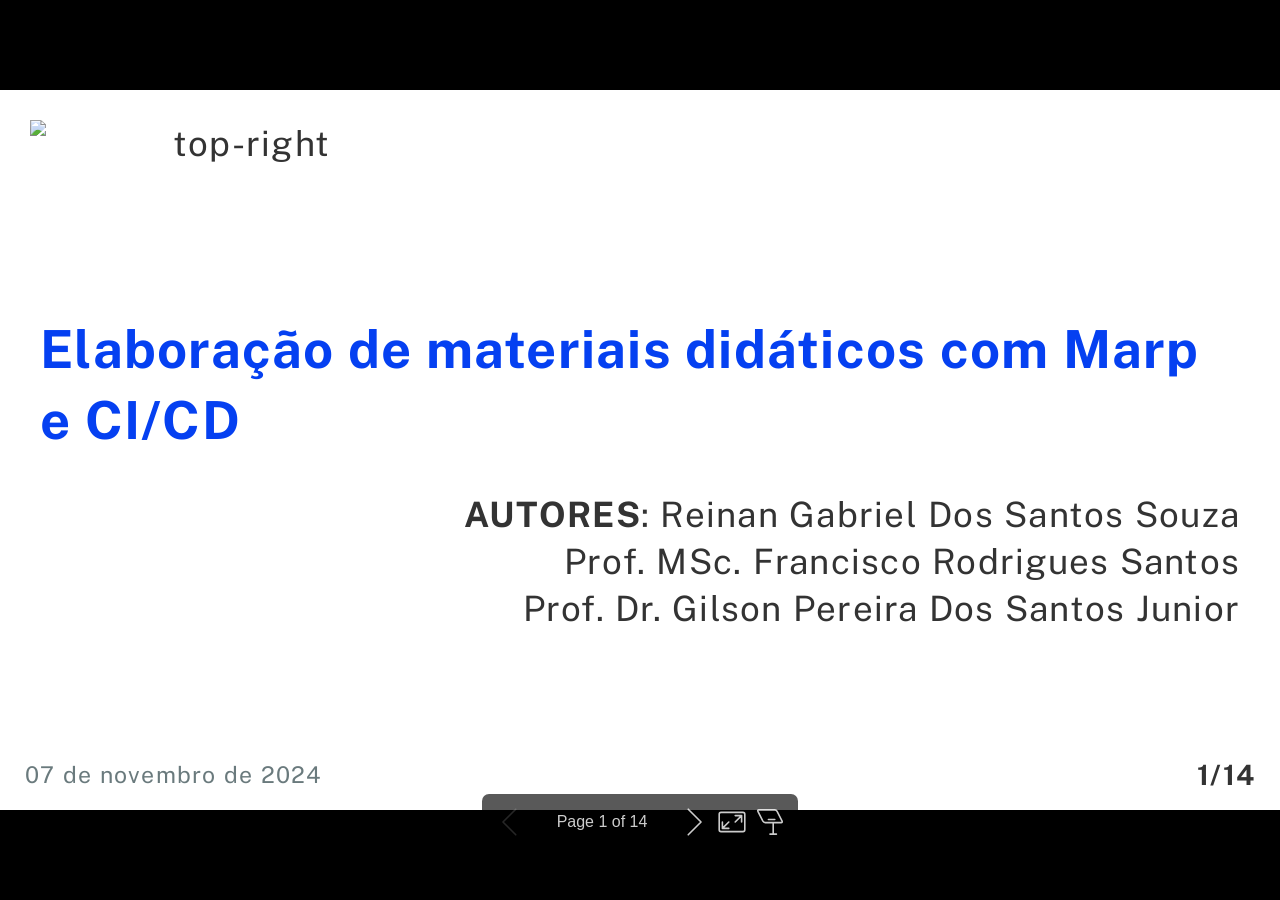
==== slide.html @ d636651b "Deploying to gh-pages from @ ReinanHS/marp-erbase-presentation@f3bd13798d354eb28b783fd8c18e9c1a34acc" ====
<!DOCTYPE html><html lang="pt-BR"><head><meta charset="UTF-8"><meta name="viewport" content="width=device-width,height=device-height,initial-scale=1.0"><meta name="apple-mobile-web-app-capable" content="yes"><meta http-equiv="X-UA-Compatible" content="ie=edge"><meta property="og:type" content="website"><meta name="twitter:card" content="summary"><style>@media screen{body[data-bespoke-view=""] .bespoke-marp-parent>.bespoke-marp-osc>button,body[data-bespoke-view=next] .bespoke-marp-parent>.bespoke-marp-osc>button,body[data-bespoke-view=presenter] .bespoke-marp-presenter-container .bespoke-marp-presenter-info-container button,body[data-bespoke-view=presenter] .bespoke-marp-presenter-container .bespoke-marp-presenter-note-container button{-webkit-tap-highlight-color:transparent;appearance:none;background-color:transparent;border:0;color:inherit;cursor:pointer;font-size:inherit;opacity:.8;outline:none;padding:0;transition:opacity .2s linear}body[data-bespoke-view=""] .bespoke-marp-parent>.bespoke-marp-osc>button:disabled,body[data-bespoke-view=next] .bespoke-marp-parent>.bespoke-marp-osc>button:disabled,body[data-bespoke-view=presenter] .bespoke-marp-presenter-container .bespoke-marp-presenter-info-container button:disabled,body[data-bespoke-view=presenter] .bespoke-marp-presenter-container .bespoke-marp-presenter-note-container button:disabled{cursor:not-allowed;opacity:.15!important}body[data-bespoke-view=""] .bespoke-marp-parent>.bespoke-marp-osc>button:hover,body[data-bespoke-view=next] .bespoke-marp-parent>.bespoke-marp-osc>button:hover,body[data-bespoke-view=presenter] .bespoke-marp-presenter-container .bespoke-marp-presenter-info-container button:hover,body[data-bespoke-view=presenter] .bespoke-marp-presenter-container .bespoke-marp-presenter-note-container button:hover{opacity:1}body[data-bespoke-view=""] .bespoke-marp-parent>.bespoke-marp-osc>button:hover:active,body[data-bespoke-view=next] .bespoke-marp-parent>.bespoke-marp-osc>button:hover:active,body[data-bespoke-view=presenter] .bespoke-marp-presenter-container .bespoke-marp-presenter-info-container button:hover:active,body[data-bespoke-view=presenter] .bespoke-marp-presenter-container .bespoke-marp-presenter-note-container button:hover:active{opacity:.6}body[data-bespoke-view=""] .bespoke-marp-parent>.bespoke-marp-osc>button:hover:not(:disabled),body[data-bespoke-view=next] .bespoke-marp-parent>.bespoke-marp-osc>button:hover:not(:disabled),body[data-bespoke-view=presenter] .bespoke-marp-presenter-container .bespoke-marp-presenter-info-container button:hover:not(:disabled),body[data-bespoke-view=presenter] .bespoke-marp-presenter-container .bespoke-marp-presenter-note-container button:hover:not(:disabled){transition:none}body[data-bespoke-view=""] .bespoke-marp-parent>.bespoke-marp-osc>button[data-bespoke-marp-osc=prev],body[data-bespoke-view=next] .bespoke-marp-parent>.bespoke-marp-osc>button[data-bespoke-marp-osc=prev],body[data-bespoke-view=presenter] .bespoke-marp-presenter-container .bespoke-marp-presenter-info-container button.bespoke-marp-presenter-info-page-prev{background:transparent url("[data-uri]") no-repeat 50%;background-size:contain;overflow:hidden;text-indent:100%;white-space:nowrap}body[data-bespoke-view=""] .bespoke-marp-parent>.bespoke-marp-osc>button[data-bespoke-marp-osc=next],body[data-bespoke-view=next] .bespoke-marp-parent>.bespoke-marp-osc>button[data-bespoke-marp-osc=next],body[data-bespoke-view=presenter] .bespoke-marp-presenter-container .bespoke-marp-presenter-info-container button.bespoke-marp-presenter-info-page-next{background:transparent url("[data-uri]") no-repeat 50%;background-size:contain;overflow:hidden;text-indent:100%;white-space:nowrap}body[data-bespoke-view=""] .bespoke-marp-parent>.bespoke-marp-osc>button[data-bespoke-marp-osc=fullscreen],body[data-bespoke-view=next] .bespoke-marp-parent>.bespoke-marp-osc>button[data-bespoke-marp-osc=fullscreen]{background:transparent url("[data-uri]") no-repeat 50%;background-size:contain;overflow:hidden;text-indent:100%;white-space:nowrap}body[data-bespoke-view=""] .bespoke-marp-parent>.bespoke-marp-osc>button.exit[data-bespoke-marp-osc=fullscreen],body[data-bespoke-view=next] .bespoke-marp-parent>.bespoke-marp-osc>button.exit[data-bespoke-marp-osc=fullscreen]{background-image:url("[data-uri]")}body[data-bespoke-view=""] .bespoke-marp-parent>.bespoke-marp-osc>button[data-bespoke-marp-osc=presenter],body[data-bespoke-view=next] .bespoke-marp-parent>.bespoke-marp-osc>button[data-bespoke-marp-osc=presenter]{background:transparent url("[data-uri]") no-repeat 50%;background-size:contain;overflow:hidden;text-indent:100%;white-space:nowrap}body[data-bespoke-view=presenter] .bespoke-marp-presenter-container .bespoke-marp-presenter-note-container button.bespoke-marp-presenter-note-bigger{background:transparent url("[data-uri]") no-repeat 50%;background-size:contain;overflow:hidden;text-indent:100%;white-space:nowrap}body[data-bespoke-view=presenter] .bespoke-marp-presenter-container .bespoke-marp-presenter-note-container button.bespoke-marp-presenter-note-smaller{background:transparent url("[data-uri]") no-repeat 50%;background-size:contain;overflow:hidden;text-indent:100%;white-space:nowrap}}@keyframes __bespoke_marp_transition_reduced_outgoing__{0%{opacity:1}to{opacity:0}}@keyframes __bespoke_marp_transition_reduced_incoming__{0%{mix-blend-mode:plus-lighter;opacity:0}to{mix-blend-mode:plus-lighter;opacity:1}}.bespoke-marp-note,.bespoke-marp-osc,.bespoke-progress-parent{display:none;transition:none}@media screen{::view-transition-group(*){animation-duration:var(--marp-bespoke-transition-animation-duration,.5s);animation-timing-function:ease}::view-transition-new(*),::view-transition-old(*){animation-delay:0s;animation-direction:var(--marp-bespoke-transition-animation-direction,normal);animation-duration:var(--marp-bespoke-transition-animation-duration,.5s);animation-fill-mode:both;animation-name:var(--marp-bespoke-transition-animation-name,var(--marp-bespoke-transition-animation-name-fallback,__bespoke_marp_transition_no_animation__));mix-blend-mode:normal}::view-transition-old(*){--marp-bespoke-transition-animation-name-fallback:__bespoke_marp_transition_reduced_outgoing__;animation-timing-function:ease}::view-transition-new(*){--marp-bespoke-transition-animation-name-fallback:__bespoke_marp_transition_reduced_incoming__;animation-timing-function:ease}::view-transition-new(root),::view-transition-old(root){animation-timing-function:linear}::view-transition-new(__bespoke_marp_transition_osc__),::view-transition-old(__bespoke_marp_transition_osc__){animation-duration:0s!important;animation-name:__bespoke_marp_transition_osc__!important}::view-transition-new(__bespoke_marp_transition_osc__){opacity:0!important}.bespoke-marp-transition-warming-up::view-transition-group(*),.bespoke-marp-transition-warming-up::view-transition-new(*),.bespoke-marp-transition-warming-up::view-transition-old(*){animation-play-state:paused!important}body,html{height:100%;margin:0}body{background:#000;overflow:hidden}svg.bespoke-marp-slide{content-visibility:hidden;opacity:0;pointer-events:none;z-index:-1}svg.bespoke-marp-slide:not(.bespoke-marp-active) *{view-transition-name:none!important}svg.bespoke-marp-slide.bespoke-marp-active{content-visibility:visible;opacity:1;pointer-events:auto;z-index:0}svg.bespoke-marp-slide.bespoke-marp-active.bespoke-marp-active-ready *{animation-name:__bespoke_marp__!important}@supports not (content-visibility:hidden){svg.bespoke-marp-slide[data-bespoke-marp-load=hideable]{display:none}svg.bespoke-marp-slide[data-bespoke-marp-load=hideable].bespoke-marp-active{display:block}}}@media screen and (prefers-reduced-motion:reduce){svg.bespoke-marp-slide *{view-transition-name:none!important}}@media screen{[data-bespoke-marp-fragment=inactive]{visibility:hidden}body[data-bespoke-view=""] .bespoke-marp-parent,body[data-bespoke-view=next] .bespoke-marp-parent{inset:0;position:absolute}body[data-bespoke-view=""] .bespoke-marp-parent>.bespoke-marp-osc,body[data-bespoke-view=next] .bespoke-marp-parent>.bespoke-marp-osc{view-transition-name:__bespoke_marp_transition_osc__;background:rgba(0,0,0,.65);border-radius:7px;bottom:50px;color:#fff;contain:paint;display:block;font-family:Helvetica,Arial,sans-serif;font-size:16px;left:50%;line-height:0;opacity:1;padding:12px;position:absolute;touch-action:manipulation;transform:translateX(-50%);transition:opacity .2s linear;-webkit-user-select:none;user-select:none;white-space:nowrap;will-change:transform;z-index:1}body[data-bespoke-view=""] .bespoke-marp-parent>.bespoke-marp-osc>*,body[data-bespoke-view=next] .bespoke-marp-parent>.bespoke-marp-osc>*{margin-left:6px}body[data-bespoke-view=""] .bespoke-marp-parent>.bespoke-marp-osc>:first-child,body[data-bespoke-view=next] .bespoke-marp-parent>.bespoke-marp-osc>:first-child{margin-left:0}body[data-bespoke-view=""] .bespoke-marp-parent>.bespoke-marp-osc>span,body[data-bespoke-view=next] .bespoke-marp-parent>.bespoke-marp-osc>span{opacity:.8}body[data-bespoke-view=""] .bespoke-marp-parent>.bespoke-marp-osc>span[data-bespoke-marp-osc=page],body[data-bespoke-view=next] .bespoke-marp-parent>.bespoke-marp-osc>span[data-bespoke-marp-osc=page]{display:inline-block;min-width:140px;text-align:center}body[data-bespoke-view=""] .bespoke-marp-parent>.bespoke-marp-osc>button[data-bespoke-marp-osc=fullscreen],body[data-bespoke-view=""] .bespoke-marp-parent>.bespoke-marp-osc>button[data-bespoke-marp-osc=next],body[data-bespoke-view=""] .bespoke-marp-parent>.bespoke-marp-osc>button[data-bespoke-marp-osc=presenter],body[data-bespoke-view=""] .bespoke-marp-parent>.bespoke-marp-osc>button[data-bespoke-marp-osc=prev],body[data-bespoke-view=next] .bespoke-marp-parent>.bespoke-marp-osc>button[data-bespoke-marp-osc=fullscreen],body[data-bespoke-view=next] .bespoke-marp-parent>.bespoke-marp-osc>button[data-bespoke-marp-osc=next],body[data-bespoke-view=next] .bespoke-marp-parent>.bespoke-marp-osc>button[data-bespoke-marp-osc=presenter],body[data-bespoke-view=next] .bespoke-marp-parent>.bespoke-marp-osc>button[data-bespoke-marp-osc=prev]{height:32px;line-height:32px;width:32px}body[data-bespoke-view=""] .bespoke-marp-parent.bespoke-marp-inactive,body[data-bespoke-view=next] .bespoke-marp-parent.bespoke-marp-inactive{cursor:none}body[data-bespoke-view=""] .bespoke-marp-parent.bespoke-marp-inactive>.bespoke-marp-osc,body[data-bespoke-view=next] .bespoke-marp-parent.bespoke-marp-inactive>.bespoke-marp-osc{opacity:0;pointer-events:none}body[data-bespoke-view=""] svg.bespoke-marp-slide,body[data-bespoke-view=next] svg.bespoke-marp-slide{height:100%;left:0;position:absolute;top:0;width:100%}body[data-bespoke-view=""] .bespoke-progress-parent{background:#222;display:flex;height:5px;width:100%}body[data-bespoke-view=""] .bespoke-progress-parent+.bespoke-marp-parent{top:5px}body[data-bespoke-view=""] .bespoke-progress-parent .bespoke-progress-bar{background:#0288d1;flex:0 0 0;transition:flex-basis .2s cubic-bezier(0,1,1,1)}body[data-bespoke-view=next]{background:transparent}body[data-bespoke-view=presenter]{background:#161616}body[data-bespoke-view=presenter] .bespoke-marp-presenter-container{display:grid;font-family:Helvetica,Arial,sans-serif;grid-template:"current dragbar next" minmax(140px,1fr) "current dragbar note" 2fr "info    dragbar note" 3em;grid-template-columns:minmax(3px,var(--bespoke-marp-presenter-split-ratio,66%)) 0 minmax(3px,1fr);height:100%;left:0;position:absolute;top:0;width:100%}body[data-bespoke-view=presenter] .bespoke-marp-presenter-container .bespoke-marp-parent{grid-area:current;overflow:hidden;position:relative}body[data-bespoke-view=presenter] .bespoke-marp-presenter-container .bespoke-marp-parent svg.bespoke-marp-slide{height:calc(100% - 40px);left:20px;pointer-events:none;position:absolute;top:20px;-webkit-user-select:none;user-select:none;width:calc(100% - 40px)}body[data-bespoke-view=presenter] .bespoke-marp-presenter-container .bespoke-marp-parent svg.bespoke-marp-slide.bespoke-marp-active{filter:drop-shadow(0 3px 10px rgba(0,0,0,.5))}body[data-bespoke-view=presenter] .bespoke-marp-presenter-container .bespoke-marp-presenter-dragbar-container{background:#0288d1;cursor:col-resize;grid-area:dragbar;margin-left:-3px;opacity:0;position:relative;transition:opacity .4s linear .1s;width:6px;z-index:10}body[data-bespoke-view=presenter] .bespoke-marp-presenter-container .bespoke-marp-presenter-dragbar-container:hover{opacity:1}body[data-bespoke-view=presenter] .bespoke-marp-presenter-container .bespoke-marp-presenter-dragbar-container.active{opacity:1;transition-delay:0s}body[data-bespoke-view=presenter] .bespoke-marp-presenter-container .bespoke-marp-presenter-next-container{background:#222;cursor:pointer;display:none;grid-area:next;overflow:hidden;position:relative}body[data-bespoke-view=presenter] .bespoke-marp-presenter-container .bespoke-marp-presenter-next-container.active{display:block}body[data-bespoke-view=presenter] .bespoke-marp-presenter-container .bespoke-marp-presenter-next-container iframe.bespoke-marp-presenter-next{background:transparent;border:0;display:block;filter:drop-shadow(0 3px 10px rgba(0,0,0,.5));height:calc(100% - 40px);left:20px;pointer-events:none;position:absolute;top:20px;-webkit-user-select:none;user-select:none;width:calc(100% - 40px)}body[data-bespoke-view=presenter] .bespoke-marp-presenter-container .bespoke-marp-presenter-note-container{background:#222;color:#eee;grid-area:note;position:relative;z-index:1}body[data-bespoke-view=presenter] .bespoke-marp-presenter-container .bespoke-marp-presenter-note-container button{height:1.5em;line-height:1.5em;width:1.5em}body[data-bespoke-view=presenter] .bespoke-marp-presenter-container .bespoke-marp-presenter-note-container .bespoke-marp-presenter-note-wrapper{display:block;inset:0;position:absolute}body[data-bespoke-view=presenter] .bespoke-marp-presenter-container .bespoke-marp-presenter-note-container .bespoke-marp-presenter-note-buttons{background:rgba(0,0,0,.65);border-radius:4px;bottom:0;display:flex;gap:4px;margin:12px;opacity:0;padding:6px;pointer-events:none;position:absolute;right:0;transition:opacity .2s linear}body[data-bespoke-view=presenter] .bespoke-marp-presenter-container .bespoke-marp-presenter-note-container .bespoke-marp-presenter-note-buttons:focus-within,body[data-bespoke-view=presenter] .bespoke-marp-presenter-container .bespoke-marp-presenter-note-container .bespoke-marp-presenter-note-wrapper:focus-within+.bespoke-marp-presenter-note-buttons,body[data-bespoke-view=presenter] .bespoke-marp-presenter-container .bespoke-marp-presenter-note-container:hover .bespoke-marp-presenter-note-buttons{opacity:1;pointer-events:auto}body[data-bespoke-view=presenter] .bespoke-marp-presenter-container .bespoke-marp-presenter-note-container .bespoke-marp-note{word-wrap:break-word;box-sizing:border-box;font-size:calc(1.1em*var(--bespoke-marp-note-font-scale, 1));height:calc(100% - 40px);margin:20px;overflow:auto;padding-right:3px;scrollbar-color:hsla(0,0%,93%,.5) transparent;scrollbar-width:thin;white-space:pre-wrap;width:calc(100% - 40px)}body[data-bespoke-view=presenter] .bespoke-marp-presenter-container .bespoke-marp-presenter-note-container .bespoke-marp-note::-webkit-scrollbar{width:6px}body[data-bespoke-view=presenter] .bespoke-marp-presenter-container .bespoke-marp-presenter-note-container .bespoke-marp-note::-webkit-scrollbar-track{background:transparent}body[data-bespoke-view=presenter] .bespoke-marp-presenter-container .bespoke-marp-presenter-note-container .bespoke-marp-note::-webkit-scrollbar-thumb{background:hsla(0,0%,93%,.5);border-radius:6px}body[data-bespoke-view=presenter] .bespoke-marp-presenter-container .bespoke-marp-presenter-note-container .bespoke-marp-note:empty{pointer-events:none}body[data-bespoke-view=presenter] .bespoke-marp-presenter-container .bespoke-marp-presenter-note-container .bespoke-marp-note.active{display:block}body[data-bespoke-view=presenter] .bespoke-marp-presenter-container .bespoke-marp-presenter-note-container .bespoke-marp-note p:first-child{margin-top:0}body[data-bespoke-view=presenter] .bespoke-marp-presenter-container .bespoke-marp-presenter-note-container .bespoke-marp-note p:last-child{margin-bottom:0}body[data-bespoke-view=presenter] .bespoke-marp-presenter-container .bespoke-marp-presenter-info-container{align-items:center;box-sizing:border-box;color:#eee;display:flex;flex-wrap:nowrap;grid-area:info;justify-content:center;overflow:hidden;padding:0 10px}body[data-bespoke-view=presenter] .bespoke-marp-presenter-container .bespoke-marp-presenter-info-container .bespoke-marp-presenter-info-page,body[data-bespoke-view=presenter] .bespoke-marp-presenter-container .bespoke-marp-presenter-info-container .bespoke-marp-presenter-info-time,body[data-bespoke-view=presenter] .bespoke-marp-presenter-container .bespoke-marp-presenter-info-container .bespoke-marp-presenter-info-timer{box-sizing:border-box;display:block;padding:0 10px;white-space:nowrap;width:100%}body[data-bespoke-view=presenter] .bespoke-marp-presenter-container .bespoke-marp-presenter-info-container button{height:1.5em;line-height:1.5em;width:1.5em}body[data-bespoke-view=presenter] .bespoke-marp-presenter-container .bespoke-marp-presenter-info-container .bespoke-marp-presenter-info-page{order:2;text-align:center}body[data-bespoke-view=presenter] .bespoke-marp-presenter-container .bespoke-marp-presenter-info-container .bespoke-marp-presenter-info-page .bespoke-marp-presenter-info-page-text{display:inline-block;min-width:120px;text-align:center}body[data-bespoke-view=presenter] .bespoke-marp-presenter-container .bespoke-marp-presenter-info-container .bespoke-marp-presenter-info-time{color:#999;order:1;text-align:left}body[data-bespoke-view=presenter] .bespoke-marp-presenter-container .bespoke-marp-presenter-info-container .bespoke-marp-presenter-info-timer{color:#999;order:3;text-align:right}body[data-bespoke-view=presenter] .bespoke-marp-presenter-container .bespoke-marp-presenter-info-container .bespoke-marp-presenter-info-timer:hover{cursor:pointer}}@media print{.bespoke-marp-presenter-info-container,.bespoke-marp-presenter-next-container,.bespoke-marp-presenter-note-container{display:none}}</style><style>@charset "UTF-8";@import "https://fonts.bunny.net/css?family=Lato:400,900|Roboto+Mono:400,700&display=swap";@import url('https://fonts.googleapis.com/css2?family=Public+Sans:wght@400;700&display=swap');@import url('https://fonts.googleapis.com/css2?family=Source+Code+Pro&display=swap');div#\:\$p>svg>foreignObject>section{width:1280px;height:720px;box-sizing:border-box;overflow:hidden;position:relative;scroll-snap-align:center center}div#\:\$p>svg>foreignObject>section:after{bottom:0;content:attr(data-marpit-pagination);padding:inherit;pointer-events:none;position:absolute;right:0}div#\:\$p>svg>foreignObject>section:not([data-marpit-pagination]):after{display:none}/* Normalization */div#\:\$p>svg>foreignObject>section :is(h1,marp-h1){font-size:2em;margin:0.67em 0}div#\:\$p>svg>foreignObject>section video::-webkit-media-controls{will-change:transform}@page{size:1280px 720px;margin:0}@media print{body,html{background-color:#fff;margin:0;page-break-inside:avoid;break-inside:avoid-page}div#\:\$p>svg>foreignObject>section{page-break-before:always;break-before:page}div#\:\$p>svg>foreignObject>section,div#\:\$p>svg>foreignObject>section *{-webkit-print-color-adjust:exact!important;animation-delay:0s!important;animation-duration:0s!important;color-adjust:exact!important;transition:none!important}div#\:\$p>svg[data-marpit-svg]{display:block;height:100vh;width:100vw}}
/*!
 * Marp / Marpit Gaia theme.
 *
 * @theme gaia
 * @author Yuki Hattori
 *
 * @auto-scaling true
 * @size 16:9 1280px 720px
 * @size 4:3 960px 720px
 */div#\:\$p>svg>foreignObject>section :is(pre,marp-pre) code.hljs{display:block;overflow-x:auto;padding:1em}div#\:\$p>svg>foreignObject>section code.hljs{padding:3px 5px}div#\:\$p>svg>foreignObject>section .hljs{background:#000;color:#f8f8f8}div#\:\$p>svg>foreignObject>section .hljs-comment,div#\:\$p>svg>foreignObject>section .hljs-quote{color:#aeaeae;font-style:italic}div#\:\$p>svg>foreignObject>section .hljs-keyword,div#\:\$p>svg>foreignObject>section .hljs-selector-tag,div#\:\$p>svg>foreignObject>section .hljs-type{color:#e28964}div#\:\$p>svg>foreignObject>section .hljs-string{color:#65b042}div#\:\$p>svg>foreignObject>section .hljs-subst{color:#daefa3}div#\:\$p>svg>foreignObject>section .hljs-link,div#\:\$p>svg>foreignObject>section .hljs-regexp{color:#e9c062}div#\:\$p>svg>foreignObject>section .hljs-name,div#\:\$p>svg>foreignObject>section .hljs-section,div#\:\$p>svg>foreignObject>section .hljs-tag,div#\:\$p>svg>foreignObject>section .hljs-title{color:#89bdff}div#\:\$p>svg>foreignObject>section .hljs-class .hljs-title,div#\:\$p>svg>foreignObject>section .hljs-doctag,div#\:\$p>svg>foreignObject>section .hljs-title.class_{text-decoration:underline}div#\:\$p>svg>foreignObject>section .hljs-bullet,div#\:\$p>svg>foreignObject>section .hljs-number,div#\:\$p>svg>foreignObject>section .hljs-symbol{color:#3387cc}div#\:\$p>svg>foreignObject>section .hljs-params,div#\:\$p>svg>foreignObject>section .hljs-template-variable,div#\:\$p>svg>foreignObject>section .hljs-variable{color:#3e87e3}div#\:\$p>svg>foreignObject>section .hljs-attribute{color:#cda869}div#\:\$p>svg>foreignObject>section .hljs-meta{color:#8996a8}div#\:\$p>svg>foreignObject>section .hljs-formula{background-color:#0e2231;color:#f8f8f8;font-style:italic}div#\:\$p>svg>foreignObject>section .hljs-addition{background-color:#253b22;color:#f8f8f8}div#\:\$p>svg>foreignObject>section .hljs-deletion{background-color:#420e09;color:#f8f8f8}div#\:\$p>svg>foreignObject>section .hljs-selector-class{color:#9b703f}div#\:\$p>svg>foreignObject>section .hljs-selector-id{color:#8b98ab}div#\:\$p>svg>foreignObject>section .hljs-emphasis{font-style:italic}div#\:\$p>svg>foreignObject>section .hljs-strong{font-weight:700}div#\:\$p>svg>foreignObject>section :is(h1,marp-h1),div#\:\$p>svg>foreignObject>section :is(h2,marp-h2),div#\:\$p>svg>foreignObject>section :is(h3,marp-h3),div#\:\$p>svg>foreignObject>section :is(h4,marp-h4),div#\:\$p>svg>foreignObject>section :is(h5,marp-h5),div#\:\$p>svg>foreignObject>section :is(h6,marp-h6){margin:.5em 0 0}div#\:\$p>svg>foreignObject>section :is(h1,marp-h1) strong,div#\:\$p>svg>foreignObject>section :is(h2,marp-h2) strong,div#\:\$p>svg>foreignObject>section :is(h3,marp-h3) strong,div#\:\$p>svg>foreignObject>section :is(h4,marp-h4) strong,div#\:\$p>svg>foreignObject>section :is(h5,marp-h5) strong,div#\:\$p>svg>foreignObject>section :is(h6,marp-h6) strong{font-weight:inherit}div#\:\$p>svg>foreignObject>section :is(h1,marp-h1)::part(auto-scaling),div#\:\$p>svg>foreignObject>section :is(h2,marp-h2)::part(auto-scaling),div#\:\$p>svg>foreignObject>section :is(h3,marp-h3)::part(auto-scaling),div#\:\$p>svg>foreignObject>section :is(h4,marp-h4)::part(auto-scaling),div#\:\$p>svg>foreignObject>section :is(h5,marp-h5)::part(auto-scaling),div#\:\$p>svg>foreignObject>section :is(h6,marp-h6)::part(auto-scaling){max-height:580px}div#\:\$p>svg>foreignObject>section :is(h1,marp-h1){font-size:1.8em}div#\:\$p>svg>foreignObject>section :is(h2,marp-h2){font-size:1.5em}div#\:\$p>svg>foreignObject>section :is(h3,marp-h3){font-size:1.3em}div#\:\$p>svg>foreignObject>section :is(h4,marp-h4){font-size:1.1em}div#\:\$p>svg>foreignObject>section :is(h5,marp-h5){font-size:1em}div#\:\$p>svg>foreignObject>section :is(h6,marp-h6){font-size:.9em}div#\:\$p>svg>foreignObject>section blockquote,div#\:\$p>svg>foreignObject>section p{margin:1em 0 0}div#\:\$p>svg>foreignObject>section ol>li,div#\:\$p>svg>foreignObject>section ul>li{margin:.3em 0 0}div#\:\$p>svg>foreignObject>section ol>li>p,div#\:\$p>svg>foreignObject>section ul>li>p{margin:.6em 0 0}div#\:\$p>svg>foreignObject>section code{display:inline-block;font-family:Roboto Mono,monospace;font-size:.8em;letter-spacing:0;margin:-.1em .15em;padding:.1em .2em;vertical-align:baseline}div#\:\$p>svg>foreignObject>section :is(pre,marp-pre){display:block;margin:1em 0 0;overflow:visible}div#\:\$p>svg>foreignObject>section :is(pre,marp-pre) code{box-sizing:border-box;font-size:.7em;margin:0;min-width:100%;padding:.5em}div#\:\$p>svg>foreignObject>section :is(pre,marp-pre)::part(auto-scaling){max-height:calc(580px - 1em)}div#\:\$p>svg>foreignObject>section blockquote{margin:1em 0 0;padding:0 1em;position:relative}div#\:\$p>svg>foreignObject>section blockquote:after,div#\:\$p>svg>foreignObject>section blockquote:before{content:"“";display:block;font-family:Times New Roman,serif;font-weight:700;position:absolute}div#\:\$p>svg>foreignObject>section blockquote:before{left:0;top:0}div#\:\$p>svg>foreignObject>section blockquote:after{bottom:0;right:0;transform:rotate(180deg)}div#\:\$p>svg>foreignObject>section blockquote>:first-child{margin-top:0}div#\:\$p>svg>foreignObject>section mark{background:transparent}div#\:\$p>svg>foreignObject>section table{border-collapse:collapse;border-spacing:0;margin:1em 0 0}div#\:\$p>svg>foreignObject>section table td,div#\:\$p>svg>foreignObject>section table th{border-style:solid;border-width:1px;padding:.2em .4em}div#\:\$p>svg>foreignObject>section footer,div#\:\$p>svg>foreignObject>section header,div#\:\$p>svg>foreignObject>section:after{box-sizing:border-box;font-size:66%;height:70px;line-height:50px;overflow:hidden;padding:10px 25px;position:absolute}div#\:\$p>svg>foreignObject>section:after{--marpit-root-font-size:66%}div#\:\$p>svg>foreignObject>section header{top:0}div#\:\$p>svg>foreignObject>section footer,div#\:\$p>svg>foreignObject>section header{left:0;right:0}div#\:\$p>svg>foreignObject>section footer{bottom:0}div#\:\$p>svg>foreignObject>section{word-wrap:break-word;--color-background:#fff8e1;--color-background-stripe:rgba(69,90,100,.1);--color-foreground:#455a64;--color-dimmed:#6a7a7d;--color-highlight:#0288d1;background-color:var(--color-background);background-image:linear-gradient(135deg,hsla(0,0%,53%,0),hsla(0,0%,53%,.02) 50%,hsla(0,0%,100%,0) 0,hsla(0,0%,100%,.05));color:var(--color-foreground);font-family:Lato,Avenir Next,Avenir,Trebuchet MS,Segoe UI,sans-serif;font-size:35px;height:720px;letter-spacing:1.25px;line-height:1.35;padding:70px;width:1280px}div#\:\$p>svg>foreignObject>section{--marpit-root-font-size:35px}div#\:\$p>svg>foreignObject>section:after{bottom:0;font-size:80%;right:0}div#\:\$p>svg>foreignObject>section:after{--marpit-root-font-size:80%}div#\:\$p>svg>foreignObject>section a,div#\:\$p>svg>foreignObject>section mark{color:var(--color-highlight)}div#\:\$p>svg>foreignObject>section code{background:var(--color-dimmed);color:var(--color-background)}div#\:\$p>svg>foreignObject>section :is(h1,marp-h1) strong,div#\:\$p>svg>foreignObject>section :is(h2,marp-h2) strong,div#\:\$p>svg>foreignObject>section :is(h3,marp-h3) strong,div#\:\$p>svg>foreignObject>section :is(h4,marp-h4) strong,div#\:\$p>svg>foreignObject>section :is(h5,marp-h5) strong,div#\:\$p>svg>foreignObject>section :is(h6,marp-h6) strong{color:var(--color-highlight)}div#\:\$p>svg>foreignObject>section :is(pre,marp-pre){background:var(--color-foreground)}div#\:\$p>svg>foreignObject>section :is(pre,marp-pre)>code{background:transparent}div#\:\$p>svg>foreignObject>section blockquote:after,div#\:\$p>svg>foreignObject>section blockquote:before,div#\:\$p>svg>foreignObject>section footer,div#\:\$p>svg>foreignObject>section header,div#\:\$p>svg>foreignObject>section section:after{color:var(--color-dimmed)}div#\:\$p>svg>foreignObject>section table td,div#\:\$p>svg>foreignObject>section table th{border-color:var(--color-foreground)}div#\:\$p>svg>foreignObject>section table thead th{background:var(--color-foreground);color:var(--color-background)}div#\:\$p>svg>foreignObject>section table tbody>tr:nth-child(odd) td,div#\:\$p>svg>foreignObject>section table tbody>tr:nth-child(odd) th{background:var(--color-background-stripe,transparent)}div#\:\$p>svg>foreignObject>section>:first-child,div#\:\$p>svg>foreignObject>section>header:first-child+*{margin-top:0}div#\:\$p>svg>foreignObject>section:where(.invert){--color-background:#455a64;--color-background-stripe:rgba(255,248,225,.1);--color-foreground:#fff8e1;--color-dimmed:#dad8c8;--color-highlight:#81d4fa}div#\:\$p>svg>foreignObject>section:where(.gaia){--color-background:#0288d1;--color-background-stripe:rgba(255,248,225,.1);--color-foreground:#fff8e1;--color-dimmed:#cce2de;--color-highlight:#81d4fa}div#\:\$p>svg>foreignObject>section:where(.lead){display:flex;flex-flow:column nowrap;justify-content:center}div#\:\$p>svg>foreignObject>section:where(.lead) :is(h1,marp-h1),div#\:\$p>svg>foreignObject>section:where(.lead) :is(h2,marp-h2),div#\:\$p>svg>foreignObject>section:where(.lead) :is(h3,marp-h3),div#\:\$p>svg>foreignObject>section:where(.lead) :is(h4,marp-h4),div#\:\$p>svg>foreignObject>section:where(.lead) :is(h5,marp-h5),div#\:\$p>svg>foreignObject>section:where(.lead) :is(h6,marp-h6){text-align:center}div#\:\$p>svg>foreignObject>section:where(.lead) p{text-align:center}div#\:\$p>svg>foreignObject>section:where(.lead) blockquote>:is(h1,marp-h1),div#\:\$p>svg>foreignObject>section:where(.lead) blockquote>:is(h2,marp-h2),div#\:\$p>svg>foreignObject>section:where(.lead) blockquote>:is(h3,marp-h3),div#\:\$p>svg>foreignObject>section:where(.lead) blockquote>:is(h4,marp-h4),div#\:\$p>svg>foreignObject>section:where(.lead) blockquote>:is(h5,marp-h5),div#\:\$p>svg>foreignObject>section:where(.lead) blockquote>:is(h6,marp-h6),div#\:\$p>svg>foreignObject>section:where(.lead) blockquote>p{text-align:left}div#\:\$p>svg>foreignObject>section:where(.lead) ol>li>p,div#\:\$p>svg>foreignObject>section:where(.lead) ul>li>p{text-align:left}div#\:\$p>svg>foreignObject>section:where(.lead) table{margin-left:auto;margin-right:auto}@font-face{font-family:KaTeX_AMS;font-style:normal;font-weight:400;src:url('https://cdn.jsdelivr.net/npm/katex@0.16.8/dist/fonts/KaTeX_AMS-Regular.woff2') format("woff2"),url('https://cdn.jsdelivr.net/npm/katex@0.16.8/dist/fonts/KaTeX_AMS-Regular.woff') format("woff"),url('https://cdn.jsdelivr.net/npm/katex@0.16.8/dist/fonts/KaTeX_AMS-Regular.ttf') format("truetype")}@font-face{font-family:KaTeX_Caligraphic;font-style:normal;font-weight:700;src:url('https://cdn.jsdelivr.net/npm/katex@0.16.8/dist/fonts/KaTeX_Caligraphic-Bold.woff2') format("woff2"),url('https://cdn.jsdelivr.net/npm/katex@0.16.8/dist/fonts/KaTeX_Caligraphic-Bold.woff') format("woff"),url('https://cdn.jsdelivr.net/npm/katex@0.16.8/dist/fonts/KaTeX_Caligraphic-Bold.ttf') format("truetype")}@font-face{font-family:KaTeX_Caligraphic;font-style:normal;font-weight:400;src:url('https://cdn.jsdelivr.net/npm/katex@0.16.8/dist/fonts/KaTeX_Caligraphic-Regular.woff2') format("woff2"),url('https://cdn.jsdelivr.net/npm/katex@0.16.8/dist/fonts/KaTeX_Caligraphic-Regular.woff') format("woff"),url('https://cdn.jsdelivr.net/npm/katex@0.16.8/dist/fonts/KaTeX_Caligraphic-Regular.ttf') format("truetype")}@font-face{font-family:KaTeX_Fraktur;font-style:normal;font-weight:700;src:url('https://cdn.jsdelivr.net/npm/katex@0.16.8/dist/fonts/KaTeX_Fraktur-Bold.woff2') format("woff2"),url('https://cdn.jsdelivr.net/npm/katex@0.16.8/dist/fonts/KaTeX_Fraktur-Bold.woff') format("woff"),url('https://cdn.jsdelivr.net/npm/katex@0.16.8/dist/fonts/KaTeX_Fraktur-Bold.ttf') format("truetype")}@font-face{font-family:KaTeX_Fraktur;font-style:normal;font-weight:400;src:url('https://cdn.jsdelivr.net/npm/katex@0.16.8/dist/fonts/KaTeX_Fraktur-Regular.woff2') format("woff2"),url('https://cdn.jsdelivr.net/npm/katex@0.16.8/dist/fonts/KaTeX_Fraktur-Regular.woff') format("woff"),url('https://cdn.jsdelivr.net/npm/katex@0.16.8/dist/fonts/KaTeX_Fraktur-Regular.ttf') format("truetype")}@font-face{font-family:KaTeX_Main;font-style:normal;font-weight:700;src:url('https://cdn.jsdelivr.net/npm/katex@0.16.8/dist/fonts/KaTeX_Main-Bold.woff2') format("woff2"),url('https://cdn.jsdelivr.net/npm/katex@0.16.8/dist/fonts/KaTeX_Main-Bold.woff') format("woff"),url('https://cdn.jsdelivr.net/npm/katex@0.16.8/dist/fonts/KaTeX_Main-Bold.ttf') format("truetype")}@font-face{font-family:KaTeX_Main;font-style:italic;font-weight:700;src:url('https://cdn.jsdelivr.net/npm/katex@0.16.8/dist/fonts/KaTeX_Main-BoldItalic.woff2') format("woff2"),url('https://cdn.jsdelivr.net/npm/katex@0.16.8/dist/fonts/KaTeX_Main-BoldItalic.woff') format("woff"),url('https://cdn.jsdelivr.net/npm/katex@0.16.8/dist/fonts/KaTeX_Main-BoldItalic.ttf') format("truetype")}@font-face{font-family:KaTeX_Main;font-style:italic;font-weight:400;src:url('https://cdn.jsdelivr.net/npm/katex@0.16.8/dist/fonts/KaTeX_Main-Italic.woff2') format("woff2"),url('https://cdn.jsdelivr.net/npm/katex@0.16.8/dist/fonts/KaTeX_Main-Italic.woff') format("woff"),url('https://cdn.jsdelivr.net/npm/katex@0.16.8/dist/fonts/KaTeX_Main-Italic.ttf') format("truetype")}@font-face{font-family:KaTeX_Main;font-style:normal;font-weight:400;src:url('https://cdn.jsdelivr.net/npm/katex@0.16.8/dist/fonts/KaTeX_Main-Regular.woff2') format("woff2"),url('https://cdn.jsdelivr.net/npm/katex@0.16.8/dist/fonts/KaTeX_Main-Regular.woff') format("woff"),url('https://cdn.jsdelivr.net/npm/katex@0.16.8/dist/fonts/KaTeX_Main-Regular.ttf') format("truetype")}@font-face{font-family:KaTeX_Math;font-style:italic;font-weight:700;src:url('https://cdn.jsdelivr.net/npm/katex@0.16.8/dist/fonts/KaTeX_Math-BoldItalic.woff2') format("woff2"),url('https://cdn.jsdelivr.net/npm/katex@0.16.8/dist/fonts/KaTeX_Math-BoldItalic.woff') format("woff"),url('https://cdn.jsdelivr.net/npm/katex@0.16.8/dist/fonts/KaTeX_Math-BoldItalic.ttf') format("truetype")}@font-face{font-family:KaTeX_Math;font-style:italic;font-weight:400;src:url('https://cdn.jsdelivr.net/npm/katex@0.16.8/dist/fonts/KaTeX_Math-Italic.woff2') format("woff2"),url('https://cdn.jsdelivr.net/npm/katex@0.16.8/dist/fonts/KaTeX_Math-Italic.woff') format("woff"),url('https://cdn.jsdelivr.net/npm/katex@0.16.8/dist/fonts/KaTeX_Math-Italic.ttf') format("truetype")}@font-face{font-family:"KaTeX_SansSerif";font-style:normal;font-weight:700;src:url('https://cdn.jsdelivr.net/npm/katex@0.16.8/dist/fonts/KaTeX_SansSerif-Bold.woff2') format("woff2"),url('https://cdn.jsdelivr.net/npm/katex@0.16.8/dist/fonts/KaTeX_SansSerif-Bold.woff') format("woff"),url('https://cdn.jsdelivr.net/npm/katex@0.16.8/dist/fonts/KaTeX_SansSerif-Bold.ttf') format("truetype")}@font-face{font-family:"KaTeX_SansSerif";font-style:italic;font-weight:400;src:url('https://cdn.jsdelivr.net/npm/katex@0.16.8/dist/fonts/KaTeX_SansSerif-Italic.woff2') format("woff2"),url('https://cdn.jsdelivr.net/npm/katex@0.16.8/dist/fonts/KaTeX_SansSerif-Italic.woff') format("woff"),url('https://cdn.jsdelivr.net/npm/katex@0.16.8/dist/fonts/KaTeX_SansSerif-Italic.ttf') format("truetype")}@font-face{font-family:"KaTeX_SansSerif";font-style:normal;font-weight:400;src:url('https://cdn.jsdelivr.net/npm/katex@0.16.8/dist/fonts/KaTeX_SansSerif-Regular.woff2') format("woff2"),url('https://cdn.jsdelivr.net/npm/katex@0.16.8/dist/fonts/KaTeX_SansSerif-Regular.woff') format("woff"),url('https://cdn.jsdelivr.net/npm/katex@0.16.8/dist/fonts/KaTeX_SansSerif-Regular.ttf') format("truetype")}@font-face{font-family:KaTeX_Script;font-style:normal;font-weight:400;src:url('https://cdn.jsdelivr.net/npm/katex@0.16.8/dist/fonts/KaTeX_Script-Regular.woff2') format("woff2"),url('https://cdn.jsdelivr.net/npm/katex@0.16.8/dist/fonts/KaTeX_Script-Regular.woff') format("woff"),url('https://cdn.jsdelivr.net/npm/katex@0.16.8/dist/fonts/KaTeX_Script-Regular.ttf') format("truetype")}@font-face{font-family:KaTeX_Size1;font-style:normal;font-weight:400;src:url('https://cdn.jsdelivr.net/npm/katex@0.16.8/dist/fonts/KaTeX_Size1-Regular.woff2') format("woff2"),url('https://cdn.jsdelivr.net/npm/katex@0.16.8/dist/fonts/KaTeX_Size1-Regular.woff') format("woff"),url('https://cdn.jsdelivr.net/npm/katex@0.16.8/dist/fonts/KaTeX_Size1-Regular.ttf') format("truetype")}@font-face{font-family:KaTeX_Size2;font-style:normal;font-weight:400;src:url('https://cdn.jsdelivr.net/npm/katex@0.16.8/dist/fonts/KaTeX_Size2-Regular.woff2') format("woff2"),url('https://cdn.jsdelivr.net/npm/katex@0.16.8/dist/fonts/KaTeX_Size2-Regular.woff') format("woff"),url('https://cdn.jsdelivr.net/npm/katex@0.16.8/dist/fonts/KaTeX_Size2-Regular.ttf') format("truetype")}@font-face{font-family:KaTeX_Size3;font-style:normal;font-weight:400;src:url('https://cdn.jsdelivr.net/npm/katex@0.16.8/dist/fonts/KaTeX_Size3-Regular.woff2') format("woff2"),url('https://cdn.jsdelivr.net/npm/katex@0.16.8/dist/fonts/KaTeX_Size3-Regular.woff') format("woff"),url('https://cdn.jsdelivr.net/npm/katex@0.16.8/dist/fonts/KaTeX_Size3-Regular.ttf') format("truetype")}@font-face{font-family:KaTeX_Size4;font-style:normal;font-weight:400;src:url('https://cdn.jsdelivr.net/npm/katex@0.16.8/dist/fonts/KaTeX_Size4-Regular.woff2') format("woff2"),url('https://cdn.jsdelivr.net/npm/katex@0.16.8/dist/fonts/KaTeX_Size4-Regular.woff') format("woff"),url('https://cdn.jsdelivr.net/npm/katex@0.16.8/dist/fonts/KaTeX_Size4-Regular.ttf') format("truetype")}@font-face{font-family:KaTeX_Typewriter;font-style:normal;font-weight:400;src:url('https://cdn.jsdelivr.net/npm/katex@0.16.8/dist/fonts/KaTeX_Typewriter-Regular.woff2') format("woff2"),url('https://cdn.jsdelivr.net/npm/katex@0.16.8/dist/fonts/KaTeX_Typewriter-Regular.woff') format("woff"),url('https://cdn.jsdelivr.net/npm/katex@0.16.8/dist/fonts/KaTeX_Typewriter-Regular.ttf') format("truetype")}div#\:\$p>svg>foreignObject>section .katex{font:normal 1.21em KaTeX_Main,Times New Roman,serif;line-height:1.2;text-indent:0;text-rendering:auto}div#\:\$p>svg>foreignObject>section .katex *{-ms-high-contrast-adjust:none!important;border-color:currentColor}div#\:\$p>svg>foreignObject>section .katex .katex-version:after{content:"0.16.8"}div#\:\$p>svg>foreignObject>section .katex .katex-mathml{clip:rect(1px,1px,1px,1px);border:0;height:1px;overflow:hidden;padding:0;position:absolute;width:1px}div#\:\$p>svg>foreignObject>section .katex .katex-html>.newline{display:block}div#\:\$p>svg>foreignObject>section .katex .base{position:relative;white-space:nowrap;width:-moz-min-content;width:min-content}div#\:\$p>svg>foreignObject>section .katex .base,div#\:\$p>svg>foreignObject>section .katex .strut{display:inline-block}div#\:\$p>svg>foreignObject>section .katex .textbf{font-weight:700}div#\:\$p>svg>foreignObject>section .katex .textit{font-style:italic}div#\:\$p>svg>foreignObject>section .katex .textrm{font-family:KaTeX_Main}div#\:\$p>svg>foreignObject>section .katex .textsf{font-family:KaTeX_SansSerif}div#\:\$p>svg>foreignObject>section .katex .texttt{font-family:KaTeX_Typewriter}div#\:\$p>svg>foreignObject>section .katex .mathnormal{font-family:KaTeX_Math;font-style:italic}div#\:\$p>svg>foreignObject>section .katex .mathit{font-family:KaTeX_Main;font-style:italic}div#\:\$p>svg>foreignObject>section .katex .mathrm{font-style:normal}div#\:\$p>svg>foreignObject>section .katex .mathbf{font-family:KaTeX_Main;font-weight:700}div#\:\$p>svg>foreignObject>section .katex .boldsymbol{font-family:KaTeX_Math;font-style:italic;font-weight:700}div#\:\$p>svg>foreignObject>section .katex .amsrm,div#\:\$p>svg>foreignObject>section .katex .mathbb,div#\:\$p>svg>foreignObject>section .katex .textbb{font-family:KaTeX_AMS}div#\:\$p>svg>foreignObject>section .katex .mathcal{font-family:KaTeX_Caligraphic}div#\:\$p>svg>foreignObject>section .katex .mathfrak,div#\:\$p>svg>foreignObject>section .katex .textfrak{font-family:KaTeX_Fraktur}div#\:\$p>svg>foreignObject>section .katex .mathtt{font-family:KaTeX_Typewriter}div#\:\$p>svg>foreignObject>section .katex .mathscr,div#\:\$p>svg>foreignObject>section .katex .textscr{font-family:KaTeX_Script}div#\:\$p>svg>foreignObject>section .katex .mathsf,div#\:\$p>svg>foreignObject>section .katex .textsf{font-family:KaTeX_SansSerif}div#\:\$p>svg>foreignObject>section .katex .mathboldsf,div#\:\$p>svg>foreignObject>section .katex .textboldsf{font-family:KaTeX_SansSerif;font-weight:700}div#\:\$p>svg>foreignObject>section .katex .mathitsf,div#\:\$p>svg>foreignObject>section .katex .textitsf{font-family:KaTeX_SansSerif;font-style:italic}div#\:\$p>svg>foreignObject>section .katex .mainrm{font-family:KaTeX_Main;font-style:normal}div#\:\$p>svg>foreignObject>section .katex .vlist-t{border-collapse:collapse;display:inline-table;table-layout:fixed}div#\:\$p>svg>foreignObject>section .katex .vlist-r{display:table-row}div#\:\$p>svg>foreignObject>section .katex .vlist{display:table-cell;position:relative;vertical-align:bottom}div#\:\$p>svg>foreignObject>section .katex .vlist>:is(span,marp-span){display:block;height:0;position:relative}div#\:\$p>svg>foreignObject>section .katex .vlist>:is(span,marp-span)>:is(span,marp-span){display:inline-block}div#\:\$p>svg>foreignObject>section .katex .vlist>:is(span,marp-span)>.pstrut{overflow:hidden;width:0}div#\:\$p>svg>foreignObject>section .katex .vlist-t2{margin-right:-2px}div#\:\$p>svg>foreignObject>section .katex .vlist-s{display:table-cell;font-size:1px;min-width:2px;vertical-align:bottom;width:2px}div#\:\$p>svg>foreignObject>section .katex div#\:\$p>svg>foreignObject>section section.vlist-s{--marpit-root-font-size:1px}div#\:\$p>svg>foreignObject>section .katex .vbox{align-items:baseline;display:inline-flex;flex-direction:column}div#\:\$p>svg>foreignObject>section .katex .hbox{width:100%}div#\:\$p>svg>foreignObject>section .katex .hbox,div#\:\$p>svg>foreignObject>section .katex .thinbox{display:inline-flex;flex-direction:row}div#\:\$p>svg>foreignObject>section .katex .thinbox{max-width:0;width:0}div#\:\$p>svg>foreignObject>section .katex .msupsub{text-align:left}div#\:\$p>svg>foreignObject>section .katex .mfrac>:is(span,marp-span)>:is(span,marp-span){text-align:center}div#\:\$p>svg>foreignObject>section .katex .mfrac .frac-line{border-bottom-style:solid;display:inline-block;width:100%}div#\:\$p>svg>foreignObject>section .katex .hdashline,div#\:\$p>svg>foreignObject>section .katex .hline,div#\:\$p>svg>foreignObject>section .katex .mfrac .frac-line,div#\:\$p>svg>foreignObject>section .katex .overline .overline-line,div#\:\$p>svg>foreignObject>section .katex .rule,div#\:\$p>svg>foreignObject>section .katex .underline .underline-line{min-height:1px}div#\:\$p>svg>foreignObject>section .katex .mspace{display:inline-block}div#\:\$p>svg>foreignObject>section .katex .clap,div#\:\$p>svg>foreignObject>section .katex .llap,div#\:\$p>svg>foreignObject>section .katex .rlap{position:relative;width:0}div#\:\$p>svg>foreignObject>section .katex .clap>.inner,div#\:\$p>svg>foreignObject>section .katex .llap>.inner,div#\:\$p>svg>foreignObject>section .katex .rlap>.inner{position:absolute}div#\:\$p>svg>foreignObject>section .katex .clap>.fix,div#\:\$p>svg>foreignObject>section .katex .llap>.fix,div#\:\$p>svg>foreignObject>section .katex .rlap>.fix{display:inline-block}div#\:\$p>svg>foreignObject>section .katex .llap>.inner{right:0}div#\:\$p>svg>foreignObject>section .katex .clap>.inner,div#\:\$p>svg>foreignObject>section .katex .rlap>.inner{left:0}div#\:\$p>svg>foreignObject>section .katex .clap>.inner>:is(span,marp-span){margin-left:-50%;margin-right:50%}div#\:\$p>svg>foreignObject>section .katex .rule{border:0 solid;display:inline-block;position:relative}div#\:\$p>svg>foreignObject>section .katex .hline,div#\:\$p>svg>foreignObject>section .katex .overline .overline-line,div#\:\$p>svg>foreignObject>section .katex .underline .underline-line{border-bottom-style:solid;display:inline-block;width:100%}div#\:\$p>svg>foreignObject>section .katex .hdashline{border-bottom-style:dashed;display:inline-block;width:100%}div#\:\$p>svg>foreignObject>section .katex .sqrt>.root{margin-left:.27777778em;margin-right:-.55555556em}div#\:\$p>svg>foreignObject>section .katex .fontsize-ensurer.reset-size1.size1,div#\:\$p>svg>foreignObject>section .katex .sizing.reset-size1.size1{font-size:1em}div#\:\$p>svg>foreignObject>section .katex div#\:\$p>svg>foreignObject>section section.fontsize-ensurer.reset-size1.size1,div#\:\$p>svg>foreignObject>section .katex div#\:\$p>svg>foreignObject>section section.sizing.reset-size1.size1{--marpit-root-font-size:1em}div#\:\$p>svg>foreignObject>section .katex .fontsize-ensurer.reset-size1.size2,div#\:\$p>svg>foreignObject>section .katex .sizing.reset-size1.size2{font-size:1.2em}div#\:\$p>svg>foreignObject>section .katex div#\:\$p>svg>foreignObject>section section.fontsize-ensurer.reset-size1.size2,div#\:\$p>svg>foreignObject>section .katex div#\:\$p>svg>foreignObject>section section.sizing.reset-size1.size2{--marpit-root-font-size:1.2em}div#\:\$p>svg>foreignObject>section .katex .fontsize-ensurer.reset-size1.size3,div#\:\$p>svg>foreignObject>section .katex .sizing.reset-size1.size3{font-size:1.4em}div#\:\$p>svg>foreignObject>section .katex div#\:\$p>svg>foreignObject>section section.fontsize-ensurer.reset-size1.size3,div#\:\$p>svg>foreignObject>section .katex div#\:\$p>svg>foreignObject>section section.sizing.reset-size1.size3{--marpit-root-font-size:1.4em}div#\:\$p>svg>foreignObject>section .katex .fontsize-ensurer.reset-size1.size4,div#\:\$p>svg>foreignObject>section .katex .sizing.reset-size1.size4{font-size:1.6em}div#\:\$p>svg>foreignObject>section .katex div#\:\$p>svg>foreignObject>section section.fontsize-ensurer.reset-size1.size4,div#\:\$p>svg>foreignObject>section .katex div#\:\$p>svg>foreignObject>section section.sizing.reset-size1.size4{--marpit-root-font-size:1.6em}div#\:\$p>svg>foreignObject>section .katex .fontsize-ensurer.reset-size1.size5,div#\:\$p>svg>foreignObject>section .katex .sizing.reset-size1.size5{font-size:1.8em}div#\:\$p>svg>foreignObject>section .katex div#\:\$p>svg>foreignObject>section section.fontsize-ensurer.reset-size1.size5,div#\:\$p>svg>foreignObject>section .katex div#\:\$p>svg>foreignObject>section section.sizing.reset-size1.size5{--marpit-root-font-size:1.8em}div#\:\$p>svg>foreignObject>section .katex .fontsize-ensurer.reset-size1.size6,div#\:\$p>svg>foreignObject>section .katex .sizing.reset-size1.size6{font-size:2em}div#\:\$p>svg>foreignObject>section .katex div#\:\$p>svg>foreignObject>section section.fontsize-ensurer.reset-size1.size6,div#\:\$p>svg>foreignObject>section .katex div#\:\$p>svg>foreignObject>section section.sizing.reset-size1.size6{--marpit-root-font-size:2em}div#\:\$p>svg>foreignObject>section .katex .fontsize-ensurer.reset-size1.size7,div#\:\$p>svg>foreignObject>section .katex .sizing.reset-size1.size7{font-size:2.4em}div#\:\$p>svg>foreignObject>section .katex div#\:\$p>svg>foreignObject>section section.fontsize-ensurer.reset-size1.size7,div#\:\$p>svg>foreignObject>section .katex div#\:\$p>svg>foreignObject>section section.sizing.reset-size1.size7{--marpit-root-font-size:2.4em}div#\:\$p>svg>foreignObject>section .katex .fontsize-ensurer.reset-size1.size8,div#\:\$p>svg>foreignObject>section .katex .sizing.reset-size1.size8{font-size:2.88em}div#\:\$p>svg>foreignObject>section .katex div#\:\$p>svg>foreignObject>section section.fontsize-ensurer.reset-size1.size8,div#\:\$p>svg>foreignObject>section .katex div#\:\$p>svg>foreignObject>section section.sizing.reset-size1.size8{--marpit-root-font-size:2.88em}div#\:\$p>svg>foreignObject>section .katex .fontsize-ensurer.reset-size1.size9,div#\:\$p>svg>foreignObject>section .katex .sizing.reset-size1.size9{font-size:3.456em}div#\:\$p>svg>foreignObject>section .katex div#\:\$p>svg>foreignObject>section section.fontsize-ensurer.reset-size1.size9,div#\:\$p>svg>foreignObject>section .katex div#\:\$p>svg>foreignObject>section section.sizing.reset-size1.size9{--marpit-root-font-size:3.456em}div#\:\$p>svg>foreignObject>section .katex .fontsize-ensurer.reset-size1.size10,div#\:\$p>svg>foreignObject>section .katex .sizing.reset-size1.size10{font-size:4.148em}div#\:\$p>svg>foreignObject>section .katex div#\:\$p>svg>foreignObject>section section.fontsize-ensurer.reset-size1.size10,div#\:\$p>svg>foreignObject>section .katex div#\:\$p>svg>foreignObject>section section.sizing.reset-size1.size10{--marpit-root-font-size:4.148em}div#\:\$p>svg>foreignObject>section .katex .fontsize-ensurer.reset-size1.size11,div#\:\$p>svg>foreignObject>section .katex .sizing.reset-size1.size11{font-size:4.976em}div#\:\$p>svg>foreignObject>section .katex div#\:\$p>svg>foreignObject>section section.fontsize-ensurer.reset-size1.size11,div#\:\$p>svg>foreignObject>section .katex div#\:\$p>svg>foreignObject>section section.sizing.reset-size1.size11{--marpit-root-font-size:4.976em}div#\:\$p>svg>foreignObject>section .katex .fontsize-ensurer.reset-size2.size1,div#\:\$p>svg>foreignObject>section .katex .sizing.reset-size2.size1{font-size:.83333333em}div#\:\$p>svg>foreignObject>section .katex div#\:\$p>svg>foreignObject>section section.fontsize-ensurer.reset-size2.size1,div#\:\$p>svg>foreignObject>section .katex div#\:\$p>svg>foreignObject>section section.sizing.reset-size2.size1{--marpit-root-font-size:.83333333em}div#\:\$p>svg>foreignObject>section .katex .fontsize-ensurer.reset-size2.size2,div#\:\$p>svg>foreignObject>section .katex .sizing.reset-size2.size2{font-size:1em}div#\:\$p>svg>foreignObject>section .katex div#\:\$p>svg>foreignObject>section section.fontsize-ensurer.reset-size2.size2,div#\:\$p>svg>foreignObject>section .katex div#\:\$p>svg>foreignObject>section section.sizing.reset-size2.size2{--marpit-root-font-size:1em}div#\:\$p>svg>foreignObject>section .katex .fontsize-ensurer.reset-size2.size3,div#\:\$p>svg>foreignObject>section .katex .sizing.reset-size2.size3{font-size:1.16666667em}div#\:\$p>svg>foreignObject>section .katex div#\:\$p>svg>foreignObject>section section.fontsize-ensurer.reset-size2.size3,div#\:\$p>svg>foreignObject>section .katex div#\:\$p>svg>foreignObject>section section.sizing.reset-size2.size3{--marpit-root-font-size:1.16666667em}div#\:\$p>svg>foreignObject>section .katex .fontsize-ensurer.reset-size2.size4,div#\:\$p>svg>foreignObject>section .katex .sizing.reset-size2.size4{font-size:1.33333333em}div#\:\$p>svg>foreignObject>section .katex div#\:\$p>svg>foreignObject>section section.fontsize-ensurer.reset-size2.size4,div#\:\$p>svg>foreignObject>section .katex div#\:\$p>svg>foreignObject>section section.sizing.reset-size2.size4{--marpit-root-font-size:1.33333333em}div#\:\$p>svg>foreignObject>section .katex .fontsize-ensurer.reset-size2.size5,div#\:\$p>svg>foreignObject>section .katex .sizing.reset-size2.size5{font-size:1.5em}div#\:\$p>svg>foreignObject>section .katex div#\:\$p>svg>foreignObject>section section.fontsize-ensurer.reset-size2.size5,div#\:\$p>svg>foreignObject>section .katex div#\:\$p>svg>foreignObject>section section.sizing.reset-size2.size5{--marpit-root-font-size:1.5em}div#\:\$p>svg>foreignObject>section .katex .fontsize-ensurer.reset-size2.size6,div#\:\$p>svg>foreignObject>section .katex .sizing.reset-size2.size6{font-size:1.66666667em}div#\:\$p>svg>foreignObject>section .katex div#\:\$p>svg>foreignObject>section section.fontsize-ensurer.reset-size2.size6,div#\:\$p>svg>foreignObject>section .katex div#\:\$p>svg>foreignObject>section section.sizing.reset-size2.size6{--marpit-root-font-size:1.66666667em}div#\:\$p>svg>foreignObject>section .katex .fontsize-ensurer.reset-size2.size7,div#\:\$p>svg>foreignObject>section .katex .sizing.reset-size2.size7{font-size:2em}div#\:\$p>svg>foreignObject>section .katex div#\:\$p>svg>foreignObject>section section.fontsize-ensurer.reset-size2.size7,div#\:\$p>svg>foreignObject>section .katex div#\:\$p>svg>foreignObject>section section.sizing.reset-size2.size7{--marpit-root-font-size:2em}div#\:\$p>svg>foreignObject>section .katex .fontsize-ensurer.reset-size2.size8,div#\:\$p>svg>foreignObject>section .katex .sizing.reset-size2.size8{font-size:2.4em}div#\:\$p>svg>foreignObject>section .katex div#\:\$p>svg>foreignObject>section section.fontsize-ensurer.reset-size2.size8,div#\:\$p>svg>foreignObject>section .katex div#\:\$p>svg>foreignObject>section section.sizing.reset-size2.size8{--marpit-root-font-size:2.4em}div#\:\$p>svg>foreignObject>section .katex .fontsize-ensurer.reset-size2.size9,div#\:\$p>svg>foreignObject>section .katex .sizing.reset-size2.size9{font-size:2.88em}div#\:\$p>svg>foreignObject>section .katex div#\:\$p>svg>foreignObject>section section.fontsize-ensurer.reset-size2.size9,div#\:\$p>svg>foreignObject>section .katex div#\:\$p>svg>foreignObject>section section.sizing.reset-size2.size9{--marpit-root-font-size:2.88em}div#\:\$p>svg>foreignObject>section .katex .fontsize-ensurer.reset-size2.size10,div#\:\$p>svg>foreignObject>section .katex .sizing.reset-size2.size10{font-size:3.45666667em}div#\:\$p>svg>foreignObject>section .katex div#\:\$p>svg>foreignObject>section section.fontsize-ensurer.reset-size2.size10,div#\:\$p>svg>foreignObject>section .katex div#\:\$p>svg>foreignObject>section section.sizing.reset-size2.size10{--marpit-root-font-size:3.45666667em}div#\:\$p>svg>foreignObject>section .katex .fontsize-ensurer.reset-size2.size11,div#\:\$p>svg>foreignObject>section .katex .sizing.reset-size2.size11{font-size:4.14666667em}div#\:\$p>svg>foreignObject>section .katex div#\:\$p>svg>foreignObject>section section.fontsize-ensurer.reset-size2.size11,div#\:\$p>svg>foreignObject>section .katex div#\:\$p>svg>foreignObject>section section.sizing.reset-size2.size11{--marpit-root-font-size:4.14666667em}div#\:\$p>svg>foreignObject>section .katex .fontsize-ensurer.reset-size3.size1,div#\:\$p>svg>foreignObject>section .katex .sizing.reset-size3.size1{font-size:.71428571em}div#\:\$p>svg>foreignObject>section .katex div#\:\$p>svg>foreignObject>section section.fontsize-ensurer.reset-size3.size1,div#\:\$p>svg>foreignObject>section .katex div#\:\$p>svg>foreignObject>section section.sizing.reset-size3.size1{--marpit-root-font-size:.71428571em}div#\:\$p>svg>foreignObject>section .katex .fontsize-ensurer.reset-size3.size2,div#\:\$p>svg>foreignObject>section .katex .sizing.reset-size3.size2{font-size:.85714286em}div#\:\$p>svg>foreignObject>section .katex div#\:\$p>svg>foreignObject>section section.fontsize-ensurer.reset-size3.size2,div#\:\$p>svg>foreignObject>section .katex div#\:\$p>svg>foreignObject>section section.sizing.reset-size3.size2{--marpit-root-font-size:.85714286em}div#\:\$p>svg>foreignObject>section .katex .fontsize-ensurer.reset-size3.size3,div#\:\$p>svg>foreignObject>section .katex .sizing.reset-size3.size3{font-size:1em}div#\:\$p>svg>foreignObject>section .katex div#\:\$p>svg>foreignObject>section section.fontsize-ensurer.reset-size3.size3,div#\:\$p>svg>foreignObject>section .katex div#\:\$p>svg>foreignObject>section section.sizing.reset-size3.size3{--marpit-root-font-size:1em}div#\:\$p>svg>foreignObject>section .katex .fontsize-ensurer.reset-size3.size4,div#\:\$p>svg>foreignObject>section .katex .sizing.reset-size3.size4{font-size:1.14285714em}div#\:\$p>svg>foreignObject>section .katex div#\:\$p>svg>foreignObject>section section.fontsize-ensurer.reset-size3.size4,div#\:\$p>svg>foreignObject>section .katex div#\:\$p>svg>foreignObject>section section.sizing.reset-size3.size4{--marpit-root-font-size:1.14285714em}div#\:\$p>svg>foreignObject>section .katex .fontsize-ensurer.reset-size3.size5,div#\:\$p>svg>foreignObject>section .katex .sizing.reset-size3.size5{font-size:1.28571429em}div#\:\$p>svg>foreignObject>section .katex div#\:\$p>svg>foreignObject>section section.fontsize-ensurer.reset-size3.size5,div#\:\$p>svg>foreignObject>section .katex div#\:\$p>svg>foreignObject>section section.sizing.reset-size3.size5{--marpit-root-font-size:1.28571429em}div#\:\$p>svg>foreignObject>section .katex .fontsize-ensurer.reset-size3.size6,div#\:\$p>svg>foreignObject>section .katex .sizing.reset-size3.size6{font-size:1.42857143em}div#\:\$p>svg>foreignObject>section .katex div#\:\$p>svg>foreignObject>section section.fontsize-ensurer.reset-size3.size6,div#\:\$p>svg>foreignObject>section .katex div#\:\$p>svg>foreignObject>section section.sizing.reset-size3.size6{--marpit-root-font-size:1.42857143em}div#\:\$p>svg>foreignObject>section .katex .fontsize-ensurer.reset-size3.size7,div#\:\$p>svg>foreignObject>section .katex .sizing.reset-size3.size7{font-size:1.71428571em}div#\:\$p>svg>foreignObject>section .katex div#\:\$p>svg>foreignObject>section section.fontsize-ensurer.reset-size3.size7,div#\:\$p>svg>foreignObject>section .katex div#\:\$p>svg>foreignObject>section section.sizing.reset-size3.size7{--marpit-root-font-size:1.71428571em}div#\:\$p>svg>foreignObject>section .katex .fontsize-ensurer.reset-size3.size8,div#\:\$p>svg>foreignObject>section .katex .sizing.reset-size3.size8{font-size:2.05714286em}div#\:\$p>svg>foreignObject>section .katex div#\:\$p>svg>foreignObject>section section.fontsize-ensurer.reset-size3.size8,div#\:\$p>svg>foreignObject>section .katex div#\:\$p>svg>foreignObject>section section.sizing.reset-size3.size8{--marpit-root-font-size:2.05714286em}div#\:\$p>svg>foreignObject>section .katex .fontsize-ensurer.reset-size3.size9,div#\:\$p>svg>foreignObject>section .katex .sizing.reset-size3.size9{font-size:2.46857143em}div#\:\$p>svg>foreignObject>section .katex div#\:\$p>svg>foreignObject>section section.fontsize-ensurer.reset-size3.size9,div#\:\$p>svg>foreignObject>section .katex div#\:\$p>svg>foreignObject>section section.sizing.reset-size3.size9{--marpit-root-font-size:2.46857143em}div#\:\$p>svg>foreignObject>section .katex .fontsize-ensurer.reset-size3.size10,div#\:\$p>svg>foreignObject>section .katex .sizing.reset-size3.size10{font-size:2.96285714em}div#\:\$p>svg>foreignObject>section .katex div#\:\$p>svg>foreignObject>section section.fontsize-ensurer.reset-size3.size10,div#\:\$p>svg>foreignObject>section .katex div#\:\$p>svg>foreignObject>section section.sizing.reset-size3.size10{--marpit-root-font-size:2.96285714em}div#\:\$p>svg>foreignObject>section .katex .fontsize-ensurer.reset-size3.size11,div#\:\$p>svg>foreignObject>section .katex .sizing.reset-size3.size11{font-size:3.55428571em}div#\:\$p>svg>foreignObject>section .katex div#\:\$p>svg>foreignObject>section section.fontsize-ensurer.reset-size3.size11,div#\:\$p>svg>foreignObject>section .katex div#\:\$p>svg>foreignObject>section section.sizing.reset-size3.size11{--marpit-root-font-size:3.55428571em}div#\:\$p>svg>foreignObject>section .katex .fontsize-ensurer.reset-size4.size1,div#\:\$p>svg>foreignObject>section .katex .sizing.reset-size4.size1{font-size:.625em}div#\:\$p>svg>foreignObject>section .katex div#\:\$p>svg>foreignObject>section section.fontsize-ensurer.reset-size4.size1,div#\:\$p>svg>foreignObject>section .katex div#\:\$p>svg>foreignObject>section section.sizing.reset-size4.size1{--marpit-root-font-size:.625em}div#\:\$p>svg>foreignObject>section .katex .fontsize-ensurer.reset-size4.size2,div#\:\$p>svg>foreignObject>section .katex .sizing.reset-size4.size2{font-size:.75em}div#\:\$p>svg>foreignObject>section .katex div#\:\$p>svg>foreignObject>section section.fontsize-ensurer.reset-size4.size2,div#\:\$p>svg>foreignObject>section .katex div#\:\$p>svg>foreignObject>section section.sizing.reset-size4.size2{--marpit-root-font-size:.75em}div#\:\$p>svg>foreignObject>section .katex .fontsize-ensurer.reset-size4.size3,div#\:\$p>svg>foreignObject>section .katex .sizing.reset-size4.size3{font-size:.875em}div#\:\$p>svg>foreignObject>section .katex div#\:\$p>svg>foreignObject>section section.fontsize-ensurer.reset-size4.size3,div#\:\$p>svg>foreignObject>section .katex div#\:\$p>svg>foreignObject>section section.sizing.reset-size4.size3{--marpit-root-font-size:.875em}div#\:\$p>svg>foreignObject>section .katex .fontsize-ensurer.reset-size4.size4,div#\:\$p>svg>foreignObject>section .katex .sizing.reset-size4.size4{font-size:1em}div#\:\$p>svg>foreignObject>section .katex div#\:\$p>svg>foreignObject>section section.fontsize-ensurer.reset-size4.size4,div#\:\$p>svg>foreignObject>section .katex div#\:\$p>svg>foreignObject>section section.sizing.reset-size4.size4{--marpit-root-font-size:1em}div#\:\$p>svg>foreignObject>section .katex .fontsize-ensurer.reset-size4.size5,div#\:\$p>svg>foreignObject>section .katex .sizing.reset-size4.size5{font-size:1.125em}div#\:\$p>svg>foreignObject>section .katex div#\:\$p>svg>foreignObject>section section.fontsize-ensurer.reset-size4.size5,div#\:\$p>svg>foreignObject>section .katex div#\:\$p>svg>foreignObject>section section.sizing.reset-size4.size5{--marpit-root-font-size:1.125em}div#\:\$p>svg>foreignObject>section .katex .fontsize-ensurer.reset-size4.size6,div#\:\$p>svg>foreignObject>section .katex .sizing.reset-size4.size6{font-size:1.25em}div#\:\$p>svg>foreignObject>section .katex div#\:\$p>svg>foreignObject>section section.fontsize-ensurer.reset-size4.size6,div#\:\$p>svg>foreignObject>section .katex div#\:\$p>svg>foreignObject>section section.sizing.reset-size4.size6{--marpit-root-font-size:1.25em}div#\:\$p>svg>foreignObject>section .katex .fontsize-ensurer.reset-size4.size7,div#\:\$p>svg>foreignObject>section .katex .sizing.reset-size4.size7{font-size:1.5em}div#\:\$p>svg>foreignObject>section .katex div#\:\$p>svg>foreignObject>section section.fontsize-ensurer.reset-size4.size7,div#\:\$p>svg>foreignObject>section .katex div#\:\$p>svg>foreignObject>section section.sizing.reset-size4.size7{--marpit-root-font-size:1.5em}div#\:\$p>svg>foreignObject>section .katex .fontsize-ensurer.reset-size4.size8,div#\:\$p>svg>foreignObject>section .katex .sizing.reset-size4.size8{font-size:1.8em}div#\:\$p>svg>foreignObject>section .katex div#\:\$p>svg>foreignObject>section section.fontsize-ensurer.reset-size4.size8,div#\:\$p>svg>foreignObject>section .katex div#\:\$p>svg>foreignObject>section section.sizing.reset-size4.size8{--marpit-root-font-size:1.8em}div#\:\$p>svg>foreignObject>section .katex .fontsize-ensurer.reset-size4.size9,div#\:\$p>svg>foreignObject>section .katex .sizing.reset-size4.size9{font-size:2.16em}div#\:\$p>svg>foreignObject>section .katex div#\:\$p>svg>foreignObject>section section.fontsize-ensurer.reset-size4.size9,div#\:\$p>svg>foreignObject>section .katex div#\:\$p>svg>foreignObject>section section.sizing.reset-size4.size9{--marpit-root-font-size:2.16em}div#\:\$p>svg>foreignObject>section .katex .fontsize-ensurer.reset-size4.size10,div#\:\$p>svg>foreignObject>section .katex .sizing.reset-size4.size10{font-size:2.5925em}div#\:\$p>svg>foreignObject>section .katex div#\:\$p>svg>foreignObject>section section.fontsize-ensurer.reset-size4.size10,div#\:\$p>svg>foreignObject>section .katex div#\:\$p>svg>foreignObject>section section.sizing.reset-size4.size10{--marpit-root-font-size:2.5925em}div#\:\$p>svg>foreignObject>section .katex .fontsize-ensurer.reset-size4.size11,div#\:\$p>svg>foreignObject>section .katex .sizing.reset-size4.size11{font-size:3.11em}div#\:\$p>svg>foreignObject>section .katex div#\:\$p>svg>foreignObject>section section.fontsize-ensurer.reset-size4.size11,div#\:\$p>svg>foreignObject>section .katex div#\:\$p>svg>foreignObject>section section.sizing.reset-size4.size11{--marpit-root-font-size:3.11em}div#\:\$p>svg>foreignObject>section .katex .fontsize-ensurer.reset-size5.size1,div#\:\$p>svg>foreignObject>section .katex .sizing.reset-size5.size1{font-size:.55555556em}div#\:\$p>svg>foreignObject>section .katex div#\:\$p>svg>foreignObject>section section.fontsize-ensurer.reset-size5.size1,div#\:\$p>svg>foreignObject>section .katex div#\:\$p>svg>foreignObject>section section.sizing.reset-size5.size1{--marpit-root-font-size:.55555556em}div#\:\$p>svg>foreignObject>section .katex .fontsize-ensurer.reset-size5.size2,div#\:\$p>svg>foreignObject>section .katex .sizing.reset-size5.size2{font-size:.66666667em}div#\:\$p>svg>foreignObject>section .katex div#\:\$p>svg>foreignObject>section section.fontsize-ensurer.reset-size5.size2,div#\:\$p>svg>foreignObject>section .katex div#\:\$p>svg>foreignObject>section section.sizing.reset-size5.size2{--marpit-root-font-size:.66666667em}div#\:\$p>svg>foreignObject>section .katex .fontsize-ensurer.reset-size5.size3,div#\:\$p>svg>foreignObject>section .katex .sizing.reset-size5.size3{font-size:.77777778em}div#\:\$p>svg>foreignObject>section .katex div#\:\$p>svg>foreignObject>section section.fontsize-ensurer.reset-size5.size3,div#\:\$p>svg>foreignObject>section .katex div#\:\$p>svg>foreignObject>section section.sizing.reset-size5.size3{--marpit-root-font-size:.77777778em}div#\:\$p>svg>foreignObject>section .katex .fontsize-ensurer.reset-size5.size4,div#\:\$p>svg>foreignObject>section .katex .sizing.reset-size5.size4{font-size:.88888889em}div#\:\$p>svg>foreignObject>section .katex div#\:\$p>svg>foreignObject>section section.fontsize-ensurer.reset-size5.size4,div#\:\$p>svg>foreignObject>section .katex div#\:\$p>svg>foreignObject>section section.sizing.reset-size5.size4{--marpit-root-font-size:.88888889em}div#\:\$p>svg>foreignObject>section .katex .fontsize-ensurer.reset-size5.size5,div#\:\$p>svg>foreignObject>section .katex .sizing.reset-size5.size5{font-size:1em}div#\:\$p>svg>foreignObject>section .katex div#\:\$p>svg>foreignObject>section section.fontsize-ensurer.reset-size5.size5,div#\:\$p>svg>foreignObject>section .katex div#\:\$p>svg>foreignObject>section section.sizing.reset-size5.size5{--marpit-root-font-size:1em}div#\:\$p>svg>foreignObject>section .katex .fontsize-ensurer.reset-size5.size6,div#\:\$p>svg>foreignObject>section .katex .sizing.reset-size5.size6{font-size:1.11111111em}div#\:\$p>svg>foreignObject>section .katex div#\:\$p>svg>foreignObject>section section.fontsize-ensurer.reset-size5.size6,div#\:\$p>svg>foreignObject>section .katex div#\:\$p>svg>foreignObject>section section.sizing.reset-size5.size6{--marpit-root-font-size:1.11111111em}div#\:\$p>svg>foreignObject>section .katex .fontsize-ensurer.reset-size5.size7,div#\:\$p>svg>foreignObject>section .katex .sizing.reset-size5.size7{font-size:1.33333333em}div#\:\$p>svg>foreignObject>section .katex div#\:\$p>svg>foreignObject>section section.fontsize-ensurer.reset-size5.size7,div#\:\$p>svg>foreignObject>section .katex div#\:\$p>svg>foreignObject>section section.sizing.reset-size5.size7{--marpit-root-font-size:1.33333333em}div#\:\$p>svg>foreignObject>section .katex .fontsize-ensurer.reset-size5.size8,div#\:\$p>svg>foreignObject>section .katex .sizing.reset-size5.size8{font-size:1.6em}div#\:\$p>svg>foreignObject>section .katex div#\:\$p>svg>foreignObject>section section.fontsize-ensurer.reset-size5.size8,div#\:\$p>svg>foreignObject>section .katex div#\:\$p>svg>foreignObject>section section.sizing.reset-size5.size8{--marpit-root-font-size:1.6em}div#\:\$p>svg>foreignObject>section .katex .fontsize-ensurer.reset-size5.size9,div#\:\$p>svg>foreignObject>section .katex .sizing.reset-size5.size9{font-size:1.92em}div#\:\$p>svg>foreignObject>section .katex div#\:\$p>svg>foreignObject>section section.fontsize-ensurer.reset-size5.size9,div#\:\$p>svg>foreignObject>section .katex div#\:\$p>svg>foreignObject>section section.sizing.reset-size5.size9{--marpit-root-font-size:1.92em}div#\:\$p>svg>foreignObject>section .katex .fontsize-ensurer.reset-size5.size10,div#\:\$p>svg>foreignObject>section .katex .sizing.reset-size5.size10{font-size:2.30444444em}div#\:\$p>svg>foreignObject>section .katex div#\:\$p>svg>foreignObject>section section.fontsize-ensurer.reset-size5.size10,div#\:\$p>svg>foreignObject>section .katex div#\:\$p>svg>foreignObject>section section.sizing.reset-size5.size10{--marpit-root-font-size:2.30444444em}div#\:\$p>svg>foreignObject>section .katex .fontsize-ensurer.reset-size5.size11,div#\:\$p>svg>foreignObject>section .katex .sizing.reset-size5.size11{font-size:2.76444444em}div#\:\$p>svg>foreignObject>section .katex div#\:\$p>svg>foreignObject>section section.fontsize-ensurer.reset-size5.size11,div#\:\$p>svg>foreignObject>section .katex div#\:\$p>svg>foreignObject>section section.sizing.reset-size5.size11{--marpit-root-font-size:2.76444444em}div#\:\$p>svg>foreignObject>section .katex .fontsize-ensurer.reset-size6.size1,div#\:\$p>svg>foreignObject>section .katex .sizing.reset-size6.size1{font-size:.5em}div#\:\$p>svg>foreignObject>section .katex div#\:\$p>svg>foreignObject>section section.fontsize-ensurer.reset-size6.size1,div#\:\$p>svg>foreignObject>section .katex div#\:\$p>svg>foreignObject>section section.sizing.reset-size6.size1{--marpit-root-font-size:.5em}div#\:\$p>svg>foreignObject>section .katex .fontsize-ensurer.reset-size6.size2,div#\:\$p>svg>foreignObject>section .katex .sizing.reset-size6.size2{font-size:.6em}div#\:\$p>svg>foreignObject>section .katex div#\:\$p>svg>foreignObject>section section.fontsize-ensurer.reset-size6.size2,div#\:\$p>svg>foreignObject>section .katex div#\:\$p>svg>foreignObject>section section.sizing.reset-size6.size2{--marpit-root-font-size:.6em}div#\:\$p>svg>foreignObject>section .katex .fontsize-ensurer.reset-size6.size3,div#\:\$p>svg>foreignObject>section .katex .sizing.reset-size6.size3{font-size:.7em}div#\:\$p>svg>foreignObject>section .katex div#\:\$p>svg>foreignObject>section section.fontsize-ensurer.reset-size6.size3,div#\:\$p>svg>foreignObject>section .katex div#\:\$p>svg>foreignObject>section section.sizing.reset-size6.size3{--marpit-root-font-size:.7em}div#\:\$p>svg>foreignObject>section .katex .fontsize-ensurer.reset-size6.size4,div#\:\$p>svg>foreignObject>section .katex .sizing.reset-size6.size4{font-size:.8em}div#\:\$p>svg>foreignObject>section .katex div#\:\$p>svg>foreignObject>section section.fontsize-ensurer.reset-size6.size4,div#\:\$p>svg>foreignObject>section .katex div#\:\$p>svg>foreignObject>section section.sizing.reset-size6.size4{--marpit-root-font-size:.8em}div#\:\$p>svg>foreignObject>section .katex .fontsize-ensurer.reset-size6.size5,div#\:\$p>svg>foreignObject>section .katex .sizing.reset-size6.size5{font-size:.9em}div#\:\$p>svg>foreignObject>section .katex div#\:\$p>svg>foreignObject>section section.fontsize-ensurer.reset-size6.size5,div#\:\$p>svg>foreignObject>section .katex div#\:\$p>svg>foreignObject>section section.sizing.reset-size6.size5{--marpit-root-font-size:.9em}div#\:\$p>svg>foreignObject>section .katex .fontsize-ensurer.reset-size6.size6,div#\:\$p>svg>foreignObject>section .katex .sizing.reset-size6.size6{font-size:1em}div#\:\$p>svg>foreignObject>section .katex div#\:\$p>svg>foreignObject>section section.fontsize-ensurer.reset-size6.size6,div#\:\$p>svg>foreignObject>section .katex div#\:\$p>svg>foreignObject>section section.sizing.reset-size6.size6{--marpit-root-font-size:1em}div#\:\$p>svg>foreignObject>section .katex .fontsize-ensurer.reset-size6.size7,div#\:\$p>svg>foreignObject>section .katex .sizing.reset-size6.size7{font-size:1.2em}div#\:\$p>svg>foreignObject>section .katex div#\:\$p>svg>foreignObject>section section.fontsize-ensurer.reset-size6.size7,div#\:\$p>svg>foreignObject>section .katex div#\:\$p>svg>foreignObject>section section.sizing.reset-size6.size7{--marpit-root-font-size:1.2em}div#\:\$p>svg>foreignObject>section .katex .fontsize-ensurer.reset-size6.size8,div#\:\$p>svg>foreignObject>section .katex .sizing.reset-size6.size8{font-size:1.44em}div#\:\$p>svg>foreignObject>section .katex div#\:\$p>svg>foreignObject>section section.fontsize-ensurer.reset-size6.size8,div#\:\$p>svg>foreignObject>section .katex div#\:\$p>svg>foreignObject>section section.sizing.reset-size6.size8{--marpit-root-font-size:1.44em}div#\:\$p>svg>foreignObject>section .katex .fontsize-ensurer.reset-size6.size9,div#\:\$p>svg>foreignObject>section .katex .sizing.reset-size6.size9{font-size:1.728em}div#\:\$p>svg>foreignObject>section .katex div#\:\$p>svg>foreignObject>section section.fontsize-ensurer.reset-size6.size9,div#\:\$p>svg>foreignObject>section .katex div#\:\$p>svg>foreignObject>section section.sizing.reset-size6.size9{--marpit-root-font-size:1.728em}div#\:\$p>svg>foreignObject>section .katex .fontsize-ensurer.reset-size6.size10,div#\:\$p>svg>foreignObject>section .katex .sizing.reset-size6.size10{font-size:2.074em}div#\:\$p>svg>foreignObject>section .katex div#\:\$p>svg>foreignObject>section section.fontsize-ensurer.reset-size6.size10,div#\:\$p>svg>foreignObject>section .katex div#\:\$p>svg>foreignObject>section section.sizing.reset-size6.size10{--marpit-root-font-size:2.074em}div#\:\$p>svg>foreignObject>section .katex .fontsize-ensurer.reset-size6.size11,div#\:\$p>svg>foreignObject>section .katex .sizing.reset-size6.size11{font-size:2.488em}div#\:\$p>svg>foreignObject>section .katex div#\:\$p>svg>foreignObject>section section.fontsize-ensurer.reset-size6.size11,div#\:\$p>svg>foreignObject>section .katex div#\:\$p>svg>foreignObject>section section.sizing.reset-size6.size11{--marpit-root-font-size:2.488em}div#\:\$p>svg>foreignObject>section .katex .fontsize-ensurer.reset-size7.size1,div#\:\$p>svg>foreignObject>section .katex .sizing.reset-size7.size1{font-size:.41666667em}div#\:\$p>svg>foreignObject>section .katex div#\:\$p>svg>foreignObject>section section.fontsize-ensurer.reset-size7.size1,div#\:\$p>svg>foreignObject>section .katex div#\:\$p>svg>foreignObject>section section.sizing.reset-size7.size1{--marpit-root-font-size:.41666667em}div#\:\$p>svg>foreignObject>section .katex .fontsize-ensurer.reset-size7.size2,div#\:\$p>svg>foreignObject>section .katex .sizing.reset-size7.size2{font-size:.5em}div#\:\$p>svg>foreignObject>section .katex div#\:\$p>svg>foreignObject>section section.fontsize-ensurer.reset-size7.size2,div#\:\$p>svg>foreignObject>section .katex div#\:\$p>svg>foreignObject>section section.sizing.reset-size7.size2{--marpit-root-font-size:.5em}div#\:\$p>svg>foreignObject>section .katex .fontsize-ensurer.reset-size7.size3,div#\:\$p>svg>foreignObject>section .katex .sizing.reset-size7.size3{font-size:.58333333em}div#\:\$p>svg>foreignObject>section .katex div#\:\$p>svg>foreignObject>section section.fontsize-ensurer.reset-size7.size3,div#\:\$p>svg>foreignObject>section .katex div#\:\$p>svg>foreignObject>section section.sizing.reset-size7.size3{--marpit-root-font-size:.58333333em}div#\:\$p>svg>foreignObject>section .katex .fontsize-ensurer.reset-size7.size4,div#\:\$p>svg>foreignObject>section .katex .sizing.reset-size7.size4{font-size:.66666667em}div#\:\$p>svg>foreignObject>section .katex div#\:\$p>svg>foreignObject>section section.fontsize-ensurer.reset-size7.size4,div#\:\$p>svg>foreignObject>section .katex div#\:\$p>svg>foreignObject>section section.sizing.reset-size7.size4{--marpit-root-font-size:.66666667em}div#\:\$p>svg>foreignObject>section .katex .fontsize-ensurer.reset-size7.size5,div#\:\$p>svg>foreignObject>section .katex .sizing.reset-size7.size5{font-size:.75em}div#\:\$p>svg>foreignObject>section .katex div#\:\$p>svg>foreignObject>section section.fontsize-ensurer.reset-size7.size5,div#\:\$p>svg>foreignObject>section .katex div#\:\$p>svg>foreignObject>section section.sizing.reset-size7.size5{--marpit-root-font-size:.75em}div#\:\$p>svg>foreignObject>section .katex .fontsize-ensurer.reset-size7.size6,div#\:\$p>svg>foreignObject>section .katex .sizing.reset-size7.size6{font-size:.83333333em}div#\:\$p>svg>foreignObject>section .katex div#\:\$p>svg>foreignObject>section section.fontsize-ensurer.reset-size7.size6,div#\:\$p>svg>foreignObject>section .katex div#\:\$p>svg>foreignObject>section section.sizing.reset-size7.size6{--marpit-root-font-size:.83333333em}div#\:\$p>svg>foreignObject>section .katex .fontsize-ensurer.reset-size7.size7,div#\:\$p>svg>foreignObject>section .katex .sizing.reset-size7.size7{font-size:1em}div#\:\$p>svg>foreignObject>section .katex div#\:\$p>svg>foreignObject>section section.fontsize-ensurer.reset-size7.size7,div#\:\$p>svg>foreignObject>section .katex div#\:\$p>svg>foreignObject>section section.sizing.reset-size7.size7{--marpit-root-font-size:1em}div#\:\$p>svg>foreignObject>section .katex .fontsize-ensurer.reset-size7.size8,div#\:\$p>svg>foreignObject>section .katex .sizing.reset-size7.size8{font-size:1.2em}div#\:\$p>svg>foreignObject>section .katex div#\:\$p>svg>foreignObject>section section.fontsize-ensurer.reset-size7.size8,div#\:\$p>svg>foreignObject>section .katex div#\:\$p>svg>foreignObject>section section.sizing.reset-size7.size8{--marpit-root-font-size:1.2em}div#\:\$p>svg>foreignObject>section .katex .fontsize-ensurer.reset-size7.size9,div#\:\$p>svg>foreignObject>section .katex .sizing.reset-size7.size9{font-size:1.44em}div#\:\$p>svg>foreignObject>section .katex div#\:\$p>svg>foreignObject>section section.fontsize-ensurer.reset-size7.size9,div#\:\$p>svg>foreignObject>section .katex div#\:\$p>svg>foreignObject>section section.sizing.reset-size7.size9{--marpit-root-font-size:1.44em}div#\:\$p>svg>foreignObject>section .katex .fontsize-ensurer.reset-size7.size10,div#\:\$p>svg>foreignObject>section .katex .sizing.reset-size7.size10{font-size:1.72833333em}div#\:\$p>svg>foreignObject>section .katex div#\:\$p>svg>foreignObject>section section.fontsize-ensurer.reset-size7.size10,div#\:\$p>svg>foreignObject>section .katex div#\:\$p>svg>foreignObject>section section.sizing.reset-size7.size10{--marpit-root-font-size:1.72833333em}div#\:\$p>svg>foreignObject>section .katex .fontsize-ensurer.reset-size7.size11,div#\:\$p>svg>foreignObject>section .katex .sizing.reset-size7.size11{font-size:2.07333333em}div#\:\$p>svg>foreignObject>section .katex div#\:\$p>svg>foreignObject>section section.fontsize-ensurer.reset-size7.size11,div#\:\$p>svg>foreignObject>section .katex div#\:\$p>svg>foreignObject>section section.sizing.reset-size7.size11{--marpit-root-font-size:2.07333333em}div#\:\$p>svg>foreignObject>section .katex .fontsize-ensurer.reset-size8.size1,div#\:\$p>svg>foreignObject>section .katex .sizing.reset-size8.size1{font-size:.34722222em}div#\:\$p>svg>foreignObject>section .katex div#\:\$p>svg>foreignObject>section section.fontsize-ensurer.reset-size8.size1,div#\:\$p>svg>foreignObject>section .katex div#\:\$p>svg>foreignObject>section section.sizing.reset-size8.size1{--marpit-root-font-size:.34722222em}div#\:\$p>svg>foreignObject>section .katex .fontsize-ensurer.reset-size8.size2,div#\:\$p>svg>foreignObject>section .katex .sizing.reset-size8.size2{font-size:.41666667em}div#\:\$p>svg>foreignObject>section .katex div#\:\$p>svg>foreignObject>section section.fontsize-ensurer.reset-size8.size2,div#\:\$p>svg>foreignObject>section .katex div#\:\$p>svg>foreignObject>section section.sizing.reset-size8.size2{--marpit-root-font-size:.41666667em}div#\:\$p>svg>foreignObject>section .katex .fontsize-ensurer.reset-size8.size3,div#\:\$p>svg>foreignObject>section .katex .sizing.reset-size8.size3{font-size:.48611111em}div#\:\$p>svg>foreignObject>section .katex div#\:\$p>svg>foreignObject>section section.fontsize-ensurer.reset-size8.size3,div#\:\$p>svg>foreignObject>section .katex div#\:\$p>svg>foreignObject>section section.sizing.reset-size8.size3{--marpit-root-font-size:.48611111em}div#\:\$p>svg>foreignObject>section .katex .fontsize-ensurer.reset-size8.size4,div#\:\$p>svg>foreignObject>section .katex .sizing.reset-size8.size4{font-size:.55555556em}div#\:\$p>svg>foreignObject>section .katex div#\:\$p>svg>foreignObject>section section.fontsize-ensurer.reset-size8.size4,div#\:\$p>svg>foreignObject>section .katex div#\:\$p>svg>foreignObject>section section.sizing.reset-size8.size4{--marpit-root-font-size:.55555556em}div#\:\$p>svg>foreignObject>section .katex .fontsize-ensurer.reset-size8.size5,div#\:\$p>svg>foreignObject>section .katex .sizing.reset-size8.size5{font-size:.625em}div#\:\$p>svg>foreignObject>section .katex div#\:\$p>svg>foreignObject>section section.fontsize-ensurer.reset-size8.size5,div#\:\$p>svg>foreignObject>section .katex div#\:\$p>svg>foreignObject>section section.sizing.reset-size8.size5{--marpit-root-font-size:.625em}div#\:\$p>svg>foreignObject>section .katex .fontsize-ensurer.reset-size8.size6,div#\:\$p>svg>foreignObject>section .katex .sizing.reset-size8.size6{font-size:.69444444em}div#\:\$p>svg>foreignObject>section .katex div#\:\$p>svg>foreignObject>section section.fontsize-ensurer.reset-size8.size6,div#\:\$p>svg>foreignObject>section .katex div#\:\$p>svg>foreignObject>section section.sizing.reset-size8.size6{--marpit-root-font-size:.69444444em}div#\:\$p>svg>foreignObject>section .katex .fontsize-ensurer.reset-size8.size7,div#\:\$p>svg>foreignObject>section .katex .sizing.reset-size8.size7{font-size:.83333333em}div#\:\$p>svg>foreignObject>section .katex div#\:\$p>svg>foreignObject>section section.fontsize-ensurer.reset-size8.size7,div#\:\$p>svg>foreignObject>section .katex div#\:\$p>svg>foreignObject>section section.sizing.reset-size8.size7{--marpit-root-font-size:.83333333em}div#\:\$p>svg>foreignObject>section .katex .fontsize-ensurer.reset-size8.size8,div#\:\$p>svg>foreignObject>section .katex .sizing.reset-size8.size8{font-size:1em}div#\:\$p>svg>foreignObject>section .katex div#\:\$p>svg>foreignObject>section section.fontsize-ensurer.reset-size8.size8,div#\:\$p>svg>foreignObject>section .katex div#\:\$p>svg>foreignObject>section section.sizing.reset-size8.size8{--marpit-root-font-size:1em}div#\:\$p>svg>foreignObject>section .katex .fontsize-ensurer.reset-size8.size9,div#\:\$p>svg>foreignObject>section .katex .sizing.reset-size8.size9{font-size:1.2em}div#\:\$p>svg>foreignObject>section .katex div#\:\$p>svg>foreignObject>section section.fontsize-ensurer.reset-size8.size9,div#\:\$p>svg>foreignObject>section .katex div#\:\$p>svg>foreignObject>section section.sizing.reset-size8.size9{--marpit-root-font-size:1.2em}div#\:\$p>svg>foreignObject>section .katex .fontsize-ensurer.reset-size8.size10,div#\:\$p>svg>foreignObject>section .katex .sizing.reset-size8.size10{font-size:1.44027778em}div#\:\$p>svg>foreignObject>section .katex div#\:\$p>svg>foreignObject>section section.fontsize-ensurer.reset-size8.size10,div#\:\$p>svg>foreignObject>section .katex div#\:\$p>svg>foreignObject>section section.sizing.reset-size8.size10{--marpit-root-font-size:1.44027778em}div#\:\$p>svg>foreignObject>section .katex .fontsize-ensurer.reset-size8.size11,div#\:\$p>svg>foreignObject>section .katex .sizing.reset-size8.size11{font-size:1.72777778em}div#\:\$p>svg>foreignObject>section .katex div#\:\$p>svg>foreignObject>section section.fontsize-ensurer.reset-size8.size11,div#\:\$p>svg>foreignObject>section .katex div#\:\$p>svg>foreignObject>section section.sizing.reset-size8.size11{--marpit-root-font-size:1.72777778em}div#\:\$p>svg>foreignObject>section .katex .fontsize-ensurer.reset-size9.size1,div#\:\$p>svg>foreignObject>section .katex .sizing.reset-size9.size1{font-size:.28935185em}div#\:\$p>svg>foreignObject>section .katex div#\:\$p>svg>foreignObject>section section.fontsize-ensurer.reset-size9.size1,div#\:\$p>svg>foreignObject>section .katex div#\:\$p>svg>foreignObject>section section.sizing.reset-size9.size1{--marpit-root-font-size:.28935185em}div#\:\$p>svg>foreignObject>section .katex .fontsize-ensurer.reset-size9.size2,div#\:\$p>svg>foreignObject>section .katex .sizing.reset-size9.size2{font-size:.34722222em}div#\:\$p>svg>foreignObject>section .katex div#\:\$p>svg>foreignObject>section section.fontsize-ensurer.reset-size9.size2,div#\:\$p>svg>foreignObject>section .katex div#\:\$p>svg>foreignObject>section section.sizing.reset-size9.size2{--marpit-root-font-size:.34722222em}div#\:\$p>svg>foreignObject>section .katex .fontsize-ensurer.reset-size9.size3,div#\:\$p>svg>foreignObject>section .katex .sizing.reset-size9.size3{font-size:.40509259em}div#\:\$p>svg>foreignObject>section .katex div#\:\$p>svg>foreignObject>section section.fontsize-ensurer.reset-size9.size3,div#\:\$p>svg>foreignObject>section .katex div#\:\$p>svg>foreignObject>section section.sizing.reset-size9.size3{--marpit-root-font-size:.40509259em}div#\:\$p>svg>foreignObject>section .katex .fontsize-ensurer.reset-size9.size4,div#\:\$p>svg>foreignObject>section .katex .sizing.reset-size9.size4{font-size:.46296296em}div#\:\$p>svg>foreignObject>section .katex div#\:\$p>svg>foreignObject>section section.fontsize-ensurer.reset-size9.size4,div#\:\$p>svg>foreignObject>section .katex div#\:\$p>svg>foreignObject>section section.sizing.reset-size9.size4{--marpit-root-font-size:.46296296em}div#\:\$p>svg>foreignObject>section .katex .fontsize-ensurer.reset-size9.size5,div#\:\$p>svg>foreignObject>section .katex .sizing.reset-size9.size5{font-size:.52083333em}div#\:\$p>svg>foreignObject>section .katex div#\:\$p>svg>foreignObject>section section.fontsize-ensurer.reset-size9.size5,div#\:\$p>svg>foreignObject>section .katex div#\:\$p>svg>foreignObject>section section.sizing.reset-size9.size5{--marpit-root-font-size:.52083333em}div#\:\$p>svg>foreignObject>section .katex .fontsize-ensurer.reset-size9.size6,div#\:\$p>svg>foreignObject>section .katex .sizing.reset-size9.size6{font-size:.5787037em}div#\:\$p>svg>foreignObject>section .katex div#\:\$p>svg>foreignObject>section section.fontsize-ensurer.reset-size9.size6,div#\:\$p>svg>foreignObject>section .katex div#\:\$p>svg>foreignObject>section section.sizing.reset-size9.size6{--marpit-root-font-size:.5787037em}div#\:\$p>svg>foreignObject>section .katex .fontsize-ensurer.reset-size9.size7,div#\:\$p>svg>foreignObject>section .katex .sizing.reset-size9.size7{font-size:.69444444em}div#\:\$p>svg>foreignObject>section .katex div#\:\$p>svg>foreignObject>section section.fontsize-ensurer.reset-size9.size7,div#\:\$p>svg>foreignObject>section .katex div#\:\$p>svg>foreignObject>section section.sizing.reset-size9.size7{--marpit-root-font-size:.69444444em}div#\:\$p>svg>foreignObject>section .katex .fontsize-ensurer.reset-size9.size8,div#\:\$p>svg>foreignObject>section .katex .sizing.reset-size9.size8{font-size:.83333333em}div#\:\$p>svg>foreignObject>section .katex div#\:\$p>svg>foreignObject>section section.fontsize-ensurer.reset-size9.size8,div#\:\$p>svg>foreignObject>section .katex div#\:\$p>svg>foreignObject>section section.sizing.reset-size9.size8{--marpit-root-font-size:.83333333em}div#\:\$p>svg>foreignObject>section .katex .fontsize-ensurer.reset-size9.size9,div#\:\$p>svg>foreignObject>section .katex .sizing.reset-size9.size9{font-size:1em}div#\:\$p>svg>foreignObject>section .katex div#\:\$p>svg>foreignObject>section section.fontsize-ensurer.reset-size9.size9,div#\:\$p>svg>foreignObject>section .katex div#\:\$p>svg>foreignObject>section section.sizing.reset-size9.size9{--marpit-root-font-size:1em}div#\:\$p>svg>foreignObject>section .katex .fontsize-ensurer.reset-size9.size10,div#\:\$p>svg>foreignObject>section .katex .sizing.reset-size9.size10{font-size:1.20023148em}div#\:\$p>svg>foreignObject>section .katex div#\:\$p>svg>foreignObject>section section.fontsize-ensurer.reset-size9.size10,div#\:\$p>svg>foreignObject>section .katex div#\:\$p>svg>foreignObject>section section.sizing.reset-size9.size10{--marpit-root-font-size:1.20023148em}div#\:\$p>svg>foreignObject>section .katex .fontsize-ensurer.reset-size9.size11,div#\:\$p>svg>foreignObject>section .katex .sizing.reset-size9.size11{font-size:1.43981481em}div#\:\$p>svg>foreignObject>section .katex div#\:\$p>svg>foreignObject>section section.fontsize-ensurer.reset-size9.size11,div#\:\$p>svg>foreignObject>section .katex div#\:\$p>svg>foreignObject>section section.sizing.reset-size9.size11{--marpit-root-font-size:1.43981481em}div#\:\$p>svg>foreignObject>section .katex .fontsize-ensurer.reset-size10.size1,div#\:\$p>svg>foreignObject>section .katex .sizing.reset-size10.size1{font-size:.24108004em}div#\:\$p>svg>foreignObject>section .katex div#\:\$p>svg>foreignObject>section section.fontsize-ensurer.reset-size10.size1,div#\:\$p>svg>foreignObject>section .katex div#\:\$p>svg>foreignObject>section section.sizing.reset-size10.size1{--marpit-root-font-size:.24108004em}div#\:\$p>svg>foreignObject>section .katex .fontsize-ensurer.reset-size10.size2,div#\:\$p>svg>foreignObject>section .katex .sizing.reset-size10.size2{font-size:.28929605em}div#\:\$p>svg>foreignObject>section .katex div#\:\$p>svg>foreignObject>section section.fontsize-ensurer.reset-size10.size2,div#\:\$p>svg>foreignObject>section .katex div#\:\$p>svg>foreignObject>section section.sizing.reset-size10.size2{--marpit-root-font-size:.28929605em}div#\:\$p>svg>foreignObject>section .katex .fontsize-ensurer.reset-size10.size3,div#\:\$p>svg>foreignObject>section .katex .sizing.reset-size10.size3{font-size:.33751205em}div#\:\$p>svg>foreignObject>section .katex div#\:\$p>svg>foreignObject>section section.fontsize-ensurer.reset-size10.size3,div#\:\$p>svg>foreignObject>section .katex div#\:\$p>svg>foreignObject>section section.sizing.reset-size10.size3{--marpit-root-font-size:.33751205em}div#\:\$p>svg>foreignObject>section .katex .fontsize-ensurer.reset-size10.size4,div#\:\$p>svg>foreignObject>section .katex .sizing.reset-size10.size4{font-size:.38572806em}div#\:\$p>svg>foreignObject>section .katex div#\:\$p>svg>foreignObject>section section.fontsize-ensurer.reset-size10.size4,div#\:\$p>svg>foreignObject>section .katex div#\:\$p>svg>foreignObject>section section.sizing.reset-size10.size4{--marpit-root-font-size:.38572806em}div#\:\$p>svg>foreignObject>section .katex .fontsize-ensurer.reset-size10.size5,div#\:\$p>svg>foreignObject>section .katex .sizing.reset-size10.size5{font-size:.43394407em}div#\:\$p>svg>foreignObject>section .katex div#\:\$p>svg>foreignObject>section section.fontsize-ensurer.reset-size10.size5,div#\:\$p>svg>foreignObject>section .katex div#\:\$p>svg>foreignObject>section section.sizing.reset-size10.size5{--marpit-root-font-size:.43394407em}div#\:\$p>svg>foreignObject>section .katex .fontsize-ensurer.reset-size10.size6,div#\:\$p>svg>foreignObject>section .katex .sizing.reset-size10.size6{font-size:.48216008em}div#\:\$p>svg>foreignObject>section .katex div#\:\$p>svg>foreignObject>section section.fontsize-ensurer.reset-size10.size6,div#\:\$p>svg>foreignObject>section .katex div#\:\$p>svg>foreignObject>section section.sizing.reset-size10.size6{--marpit-root-font-size:.48216008em}div#\:\$p>svg>foreignObject>section .katex .fontsize-ensurer.reset-size10.size7,div#\:\$p>svg>foreignObject>section .katex .sizing.reset-size10.size7{font-size:.57859209em}div#\:\$p>svg>foreignObject>section .katex div#\:\$p>svg>foreignObject>section section.fontsize-ensurer.reset-size10.size7,div#\:\$p>svg>foreignObject>section .katex div#\:\$p>svg>foreignObject>section section.sizing.reset-size10.size7{--marpit-root-font-size:.57859209em}div#\:\$p>svg>foreignObject>section .katex .fontsize-ensurer.reset-size10.size8,div#\:\$p>svg>foreignObject>section .katex .sizing.reset-size10.size8{font-size:.69431051em}div#\:\$p>svg>foreignObject>section .katex div#\:\$p>svg>foreignObject>section section.fontsize-ensurer.reset-size10.size8,div#\:\$p>svg>foreignObject>section .katex div#\:\$p>svg>foreignObject>section section.sizing.reset-size10.size8{--marpit-root-font-size:.69431051em}div#\:\$p>svg>foreignObject>section .katex .fontsize-ensurer.reset-size10.size9,div#\:\$p>svg>foreignObject>section .katex .sizing.reset-size10.size9{font-size:.83317261em}div#\:\$p>svg>foreignObject>section .katex div#\:\$p>svg>foreignObject>section section.fontsize-ensurer.reset-size10.size9,div#\:\$p>svg>foreignObject>section .katex div#\:\$p>svg>foreignObject>section section.sizing.reset-size10.size9{--marpit-root-font-size:.83317261em}div#\:\$p>svg>foreignObject>section .katex .fontsize-ensurer.reset-size10.size10,div#\:\$p>svg>foreignObject>section .katex .sizing.reset-size10.size10{font-size:1em}div#\:\$p>svg>foreignObject>section .katex div#\:\$p>svg>foreignObject>section section.fontsize-ensurer.reset-size10.size10,div#\:\$p>svg>foreignObject>section .katex div#\:\$p>svg>foreignObject>section section.sizing.reset-size10.size10{--marpit-root-font-size:1em}div#\:\$p>svg>foreignObject>section .katex .fontsize-ensurer.reset-size10.size11,div#\:\$p>svg>foreignObject>section .katex .sizing.reset-size10.size11{font-size:1.19961427em}div#\:\$p>svg>foreignObject>section .katex div#\:\$p>svg>foreignObject>section section.fontsize-ensurer.reset-size10.size11,div#\:\$p>svg>foreignObject>section .katex div#\:\$p>svg>foreignObject>section section.sizing.reset-size10.size11{--marpit-root-font-size:1.19961427em}div#\:\$p>svg>foreignObject>section .katex .fontsize-ensurer.reset-size11.size1,div#\:\$p>svg>foreignObject>section .katex .sizing.reset-size11.size1{font-size:.20096463em}div#\:\$p>svg>foreignObject>section .katex div#\:\$p>svg>foreignObject>section section.fontsize-ensurer.reset-size11.size1,div#\:\$p>svg>foreignObject>section .katex div#\:\$p>svg>foreignObject>section section.sizing.reset-size11.size1{--marpit-root-font-size:.20096463em}div#\:\$p>svg>foreignObject>section .katex .fontsize-ensurer.reset-size11.size2,div#\:\$p>svg>foreignObject>section .katex .sizing.reset-size11.size2{font-size:.24115756em}div#\:\$p>svg>foreignObject>section .katex div#\:\$p>svg>foreignObject>section section.fontsize-ensurer.reset-size11.size2,div#\:\$p>svg>foreignObject>section .katex div#\:\$p>svg>foreignObject>section section.sizing.reset-size11.size2{--marpit-root-font-size:.24115756em}div#\:\$p>svg>foreignObject>section .katex .fontsize-ensurer.reset-size11.size3,div#\:\$p>svg>foreignObject>section .katex .sizing.reset-size11.size3{font-size:.28135048em}div#\:\$p>svg>foreignObject>section .katex div#\:\$p>svg>foreignObject>section section.fontsize-ensurer.reset-size11.size3,div#\:\$p>svg>foreignObject>section .katex div#\:\$p>svg>foreignObject>section section.sizing.reset-size11.size3{--marpit-root-font-size:.28135048em}div#\:\$p>svg>foreignObject>section .katex .fontsize-ensurer.reset-size11.size4,div#\:\$p>svg>foreignObject>section .katex .sizing.reset-size11.size4{font-size:.32154341em}div#\:\$p>svg>foreignObject>section .katex div#\:\$p>svg>foreignObject>section section.fontsize-ensurer.reset-size11.size4,div#\:\$p>svg>foreignObject>section .katex div#\:\$p>svg>foreignObject>section section.sizing.reset-size11.size4{--marpit-root-font-size:.32154341em}div#\:\$p>svg>foreignObject>section .katex .fontsize-ensurer.reset-size11.size5,div#\:\$p>svg>foreignObject>section .katex .sizing.reset-size11.size5{font-size:.36173633em}div#\:\$p>svg>foreignObject>section .katex div#\:\$p>svg>foreignObject>section section.fontsize-ensurer.reset-size11.size5,div#\:\$p>svg>foreignObject>section .katex div#\:\$p>svg>foreignObject>section section.sizing.reset-size11.size5{--marpit-root-font-size:.36173633em}div#\:\$p>svg>foreignObject>section .katex .fontsize-ensurer.reset-size11.size6,div#\:\$p>svg>foreignObject>section .katex .sizing.reset-size11.size6{font-size:.40192926em}div#\:\$p>svg>foreignObject>section .katex div#\:\$p>svg>foreignObject>section section.fontsize-ensurer.reset-size11.size6,div#\:\$p>svg>foreignObject>section .katex div#\:\$p>svg>foreignObject>section section.sizing.reset-size11.size6{--marpit-root-font-size:.40192926em}div#\:\$p>svg>foreignObject>section .katex .fontsize-ensurer.reset-size11.size7,div#\:\$p>svg>foreignObject>section .katex .sizing.reset-size11.size7{font-size:.48231511em}div#\:\$p>svg>foreignObject>section .katex div#\:\$p>svg>foreignObject>section section.fontsize-ensurer.reset-size11.size7,div#\:\$p>svg>foreignObject>section .katex div#\:\$p>svg>foreignObject>section section.sizing.reset-size11.size7{--marpit-root-font-size:.48231511em}div#\:\$p>svg>foreignObject>section .katex .fontsize-ensurer.reset-size11.size8,div#\:\$p>svg>foreignObject>section .katex .sizing.reset-size11.size8{font-size:.57877814em}div#\:\$p>svg>foreignObject>section .katex div#\:\$p>svg>foreignObject>section section.fontsize-ensurer.reset-size11.size8,div#\:\$p>svg>foreignObject>section .katex div#\:\$p>svg>foreignObject>section section.sizing.reset-size11.size8{--marpit-root-font-size:.57877814em}div#\:\$p>svg>foreignObject>section .katex .fontsize-ensurer.reset-size11.size9,div#\:\$p>svg>foreignObject>section .katex .sizing.reset-size11.size9{font-size:.69453376em}div#\:\$p>svg>foreignObject>section .katex div#\:\$p>svg>foreignObject>section section.fontsize-ensurer.reset-size11.size9,div#\:\$p>svg>foreignObject>section .katex div#\:\$p>svg>foreignObject>section section.sizing.reset-size11.size9{--marpit-root-font-size:.69453376em}div#\:\$p>svg>foreignObject>section .katex .fontsize-ensurer.reset-size11.size10,div#\:\$p>svg>foreignObject>section .katex .sizing.reset-size11.size10{font-size:.83360129em}div#\:\$p>svg>foreignObject>section .katex div#\:\$p>svg>foreignObject>section section.fontsize-ensurer.reset-size11.size10,div#\:\$p>svg>foreignObject>section .katex div#\:\$p>svg>foreignObject>section section.sizing.reset-size11.size10{--marpit-root-font-size:.83360129em}div#\:\$p>svg>foreignObject>section .katex .fontsize-ensurer.reset-size11.size11,div#\:\$p>svg>foreignObject>section .katex .sizing.reset-size11.size11{font-size:1em}div#\:\$p>svg>foreignObject>section .katex div#\:\$p>svg>foreignObject>section section.fontsize-ensurer.reset-size11.size11,div#\:\$p>svg>foreignObject>section .katex div#\:\$p>svg>foreignObject>section section.sizing.reset-size11.size11{--marpit-root-font-size:1em}div#\:\$p>svg>foreignObject>section .katex .delimsizing.size1{font-family:KaTeX_Size1}div#\:\$p>svg>foreignObject>section .katex .delimsizing.size2{font-family:KaTeX_Size2}div#\:\$p>svg>foreignObject>section .katex .delimsizing.size3{font-family:KaTeX_Size3}div#\:\$p>svg>foreignObject>section .katex .delimsizing.size4{font-family:KaTeX_Size4}div#\:\$p>svg>foreignObject>section .katex .delimsizing.mult .delim-size1>:is(span,marp-span){font-family:KaTeX_Size1}div#\:\$p>svg>foreignObject>section .katex .delimsizing.mult .delim-size4>:is(span,marp-span){font-family:KaTeX_Size4}div#\:\$p>svg>foreignObject>section .katex .nulldelimiter{display:inline-block;width:.12em}div#\:\$p>svg>foreignObject>section .katex .delimcenter,div#\:\$p>svg>foreignObject>section .katex .op-symbol{position:relative}div#\:\$p>svg>foreignObject>section .katex .op-symbol.small-op{font-family:KaTeX_Size1}div#\:\$p>svg>foreignObject>section .katex .op-symbol.large-op{font-family:KaTeX_Size2}div#\:\$p>svg>foreignObject>section .katex .accent>.vlist-t,div#\:\$p>svg>foreignObject>section .katex .op-limits>.vlist-t{text-align:center}div#\:\$p>svg>foreignObject>section .katex .accent .accent-body{position:relative}div#\:\$p>svg>foreignObject>section .katex .accent .accent-body:not(.accent-full){width:0}div#\:\$p>svg>foreignObject>section .katex .overlay{display:block}div#\:\$p>svg>foreignObject>section .katex .mtable .vertical-separator{display:inline-block;min-width:1px}div#\:\$p>svg>foreignObject>section .katex .mtable .arraycolsep{display:inline-block}div#\:\$p>svg>foreignObject>section .katex .mtable .col-align-c>.vlist-t{text-align:center}div#\:\$p>svg>foreignObject>section .katex .mtable .col-align-l>.vlist-t{text-align:left}div#\:\$p>svg>foreignObject>section .katex .mtable .col-align-r>.vlist-t{text-align:right}div#\:\$p>svg>foreignObject>section .katex .svg-align{text-align:left}div#\:\$p>svg>foreignObject>section .katex svg{fill:currentColor;stroke:currentColor;fill-rule:nonzero;fill-opacity:1;stroke-width:1;stroke-linecap:butt;stroke-linejoin:miter;stroke-miterlimit:4;stroke-dasharray:none;stroke-dashoffset:0;stroke-opacity:1;display:block;height:inherit;position:absolute;width:100%}div#\:\$p>svg>foreignObject>section .katex svg path{stroke:none}div#\:\$p>svg>foreignObject>section .katex img{border-style:none;max-height:none;max-width:none;min-height:0;min-width:0}div#\:\$p>svg>foreignObject>section .katex .stretchy{display:block;overflow:hidden;position:relative;width:100%}div#\:\$p>svg>foreignObject>section .katex .stretchy:after,div#\:\$p>svg>foreignObject>section .katex .stretchy:before{content:""}div#\:\$p>svg>foreignObject>section .katex .hide-tail{overflow:hidden;position:relative;width:100%}div#\:\$p>svg>foreignObject>section .katex .halfarrow-left{left:0}div#\:\$p>svg>foreignObject>section .katex .halfarrow-left,div#\:\$p>svg>foreignObject>section .katex .halfarrow-right{overflow:hidden;position:absolute;width:50.2%}div#\:\$p>svg>foreignObject>section .katex .halfarrow-right{right:0}div#\:\$p>svg>foreignObject>section .katex .brace-left{left:0;overflow:hidden;position:absolute;width:25.1%}div#\:\$p>svg>foreignObject>section .katex .brace-center{left:25%;overflow:hidden;position:absolute;width:50%}div#\:\$p>svg>foreignObject>section .katex .brace-right{overflow:hidden;position:absolute;right:0;width:25.1%}div#\:\$p>svg>foreignObject>section .katex .x-arrow-pad{padding:0 .5em}div#\:\$p>svg>foreignObject>section .katex .cd-arrow-pad{padding:0 .55556em 0 .27778em}div#\:\$p>svg>foreignObject>section .katex .mover,div#\:\$p>svg>foreignObject>section .katex .munder,div#\:\$p>svg>foreignObject>section .katex .x-arrow{text-align:center}div#\:\$p>svg>foreignObject>section .katex .boxpad{padding:0 .3em}div#\:\$p>svg>foreignObject>section .katex .fbox,div#\:\$p>svg>foreignObject>section .katex .fcolorbox{border:.04em solid;box-sizing:border-box}div#\:\$p>svg>foreignObject>section .katex .cancel-pad{padding:0 .2em}div#\:\$p>svg>foreignObject>section .katex .cancel-lap{margin-left:-.2em;margin-right:-.2em}div#\:\$p>svg>foreignObject>section .katex .sout{border-bottom-style:solid;border-bottom-width:.08em}div#\:\$p>svg>foreignObject>section .katex .angl{border-right:.049em solid;border-top:.049em solid;box-sizing:border-box;margin-right:.03889em}div#\:\$p>svg>foreignObject>section .katex .anglpad{padding:0 .03889em}div#\:\$p>svg>foreignObject>section .katex .eqn-num:before{content:"(" counter(katexEqnNo) ")";counter-increment:katexEqnNo}div#\:\$p>svg>foreignObject>section .katex .mml-eqn-num:before{content:"(" counter(mmlEqnNo) ")";counter-increment:mmlEqnNo}div#\:\$p>svg>foreignObject>section .katex .mtr-glue{width:50%}div#\:\$p>svg>foreignObject>section .katex .cd-vert-arrow{display:inline-block;position:relative}div#\:\$p>svg>foreignObject>section .katex .cd-label-left{display:inline-block;position:absolute;right:calc(50% + .3em);text-align:left}div#\:\$p>svg>foreignObject>section .katex .cd-label-right{display:inline-block;left:calc(50% + .3em);position:absolute;text-align:right}div#\:\$p>svg>foreignObject>section .katex-display{display:block;margin:1em 0;text-align:center}div#\:\$p>svg>foreignObject>section .katex-display>.katex{display:block;text-align:center;white-space:nowrap}div#\:\$p>svg>foreignObject>section .katex-display>.katex>.katex-html{display:block;position:relative}div#\:\$p>svg>foreignObject>section .katex-display>.katex>.katex-html>.tag{position:absolute;right:0}div#\:\$p>svg>foreignObject>section .katex-display.leqno>.katex>.katex-html>.tag{left:0;right:auto}div#\:\$p>svg>foreignObject>section .katex-display.fleqn>.katex{padding-left:2em;text-align:left}div#\:\$p>svg>foreignObject>section body{counter-reset:katexEqnNo mmlEqnNo}div#\:\$p>svg>foreignObject>section .katex-display{margin:0}div#\:\$p>svg>foreignObject>section .katex .delimcenter,div#\:\$p>svg>foreignObject>section .katex .op-symbol{display:inline-block}div#\:\$p>svg>foreignObject>section img[data-marp-twemoji]{background:transparent;height:1em;margin:0 .05em 0 .1em;vertical-align:-.1em;width:1em}

/* @theme academic-erbase */div#\:\$p>svg>foreignObject>:where(section):not([root]){--color-background:#fff;--color-foreground:#333;--color-highlight:#0540f1}div#\:\$p>svg>foreignObject>section{background-image:none;font-family:'Public Sans',sans-serif;padding-top:90px;padding-left:40px;padding-right:40px}div#\:\$p>svg>foreignObject>section:after{font-weight:700;content:attr(data-marpit-pagination) '/' attr(data-marpit-pagination-total)}div#\:\$p>svg>foreignObject>section ul ul{font-size:0.9em}

/* section.lead {
    background: url(https://main--ornate-begonia-abfe87.netlify.app/assets/elevador.svg) no-repeat right bottom;
    background-size: 10.75rem;
    background-color: white;
} */div#\:\$p>svg>foreignObject>section.lead :is(h1,marp-h1){color:#0540f1;text-align:left}div#\:\$p>svg>foreignObject>section.lead :is(h1,marp-h1) strong{-webkit-text-stroke:1px #0540f1}div#\:\$p>svg>foreignObject>section.lead :is(h2,marp-h2){color:#0540f1;text-align:left}div#\:\$p>svg>foreignObject>section.lead :is(h2,marp-h2) strong{-webkit-text-stroke:1px #0540f1}div#\:\$p>svg>foreignObject>section.lead :is(h3,marp-h3){color:#0540f1;text-align:left}div#\:\$p>svg>foreignObject>section.lead :is(h3,marp-h3) strong{-webkit-text-stroke:1px #0540f1}div#\:\$p>svg>foreignObject>section.lead :is(h4,marp-h4){color:#0540f1;text-align:left}div#\:\$p>svg>foreignObject>section.lead :is(h4,marp-h4) strong{-webkit-text-stroke:1px #0540f1}div#\:\$p>svg>foreignObject>section.lead :is(h5,marp-h5){color:#0540f1;text-align:left}div#\:\$p>svg>foreignObject>section.lead :is(h5,marp-h5) strong{-webkit-text-stroke:1px #0540f1}div#\:\$p>svg>foreignObject>section.lead p{text-align:right}div#\:\$p>svg>foreignObject>section header{background-color:#0540f1;color:#fff;font-size:1em;font-weight:700}div#\:\$p>svg>foreignObject>section blockquote{max-width:90%;border-top:0.1em dashed #555;font-size:60%;position:absolute;bottom:20px}div#\:\$p>svg>foreignObject>section blockquote:before{content:""}div#\:\$p>svg>foreignObject>section blockquote:after{content:""}div#\:\$p>svg>foreignObject>section img[alt~=center]{display:block;margin:0 auto}div#\:\$p>svg>foreignObject>section img[alt~=top-right]{position:absolute;top:30px;left:30px;width:300px}div#\:\$p>svg>foreignObject>section code{font-family:'Source Code Pro',monospace}div#\:\$p>svg>foreignObject>section.image_with_font p{text-align:center;font-size:12px}div#\:\$p>svg>foreignObject>section.image_with_font blockquote p{text-align:left;font-size:12px}div#\:\$p>svg>foreignObject>section c{text-align:center;font-size:12px;display:flow;margin-top:-30px}

/* @theme axc9a7212dt375ebtfa9iwj0pmu2dzcl8i52yn4akxmb */div#\:\$p>svg>foreignObject>section[data-marpit-advanced-background=background]{columns:initial!important;display:block!important;padding:0!important}div#\:\$p>svg>foreignObject>section[data-marpit-advanced-background=background]:after,div#\:\$p>svg>foreignObject>section[data-marpit-advanced-background=background]:before,div#\:\$p>svg>foreignObject>section[data-marpit-advanced-background=content]:after,div#\:\$p>svg>foreignObject>section[data-marpit-advanced-background=content]:before{display:none!important}div#\:\$p>svg>foreignObject>section[data-marpit-advanced-background=background]>div[data-marpit-advanced-background-container]{all:initial;display:flex;flex-direction:row;height:100%;overflow:hidden;width:100%}div#\:\$p>svg>foreignObject>section[data-marpit-advanced-background=background]>div[data-marpit-advanced-background-container][data-marpit-advanced-background-direction=vertical]{flex-direction:column}div#\:\$p>svg>foreignObject>section[data-marpit-advanced-background=background][data-marpit-advanced-background-split]>div[data-marpit-advanced-background-container]{width:var(--marpit-advanced-background-split,50%)}div#\:\$p>svg>foreignObject>section[data-marpit-advanced-background=background][data-marpit-advanced-background-split=right]>div[data-marpit-advanced-background-container]{margin-left:calc(100% - var(--marpit-advanced-background-split, 50%))}div#\:\$p>svg>foreignObject>section[data-marpit-advanced-background=background]>div[data-marpit-advanced-background-container]>figure{all:initial;background-position:center;background-repeat:no-repeat;background-size:cover;flex:auto;margin:0}div#\:\$p>svg>foreignObject>section[data-marpit-advanced-background=background]>div[data-marpit-advanced-background-container]>figure>figcaption{position:absolute;border:0;clip:rect(0,0,0,0);height:1px;margin:-1px;overflow:hidden;padding:0;white-space:nowrap;width:1px}div#\:\$p>svg>foreignObject>section[data-marpit-advanced-background=content],div#\:\$p>svg>foreignObject>section[data-marpit-advanced-background=pseudo]{background:transparent!important}div#\:\$p>svg>foreignObject>section[data-marpit-advanced-background=pseudo],div#\:\$p>svg[data-marpit-svg]>foreignObject[data-marpit-advanced-background=pseudo]{pointer-events:none!important}div#\:\$p>svg>foreignObject>section[data-marpit-advanced-background-split]{width:100%;height:100%}</style></head><body><div class="bespoke-marp-osc"><button data-bespoke-marp-osc="prev" tabindex="-1" title="Previous slide">Previous slide</button><span data-bespoke-marp-osc="page"></span><button data-bespoke-marp-osc="next" tabindex="-1" title="Next slide">Next slide</button><button data-bespoke-marp-osc="fullscreen" tabindex="-1" title="Toggle fullscreen (f)">Toggle fullscreen</button><button data-bespoke-marp-osc="presenter" tabindex="-1" title="Open presenter view (p)">Open presenter view</button></div><div id=":$p"><svg data-marpit-svg="" viewBox="0 0 1280 720"><foreignObject width="1280" height="720"><section id="1" data-paginate="true" data-class="lead" data-footer="07 de novembro de 2024" data-theme="axc9a7212dt375ebtfa9iwj0pmu2dzcl8i52yn4akxmb" class="lead" data-marpit-pagination="1" style="--paginate:true;--class:lead;--footer:07 de novembro de 2024;--theme:axc9a7212dt375ebtfa9iwj0pmu2dzcl8i52yn4akxmb;" data-marpit-pagination-total="14">
<p><img src="https://main--ornate-begonia-abfe87.netlify.app/assets/logo.svg" alt="top-right" /></p>
<h2 id="elabora%C3%A7%C3%A3o-de-materiais-did%C3%A1ticos-com-marp-e-cicd">Elaboração de materiais didáticos com Marp e CI/CD</h2>
<p><strong>AUTORES</strong>: Reinan Gabriel Dos Santos Souza<br />
Prof. MSc. Francisco Rodrigues Santos<br />
Prof. Dr. Gilson Pereira Dos Santos Junior</p>
<footer>07 de novembro de 2024</footer>
</section>
</foreignObject></svg><svg data-marpit-svg="" viewBox="0 0 1280 720"><foreignObject width="1280" height="720"><section id="2" data-paginate="true" data-header="Sumário" data-theme="axc9a7212dt375ebtfa9iwj0pmu2dzcl8i52yn4akxmb" data-marpit-pagination="2" style="--paginate:true;--header:Sumário;--theme:axc9a7212dt375ebtfa9iwj0pmu2dzcl8i52yn4akxmb;" data-marpit-pagination-total="14">
<header>Sumário</header>

<ul>
<li>Problema</li>
<li>Objetivo geral</li>
<li>Solução</li>
<li>Resultados</li>
<li>Conclusão</li>
<li>Trabalhos futuros</li>
<li>Principais referências</li>
</ul>
</section>
</foreignObject></svg><svg data-marpit-svg="" viewBox="0 0 1280 720"><foreignObject width="1280" height="720"><section id="3" data-paginate="true" data-header="PROBLEMA" data-theme="axc9a7212dt375ebtfa9iwj0pmu2dzcl8i52yn4akxmb" data-marpit-pagination="3" style="--paginate:true;--header:PROBLEMA;--theme:axc9a7212dt375ebtfa9iwj0pmu2dzcl8i52yn4akxmb;" data-marpit-pagination-total="14">
<header>PROBLEMA</header>

<ol>
<li><strong>Falta de padronização</strong> nos materiais didáticos;</li>
<li><strong>Falta de integração</strong> entre ferramentas de escrita e apresentação;</li>
<li><strong>Dificuldade em manter</strong> e atualizar materiais didáticos;</li>
<li><strong>Carência de automatização</strong> na elaboração de materiais didáticos;</li>
<li><strong>Complexidade</strong> na utilização de códigos e fórmulas matemáticas.</li>
</ol>
</section>
</foreignObject></svg><svg data-marpit-svg="" viewBox="0 0 1280 720"><foreignObject width="1280" height="720"><section id="4" data-paginate="true" data-header="OBJETIVO GERAL" data-theme="axc9a7212dt375ebtfa9iwj0pmu2dzcl8i52yn4akxmb" data-marpit-pagination="4" style="--paginate:true;--header:OBJETIVO GERAL;--theme:axc9a7212dt375ebtfa9iwj0pmu2dzcl8i52yn4akxmb;" data-marpit-pagination-total="14">
<header>OBJETIVO GERAL</header>

<p>Apresentar uma abordagem para a elaboração de materiais didáticos <strong>simples</strong>, <strong>flexíveis</strong> e em <strong>múltiplos formatos</strong> utilizando o Marp ¹.</p>
<p><img src="img/ilustracao_objetivos.png" alt="center" style="width:500px;" /></p>
<p>&lt;c&gt;Fonte: Autor, (2024).&lt;/c&gt;</p>
<blockquote>
<p>¹ <a href="https://marp.app/">https://marp.app/</a></p>
</blockquote>
</section>
</foreignObject></svg><svg data-marpit-svg="" viewBox="0 0 1280 720"><foreignObject width="1280" height="720"><section id="5" data-paginate="true" data-class="image_with_font" data-header="SOLUÇÃO" data-theme="axc9a7212dt375ebtfa9iwj0pmu2dzcl8i52yn4akxmb" class="image_with_font" data-marpit-pagination="5" style="--paginate:true;--class:image_with_font;--header:SOLUÇÃO;--theme:axc9a7212dt375ebtfa9iwj0pmu2dzcl8i52yn4akxmb;" data-marpit-pagination-total="14">
<header>SOLUÇÃO</header>

<p><img src="https://mermaid.ink/img/pako:[base64]?type=png" alt="center" /></p>
<p>Fonte: Autor, (2024).</p>
</section>
</foreignObject></svg><svg data-marpit-svg="" viewBox="0 0 1280 720"><foreignObject width="1280" height="720"><section id="6" data-paginate="true" data-class="image_with_font" data-header="EXEMPLO DE ELABORAÇÃO DE MATERIAIS DIDÁTICOS PELO MARP" data-theme="axc9a7212dt375ebtfa9iwj0pmu2dzcl8i52yn4akxmb" class="image_with_font" data-marpit-pagination="6" style="--paginate:true;--class:image_with_font;--header:EXEMPLO DE ELABORAÇÃO DE MATERIAIS DIDÁTICOS PELO MARP;--theme:axc9a7212dt375ebtfa9iwj0pmu2dzcl8i52yn4akxmb;" data-marpit-pagination-total="14">
<header>EXEMPLO DE ELABORAÇÃO DE MATERIAIS DIDÁTICOS PELO MARP</header>

<p><img src="https://gitlab.com/reinanhs/repo-slide-presentation/-/raw/main/imagens/tcc/exemplo-do-marp-slide.png" alt="center" style="width:1000px;" /></p>
<p>Fonte: Autor, (2024).</p>
</section>
</foreignObject></svg><svg data-marpit-svg="" viewBox="0 0 1280 720"><foreignObject width="1280" height="720"><section id="7" data-paginate="true" data-header="EXEMPLO DE BLOCO DE CÓDIGO" data-theme="axc9a7212dt375ebtfa9iwj0pmu2dzcl8i52yn4akxmb" data-marpit-pagination="7" style="--paginate:true;--header:EXEMPLO DE BLOCO DE CÓDIGO;--theme:axc9a7212dt375ebtfa9iwj0pmu2dzcl8i52yn4akxmb;" data-marpit-pagination-total="14">
<header>EXEMPLO DE BLOCO DE CÓDIGO</header>

<p>A documentação oficial do <strong>Marp</strong> ² suporta blocos de código em várias linguagens. Veja os exemplos abaixo:</p>
<pre is="marp-pre" data-auto-scaling="downscale-only"><code class="language-java"><span class="hljs-keyword">class</span> <span class="hljs-title class_">HelloWorld</span> {
    <span class="hljs-keyword">public</span> <span class="hljs-keyword">static</span> <span class="hljs-keyword">void</span> <span class="hljs-title function_">main</span><span class="hljs-params">(String[] args)</span> {
        System.out.println(<span class="hljs-string">&quot;Hello, World!&quot;</span>); 
    }
}
</code></pre>
<pre is="marp-pre" data-auto-scaling="downscale-only"><code class="language-python">numeros = (<span class="hljs-number">1</span>,<span class="hljs-number">2</span>,<span class="hljs-number">3</span>,<span class="hljs-number">4</span>,<span class="hljs-number">5</span>,<span class="hljs-number">6</span>)

<span class="hljs-keyword">for</span> i <span class="hljs-keyword">in</span> numeros:
    <span class="hljs-built_in">print</span>(i)
</code></pre>
<blockquote>
<p>² <a href="https://github.com/marp-team/marp-core?tab=readme-ov-file#auto-shrink-the-block">https://github.com/marp-team/marp-core?tab=readme-ov-file#auto-shrink-the-block</a></p>
</blockquote>
</section>
</foreignObject></svg><svg data-marpit-svg="" viewBox="0 0 1280 720"><foreignObject width="1280" height="720"><section id="8" data-paginate="true" data-header="EXPRESSÕES MATEMÁTICAS" data-theme="axc9a7212dt375ebtfa9iwj0pmu2dzcl8i52yn4akxmb" data-marpit-pagination="8" style="--paginate:true;--header:EXPRESSÕES MATEMÁTICAS;--theme:axc9a7212dt375ebtfa9iwj0pmu2dzcl8i52yn4akxmb;" data-marpit-pagination-total="14">
<header>EXPRESSÕES MATEMÁTICAS</header>

<p>Segundo Arino (2022), o Marp permite escolher entre o <strong>MathJax</strong> e o <strong>KaTeX</strong>. Veja o exemplo abaixo:</p>
<pre is="marp-pre" data-auto-scaling="downscale-only"><code class="language-tex"><span class="hljs-keyword">\begin</span>{align*}
S(<span class="hljs-keyword">\omega</span>) 
<span class="hljs-built_in">&amp;</span>= <span class="hljs-keyword">\frac</span>{<span class="hljs-keyword">\alpha</span> g<span class="hljs-built_in">^</span>2}{<span class="hljs-keyword">\omega</span><span class="hljs-built_in">^</span>5} <span class="hljs-keyword">\exp</span><span class="hljs-keyword">\left</span>[ -0.74 <span class="hljs-keyword">\left</span><span class="hljs-keyword">\{</span> <span class="hljs-keyword">\frac</span>{<span class="hljs-keyword">\omega</span> U<span class="hljs-built_in">_</span><span class="hljs-keyword">\omega</span>}{19.5 g} <span class="hljs-keyword">\right</span><span class="hljs-keyword">\}</span><span class="hljs-built_in">^</span>{<span class="hljs-keyword">\!</span>-4} <span class="hljs-keyword">\right</span>] <span class="hljs-keyword">\\</span>
<span class="hljs-built_in">&amp;</span>= <span class="hljs-keyword">\frac</span>{<span class="hljs-keyword">\alpha</span> g<span class="hljs-built_in">^</span>2}{<span class="hljs-keyword">\omega</span><span class="hljs-built_in">^</span>5} <span class="hljs-keyword">\exp</span> <span class="hljs-keyword">\left</span>[ -0.74 <span class="hljs-keyword">\left</span><span class="hljs-keyword">\{</span> <span class="hljs-keyword">\frac</span>{<span class="hljs-keyword">\omega</span> U<span class="hljs-built_in">_</span><span class="hljs-keyword">\omega</span>}{19.5 g} <span class="hljs-keyword">\right</span><span class="hljs-keyword">\}</span><span class="hljs-built_in">^</span>{-4} <span class="hljs-keyword">\right</span>]
<span class="hljs-keyword">\end</span>{align*}
</code></pre>
<p><span is="marp-span" data-auto-scaling="downscale-only" class="katex-display"><span class="katex"><span class="katex-mathml"><math xmlns="http://www.w3.org/1998/Math/MathML" display="block"><semantics><mtable rowspacing="0.25em" columnalign="right left" columnspacing="0em"><mtr><mtd><mstyle scriptlevel="0" displaystyle="true"><mrow><mi>S</mi><mo stretchy="false">(</mo><mi>ω</mi><mo stretchy="false">)</mo></mrow></mstyle></mtd><mtd><mstyle scriptlevel="0" displaystyle="true"><mrow><mrow></mrow><mo>=</mo><mfrac><mrow><mi>α</mi><msup><mi>g</mi><mn>2</mn></msup></mrow><msup><mi>ω</mi><mn>5</mn></msup></mfrac><mi>exp</mi><mo>⁡</mo><mrow><mo fence="true">[</mo><mo>−</mo><mn>0.74</mn><msup><mrow><mo fence="true">{</mo><mfrac><mrow><mi>ω</mi><msub><mi>U</mi><mi>ω</mi></msub></mrow><mrow><mn>19.5</mn><mi>g</mi></mrow></mfrac><mo fence="true">}</mo></mrow><mrow><mtext> ⁣</mtext><mo>−</mo><mn>4</mn></mrow></msup><mo fence="true">]</mo></mrow></mrow></mstyle></mtd></mtr><mtr><mtd><mstyle scriptlevel="0" displaystyle="true"><mrow></mrow></mstyle></mtd><mtd><mstyle scriptlevel="0" displaystyle="true"><mrow><mrow></mrow><mo>=</mo><mfrac><mrow><mi>α</mi><msup><mi>g</mi><mn>2</mn></msup></mrow><msup><mi>ω</mi><mn>5</mn></msup></mfrac><mi>exp</mi><mo>⁡</mo><mrow><mo fence="true">[</mo><mo>−</mo><mn>0.74</mn><msup><mrow><mo fence="true">{</mo><mfrac><mrow><mi>ω</mi><msub><mi>U</mi><mi>ω</mi></msub></mrow><mrow><mn>19.5</mn><mi>g</mi></mrow></mfrac><mo fence="true">}</mo></mrow><mrow><mo>−</mo><mn>4</mn></mrow></msup><mo fence="true">]</mo></mrow></mrow></mstyle></mtd></mtr></mtable><annotation encoding="application/x-tex">\begin{align*}
S(\omega) 
&amp;= \frac{\alpha g^2}{\omega^5} \exp\left[ -0.74 \left\{ \frac{\omega U_\omega}{19.5 g} \right\}^{\!-4} \right] \\
&amp;= \frac{\alpha g^2}{\omega^5} \exp \left[ -0.74 \left\{ \frac{\omega U_\omega}{19.5 g} \right\}^{-4} \right]
\end{align*}
</annotation></semantics></math></span><span class="katex-html" aria-hidden="true"><span class="base"><span class="strut" style="height:6.6001em;vertical-align:-3.05em;"></span><span class="mord"><span class="mtable"><span class="col-align-r"><span class="vlist-t vlist-t2"><span class="vlist-r"><span class="vlist" style="height:3.55em;"><span style="top:-5.55em;"><span class="pstrut" style="height:3.75em;"></span><span class="mord"><span class="mord mathnormal" style="margin-right:0.05764em;">S</span><span class="mopen">(</span><span class="mord mathnormal" style="margin-right:0.03588em;">ω</span><span class="mclose">)</span></span></span><span style="top:-2.25em;"><span class="pstrut" style="height:3.75em;"></span><span class="mord"></span></span></span><span class="vlist-s">​</span></span><span class="vlist-r"><span class="vlist" style="height:3.05em;"><span></span></span></span></span></span><span class="col-align-l"><span class="vlist-t vlist-t2"><span class="vlist-r"><span class="vlist" style="height:3.55em;"><span style="top:-5.55em;"><span class="pstrut" style="height:3.75em;"></span><span class="mord"><span class="mord"></span><span class="mspace" style="margin-right:0.2778em;"></span><span class="mrel">=</span><span class="mspace" style="margin-right:0.2778em;"></span><span class="mord"><span class="mopen nulldelimiter"></span><span class="mfrac"><span class="vlist-t vlist-t2"><span class="vlist-r"><span class="vlist" style="height:1.4911em;"><span style="top:-2.314em;"><span class="pstrut" style="height:3em;"></span><span class="mord"><span class="mord"><span class="mord mathnormal" style="margin-right:0.03588em;">ω</span><span class="msupsub"><span class="vlist-t"><span class="vlist-r"><span class="vlist" style="height:0.7401em;"><span style="top:-2.989em;margin-right:0.05em;"><span class="pstrut" style="height:2.7em;"></span><span class="sizing reset-size6 size3 mtight"><span class="mord mtight">5</span></span></span></span></span></span></span></span></span></span><span style="top:-3.23em;"><span class="pstrut" style="height:3em;"></span><span class="frac-line" style="border-bottom-width:0.04em;"></span></span><span style="top:-3.677em;"><span class="pstrut" style="height:3em;"></span><span class="mord"><span class="mord mathnormal" style="margin-right:0.0037em;">α</span><span class="mord"><span class="mord mathnormal" style="margin-right:0.03588em;">g</span><span class="msupsub"><span class="vlist-t"><span class="vlist-r"><span class="vlist" style="height:0.8141em;"><span style="top:-3.063em;margin-right:0.05em;"><span class="pstrut" style="height:2.7em;"></span><span class="sizing reset-size6 size3 mtight"><span class="mord mtight">2</span></span></span></span></span></span></span></span></span></span></span><span class="vlist-s">​</span></span><span class="vlist-r"><span class="vlist" style="height:0.686em;"><span></span></span></span></span></span><span class="mclose nulldelimiter"></span></span><span class="mspace" style="margin-right:0.1667em;"></span><span class="mop">exp</span><span class="mspace" style="margin-right:0.1667em;"></span><span class="minner"><span class="mopen delimcenter" style="top:0em;"><span class="delimsizing size4">[</span></span><span class="mord">−</span><span class="mord">0.74</span><span class="mspace" style="margin-right:0.1667em;"></span><span class="minner"><span class="minner"><span class="mopen delimcenter" style="top:0em;"><span class="delimsizing size3">{</span></span><span class="mord"><span class="mopen nulldelimiter"></span><span class="mfrac"><span class="vlist-t vlist-t2"><span class="vlist-r"><span class="vlist" style="height:1.3603em;"><span style="top:-2.314em;"><span class="pstrut" style="height:3em;"></span><span class="mord"><span class="mord">19.5</span><span class="mord mathnormal" style="margin-right:0.03588em;">g</span></span></span><span style="top:-3.23em;"><span class="pstrut" style="height:3em;"></span><span class="frac-line" style="border-bottom-width:0.04em;"></span></span><span style="top:-3.677em;"><span class="pstrut" style="height:3em;"></span><span class="mord"><span class="mord mathnormal" style="margin-right:0.03588em;">ω</span><span class="mord"><span class="mord mathnormal" style="margin-right:0.10903em;">U</span><span class="msupsub"><span class="vlist-t vlist-t2"><span class="vlist-r"><span class="vlist" style="height:0.1514em;"><span style="top:-2.55em;margin-left:-0.109em;margin-right:0.05em;"><span class="pstrut" style="height:2.7em;"></span><span class="sizing reset-size6 size3 mtight"><span class="mord mathnormal mtight" style="margin-right:0.03588em;">ω</span></span></span></span><span class="vlist-s">​</span></span><span class="vlist-r"><span class="vlist" style="height:0.15em;"><span></span></span></span></span></span></span></span></span></span><span class="vlist-s">​</span></span><span class="vlist-r"><span class="vlist" style="height:0.8804em;"><span></span></span></span></span></span><span class="mclose nulldelimiter"></span></span><span class="mclose delimcenter" style="top:0em;"><span class="delimsizing size3">}</span></span></span><span class="msupsub"><span class="vlist-t"><span class="vlist-r"><span class="vlist" style="height:1.654em;"><span style="top:-3.9029em;margin-right:0.05em;"><span class="pstrut" style="height:2.7em;"></span><span class="sizing reset-size6 size3 mtight"><span class="mord mtight"><span class="mspace mtight" style="margin-right:-0.1952em;"></span><span class="mord mtight">−</span><span class="mord mtight">4</span></span></span></span></span></span></span></span></span><span class="mclose delimcenter" style="top:0em;"><span class="delimsizing size4">]</span></span></span></span></span><span style="top:-2.25em;"><span class="pstrut" style="height:3.75em;"></span><span class="mord"><span class="mord"></span><span class="mspace" style="margin-right:0.2778em;"></span><span class="mrel">=</span><span class="mspace" style="margin-right:0.2778em;"></span><span class="mord"><span class="mopen nulldelimiter"></span><span class="mfrac"><span class="vlist-t vlist-t2"><span class="vlist-r"><span class="vlist" style="height:1.4911em;"><span style="top:-2.314em;"><span class="pstrut" style="height:3em;"></span><span class="mord"><span class="mord"><span class="mord mathnormal" style="margin-right:0.03588em;">ω</span><span class="msupsub"><span class="vlist-t"><span class="vlist-r"><span class="vlist" style="height:0.7401em;"><span style="top:-2.989em;margin-right:0.05em;"><span class="pstrut" style="height:2.7em;"></span><span class="sizing reset-size6 size3 mtight"><span class="mord mtight">5</span></span></span></span></span></span></span></span></span></span><span style="top:-3.23em;"><span class="pstrut" style="height:3em;"></span><span class="frac-line" style="border-bottom-width:0.04em;"></span></span><span style="top:-3.677em;"><span class="pstrut" style="height:3em;"></span><span class="mord"><span class="mord mathnormal" style="margin-right:0.0037em;">α</span><span class="mord"><span class="mord mathnormal" style="margin-right:0.03588em;">g</span><span class="msupsub"><span class="vlist-t"><span class="vlist-r"><span class="vlist" style="height:0.8141em;"><span style="top:-3.063em;margin-right:0.05em;"><span class="pstrut" style="height:2.7em;"></span><span class="sizing reset-size6 size3 mtight"><span class="mord mtight">2</span></span></span></span></span></span></span></span></span></span></span><span class="vlist-s">​</span></span><span class="vlist-r"><span class="vlist" style="height:0.686em;"><span></span></span></span></span></span><span class="mclose nulldelimiter"></span></span><span class="mspace" style="margin-right:0.1667em;"></span><span class="mop">exp</span><span class="mspace" style="margin-right:0.1667em;"></span><span class="minner"><span class="mopen delimcenter" style="top:0em;"><span class="delimsizing size4">[</span></span><span class="mord">−</span><span class="mord">0.74</span><span class="mspace" style="margin-right:0.1667em;"></span><span class="minner"><span class="minner"><span class="mopen delimcenter" style="top:0em;"><span class="delimsizing size3">{</span></span><span class="mord"><span class="mopen nulldelimiter"></span><span class="mfrac"><span class="vlist-t vlist-t2"><span class="vlist-r"><span class="vlist" style="height:1.3603em;"><span style="top:-2.314em;"><span class="pstrut" style="height:3em;"></span><span class="mord"><span class="mord">19.5</span><span class="mord mathnormal" style="margin-right:0.03588em;">g</span></span></span><span style="top:-3.23em;"><span class="pstrut" style="height:3em;"></span><span class="frac-line" style="border-bottom-width:0.04em;"></span></span><span style="top:-3.677em;"><span class="pstrut" style="height:3em;"></span><span class="mord"><span class="mord mathnormal" style="margin-right:0.03588em;">ω</span><span class="mord"><span class="mord mathnormal" style="margin-right:0.10903em;">U</span><span class="msupsub"><span class="vlist-t vlist-t2"><span class="vlist-r"><span class="vlist" style="height:0.1514em;"><span style="top:-2.55em;margin-left:-0.109em;margin-right:0.05em;"><span class="pstrut" style="height:2.7em;"></span><span class="sizing reset-size6 size3 mtight"><span class="mord mathnormal mtight" style="margin-right:0.03588em;">ω</span></span></span></span><span class="vlist-s">​</span></span><span class="vlist-r"><span class="vlist" style="height:0.15em;"><span></span></span></span></span></span></span></span></span></span><span class="vlist-s">​</span></span><span class="vlist-r"><span class="vlist" style="height:0.8804em;"><span></span></span></span></span></span><span class="mclose nulldelimiter"></span></span><span class="mclose delimcenter" style="top:0em;"><span class="delimsizing size3">}</span></span></span><span class="msupsub"><span class="vlist-t"><span class="vlist-r"><span class="vlist" style="height:1.654em;"><span style="top:-3.9029em;margin-right:0.05em;"><span class="pstrut" style="height:2.7em;"></span><span class="sizing reset-size6 size3 mtight"><span class="mord mtight"><span class="mord mtight">−</span><span class="mord mtight">4</span></span></span></span></span></span></span></span></span><span class="mclose delimcenter" style="top:0em;"><span class="delimsizing size4">]</span></span></span></span></span></span><span class="vlist-s">​</span></span><span class="vlist-r"><span class="vlist" style="height:3.05em;"><span></span></span></span></span></span></span></span></span></span></span></span></p><blockquote>
<p><a href="https://julien-arino.github.io/blog/2022/Marp-for-slides/">https://julien-arino.github.io/blog/2022/Marp-for-slides/</a></p>
</blockquote>
</section>
</foreignObject></svg><svg data-marpit-svg="" viewBox="0 0 1280 720"><foreignObject width="1280" height="720"><section id="9" data-paginate="true" data-class="image_with_font" data-header="EXEMPLO DE ESCRITA DO SLIDE EM MARKDOWN" data-theme="axc9a7212dt375ebtfa9iwj0pmu2dzcl8i52yn4akxmb" class="image_with_font" data-marpit-pagination="9" style="--paginate:true;--class:image_with_font;--header:EXEMPLO DE ESCRITA DO SLIDE EM MARKDOWN;--theme:axc9a7212dt375ebtfa9iwj0pmu2dzcl8i52yn4akxmb;" data-marpit-pagination-total="14">
<header>EXEMPLO DE ESCRITA DO SLIDE EM MARKDOWN</header>

<p><img src="img/exemplo-vetor.png" alt="center" style="width:1200px;" /></p>
<p>Fonte: Autor, (2024).</p>
</section>
</foreignObject></svg><svg data-marpit-svg="" viewBox="0 0 1280 720"><foreignObject width="1280" height="720"><section id="10" data-paginate="true" data-header="PIPELINE PARA AUTOMATIZAR A COMPILAÇÃO E PUBLICAÇÃO" data-theme="axc9a7212dt375ebtfa9iwj0pmu2dzcl8i52yn4akxmb" data-marpit-pagination="10" style="--paginate:true;--header:PIPELINE PARA AUTOMATIZAR A COMPILAÇÃO E PUBLICAÇÃO;--theme:axc9a7212dt375ebtfa9iwj0pmu2dzcl8i52yn4akxmb;" data-marpit-pagination-total="14">
<header>PIPELINE PARA AUTOMATIZAR A COMPILAÇÃO E PUBLICAÇÃO</header>

<p>Veja abaixo o exemplo do fluxo de execução da pipeline ³:</p>
<p><img src="https://gitlab.com/reinanhs/repo-slide-presentation/-/raw/main/imagens/tcc/github-action-pipeline.png" alt="center" style="width:900px;" /></p>
<p>&lt;c&gt;Fonte: Autor, (2024).&lt;/c&gt;</p>
<blockquote>
<p>³ <a href="https://github.com/ReinanHS/limarka-template-tcc/actions/runs/10801707397">https://github.com/ReinanHS/limarka-template-tcc/actions/runs/10801707397</a></p>
</blockquote>
</section>
</foreignObject></svg><svg data-marpit-svg="" viewBox="0 0 1280 720"><foreignObject width="1280" height="720"><section id="11" data-paginate="true" data-class="image_with_font" data-header="RESULTADO DA PÁGINA DE PUBLICAÇÃO GERADO PELO CI/CD" data-theme="axc9a7212dt375ebtfa9iwj0pmu2dzcl8i52yn4akxmb" class="image_with_font" data-marpit-pagination="11" style="--paginate:true;--class:image_with_font;--header:RESULTADO DA PÁGINA DE PUBLICAÇÃO GERADO PELO CI/CD;--theme:axc9a7212dt375ebtfa9iwj0pmu2dzcl8i52yn4akxmb;" data-marpit-pagination-total="14">
<header>RESULTADO DA PÁGINA DE PUBLICAÇÃO GERADO PELO CI/CD</header>

<p><img src="https://gitlab.com/reinanhs/repo-slide-presentation/-/raw/main/imagens/tcc/limarka-page.png" alt="center" style="width:650px;" /></p>
<p>Fonte: Autor, (2024).</p>
<blockquote>
<p>Link para a página: <a href="https://reinanhs.github.io/limarka-template-tcc/">https://reinanhs.github.io/limarka-template-tcc/</a><br />
Link para o Limarka Page: <a href="https://github.com/ReinanHS/limarka-render-html">https://github.com/ReinanHS/limarka-render-html</a></p>
</blockquote>
</section>
</foreignObject></svg><svg data-marpit-svg="" viewBox="0 0 1280 720"><foreignObject width="1280" height="720"><section id="12" data-paginate="true" data-header="CONCLUSÃO" data-theme="axc9a7212dt375ebtfa9iwj0pmu2dzcl8i52yn4akxmb" data-marpit-pagination="12" style="--paginate:true;--header:CONCLUSÃO;--theme:axc9a7212dt375ebtfa9iwj0pmu2dzcl8i52yn4akxmb;" data-marpit-pagination-total="14">
<header>CONCLUSÃO</header>

<ul>
<li>Facilidade e automação na criação de materiais didáticos.</li>
<li>Integração eficiente de Marp com CI/CD.</li>
<li>Otimização do tempo com automação de publicação e compilação.</li>
<li>Acesso simplificado ao conteúdo por meio de uma página web.</li>
<li>Flexibilidade na distribuição em múltiplos formatos.</li>
</ul>
</section>
</foreignObject></svg><svg data-marpit-svg="" viewBox="0 0 1280 720"><foreignObject width="1280" height="720"><section id="13" data-paginate="true" data-header="TRABALHOS FUTUROS" data-theme="axc9a7212dt375ebtfa9iwj0pmu2dzcl8i52yn4akxmb" data-marpit-pagination="13" style="--paginate:true;--header:TRABALHOS FUTUROS;--theme:axc9a7212dt375ebtfa9iwj0pmu2dzcl8i52yn4akxmb;" data-marpit-pagination-total="14">
<header>TRABALHOS FUTUROS</header>

<ul>
<li>Explorar a integração do Marp com outras ferramentas educacionais e de aprendizado.</li>
<li>Ampliar a acessibilidade dos materiais didáticos gerados com Marp, focando em necessidades especiais.</li>
<li>Implementar suporte para recursos interativos nos slides, como quizzes e feedback instantâneo.</li>
<li>Avaliar o impacto do uso de Marp e CI/CD na melhoria do engajamento dos alunos.</li>
<li>Realizar a implementação de novas validações no CI.</li>
</ul>
</section>
</foreignObject></svg><svg data-marpit-svg="" viewBox="0 0 1280 720"><foreignObject width="1280" height="720"><section id="14" data-paginate="true" data-header="PRINCIPAIS REFERÊNCIAS" data-theme="axc9a7212dt375ebtfa9iwj0pmu2dzcl8i52yn4akxmb" data-marpit-pagination="14" style="--paginate:true;--header:PRINCIPAIS REFERÊNCIAS;--theme:axc9a7212dt375ebtfa9iwj0pmu2dzcl8i52yn4akxmb;" data-marpit-pagination-total="14">
<header>PRINCIPAIS REFERÊNCIAS</header>

<p><strong>ARINO, Julien (2022)</strong>. Marp for slides. Disponível em: <a href="https://julien-arino.github.io/blog/2022/Marp-for-slides/">https://julien-arino.github.io/blog/2022/Marp-for-slides/</a>. Acesso em: 30 out. 2024.<br />
<strong>Marp (2024)</strong>. Markdown presentation ecosystem. Disponível em: <a href="https://marp.app/">https://marp.app/</a>. Acessado em: 23 out. 2024.<br />
<strong>Tenen, D. and Wythoff, G. (2022)</strong>. Autoria sustentável em texto simples usando pandoc e markdown. The Programming Historian em Português.</p>
</section>
<script>!function(){"use strict";const t={h1:{proto:()=>HTMLHeadingElement,attrs:{role:"heading","aria-level":"1"},style:"display: block; font-size: 2em; margin-block-start: 0.67em; margin-block-end: 0.67em; margin-inline-start: 0px; margin-inline-end: 0px; font-weight: bold;"},h2:{proto:()=>HTMLHeadingElement,attrs:{role:"heading","aria-level":"2"},style:"display: block; font-size: 1.5em; margin-block-start: 0.83em; margin-block-end: 0.83em; margin-inline-start: 0px; margin-inline-end: 0px; font-weight: bold;"},h3:{proto:()=>HTMLHeadingElement,attrs:{role:"heading","aria-level":"3"},style:"display: block; font-size: 1.17em; margin-block-start: 1em; margin-block-end: 1em; margin-inline-start: 0px; margin-inline-end: 0px; font-weight: bold;"},h4:{proto:()=>HTMLHeadingElement,attrs:{role:"heading","aria-level":"4"},style:"display: block; margin-block-start: 1.33em; margin-block-end: 1.33em; margin-inline-start: 0px; margin-inline-end: 0px; font-weight: bold;"},h5:{proto:()=>HTMLHeadingElement,attrs:{role:"heading","aria-level":"5"},style:"display: block; font-size: 0.83em; margin-block-start: 1.67em; margin-block-end: 1.67em; margin-inline-start: 0px; margin-inline-end: 0px; font-weight: bold;"},h6:{proto:()=>HTMLHeadingElement,attrs:{role:"heading","aria-level":"6"},style:"display: block; font-size: 0.67em; margin-block-start: 2.33em; margin-block-end: 2.33em; margin-inline-start: 0px; margin-inline-end: 0px; font-weight: bold;"},span:{proto:()=>HTMLSpanElement},pre:{proto:()=>HTMLElement,style:"display: block; font-family: monospace; white-space: pre; margin: 1em 0; --marp-auto-scaling-white-space: pre;"}},e="data-marp-auto-scaling-wrapper",i="data-marp-auto-scaling-svg",n="data-marp-auto-scaling-container";class s extends HTMLElement{constructor(){super(),this.svgPreserveAspectRatio="xMinYMid meet";const t=t=>([e])=>{const{width:i,height:n}=e.contentRect;this[t]={width:i,height:n},this.updateSVGRect()};this.attachShadow({mode:"open"}),this.containerObserver=new ResizeObserver(t("containerSize")),this.wrapperObserver=new ResizeObserver(((...e)=>{t("wrapperSize")(...e),this.flushSvgDisplay()}))}static get observedAttributes(){return["data-downscale-only"]}connectedCallback(){var t,s,o,r,a;this.shadowRoot.innerHTML=`\n<style>\n  svg[${i}] { display: block; width: 100%; height: auto; vertical-align: top; }\n  span[${n}] { display: table; white-space: var(--marp-auto-scaling-white-space, nowrap); width: max-content; }\n</style>\n<div ${e}>\n  <svg part="svg" ${i}>\n    <foreignObject><span ${n}><slot></slot></span></foreignObject>\n  </svg>\n</div>\n    `.split(/\n\s*/).join(""),this.wrapper=null!==(t=this.shadowRoot.querySelector(`div[${e}]`))&&void 0!==t?t:void 0;const l=this.svg;this.svg=null!==(o=null===(s=this.wrapper)||void 0===s?void 0:s.querySelector(`svg[${i}]`))&&void 0!==o?o:void 0,this.svg!==l&&(this.svgComputedStyle=this.svg?window.getComputedStyle(this.svg):void 0),this.container=null!==(a=null===(r=this.svg)||void 0===r?void 0:r.querySelector(`span[${n}]`))&&void 0!==a?a:void 0,this.observe()}disconnectedCallback(){this.svg=void 0,this.svgComputedStyle=void 0,this.wrapper=void 0,this.container=void 0,this.observe()}attributeChangedCallback(){this.observe()}flushSvgDisplay(){const{svg:t}=this;t&&(t.style.display="inline",requestAnimationFrame((()=>{t.style.display=""})))}observe(){this.containerObserver.disconnect(),this.wrapperObserver.disconnect(),this.wrapper&&this.wrapperObserver.observe(this.wrapper),this.container&&this.containerObserver.observe(this.container),this.svgComputedStyle&&this.observeSVGStyle(this.svgComputedStyle)}observeSVGStyle(t){const e=()=>{const i=(()=>{const e=t.getPropertyValue("--preserve-aspect-ratio");if(e)return e.trim();return`x${(({textAlign:t,direction:e})=>{if(t.endsWith("left"))return"Min";if(t.endsWith("right"))return"Max";if("start"===t||"end"===t){let i="rtl"===e;return"end"===t&&(i=!i),i?"Max":"Min"}return"Mid"})(t)}YMid meet`})();i!==this.svgPreserveAspectRatio&&(this.svgPreserveAspectRatio=i,this.updateSVGRect()),t===this.svgComputedStyle&&requestAnimationFrame(e)};e()}updateSVGRect(){var t,e,i,n,s,o,r;let a=Math.ceil(null!==(e=null===(t=this.containerSize)||void 0===t?void 0:t.width)&&void 0!==e?e:0);const l=Math.ceil(null!==(n=null===(i=this.containerSize)||void 0===i?void 0:i.height)&&void 0!==n?n:0);void 0!==this.dataset.downscaleOnly&&(a=Math.max(a,null!==(o=null===(s=this.wrapperSize)||void 0===s?void 0:s.width)&&void 0!==o?o:0));const c=null===(r=this.svg)||void 0===r?void 0:r.querySelector(":scope > foreignObject");if(null==c||c.setAttribute("width",`${a}`),null==c||c.setAttribute("height",`${l}`),this.svg&&(this.svg.setAttribute("viewBox",`0 0 ${a} ${l}`),this.svg.setAttribute("preserveAspectRatio",this.svgPreserveAspectRatio),this.svg.style.height=a<=0||l<=0?"0":""),this.container){const t=this.svgPreserveAspectRatio.toLowerCase();this.container.style.marginLeft=t.startsWith("xmid")||t.startsWith("xmax")?"auto":"0",this.container.style.marginRight=t.startsWith("xmi")?"auto":"0"}}}const o=(t,{attrs:e={},style:i})=>class extends t{constructor(...t){super(...t);for(const[t,i]of Object.entries(e))this.hasAttribute(t)||this.setAttribute(t,i);this.attachShadow({mode:"open"})}static get observedAttributes(){return["data-auto-scaling"]}connectedCallback(){this._update()}attributeChangedCallback(){this._update()}_update(){const t=i?`<style>:host { ${i} }</style>`:"";let e="<slot></slot>";const{autoScaling:n}=this.dataset;if(void 0!==n){e=`<marp-auto-scaling exportparts="svg:auto-scaling" ${"downscale-only"===n?"data-downscale-only":""}>${e}</marp-auto-scaling>`}this.shadowRoot.innerHTML=t+e}};let r;const a=Symbol();let l;const c="marpitSVGPolyfill:setZoomFactor,",d=Symbol(),g=Symbol();const h=()=>{const t="Apple Computer, Inc."===navigator.vendor,e=t?[u]:[],i={then:e=>(t?(async()=>{if(void 0===l){const t=document.createElement("canvas");t.width=10,t.height=10;const e=t.getContext("2d"),i=new Image(10,10),n=new Promise((t=>{i.addEventListener("load",(()=>t()))}));i.crossOrigin="anonymous",i.src="data:image/svg+xml;charset=utf8,%3Csvg%20xmlns%3D%22http%3A%2F%2Fwww.w3.org%2F2000%2Fsvg%22%20width%3D%2210%22%20height%3D%2210%22%20viewBox%3D%220%200%201%201%22%3E%3CforeignObject%20width%3D%221%22%20height%3D%221%22%20requiredExtensions%3D%22http%3A%2F%2Fwww.w3.org%2F1999%2Fxhtml%22%3E%3Cdiv%20xmlns%3D%22http%3A%2F%2Fwww.w3.org%2F1999%2Fxhtml%22%20style%3D%22width%3A%201px%3B%20height%3A%201px%3B%20background%3A%20red%3B%20position%3A%20relative%22%3E%3C%2Fdiv%3E%3C%2FforeignObject%3E%3C%2Fsvg%3E",await n,e.drawImage(i,0,0),l=e.getImageData(5,5,1,1).data[3]<128}return l})().then((t=>{null==e||e(t?[u]:[])})):null==e||e([]),i)};return Object.assign(e,i)};let p,m;function u(t){const e="object"==typeof t&&t.target||document,i="object"==typeof t?t.zoom:t;window[g]||(Object.defineProperty(window,g,{configurable:!0,value:!0}),document.body.style.zoom=1.0001,document.body.offsetHeight,document.body.style.zoom=1,window.addEventListener("message",(({data:t,origin:e})=>{if(e===window.origin)try{if(t&&"string"==typeof t&&t.startsWith(c)){const[,e]=t.split(","),i=Number.parseFloat(e);Number.isNaN(i)||(m=i)}}catch(t){console.error(t)}})));let n=!1;Array.from(e.querySelectorAll("svg[data-marpit-svg]"),(t=>{var e,s,o,r;t.style.transform||(t.style.transform="translateZ(0)");const a=i||m||t.currentScale||1;p!==a&&(p=a,n=a);const l=t.getBoundingClientRect(),{length:c}=t.children;for(let i=0;i<c;i+=1){const n=t.children[i];if(n.getScreenCTM){const t=n.getScreenCTM();if(t){const i=null!==(s=null===(e=n.x)||void 0===e?void 0:e.baseVal.value)&&void 0!==s?s:0,c=null!==(r=null===(o=n.y)||void 0===o?void 0:o.baseVal.value)&&void 0!==r?r:0,d=n.children.length;for(let e=0;e<d;e+=1){const s=n.children[e];if("SECTION"===s.tagName){const{style:e}=s;e.transformOrigin||(e.transformOrigin=`${-i}px ${-c}px`),e.transform=`scale(${a}) matrix(${t.a}, ${t.b}, ${t.c}, ${t.d}, ${t.e-l.left}, ${t.f-l.top}) translateZ(0.0001px)`;break}}}}}})),!1!==n&&Array.from(e.querySelectorAll("iframe"),(({contentWindow:t})=>{null==t||t.postMessage(`${c}${n}`,"null"===window.origin?"*":window.origin)}))}function v({once:t=!1,target:e=document}={}){const i=function(t=document){if(t[d])return t[d];let e=!0;const i=()=>{e=!1,delete t[d]};Object.defineProperty(t,d,{configurable:!0,value:i});let n=[],s=!1;(async()=>{try{n=await h()}finally{s=!0}})();const o=()=>{for(const e of n)e({target:t});s&&0===n.length||e&&window.requestAnimationFrame(o)};return o(),i}(e);return t?(i(),()=>{}):i}p=1,m=void 0;const b=Symbol(),w=(e=document)=>{if("undefined"==typeof window)throw new Error("Marp Core's browser script is valid only in browser context.");if(((e=document)=>{const i=window[a];i||customElements.define("marp-auto-scaling",s);for(const n of Object.keys(t)){const s=`marp-${n}`,a=t[n].proto();null!=r||(r=!!document.createElement("div",{is:"marp-auto-scaling"}).outerHTML.startsWith("<div is")),r&&a!==HTMLElement?i||customElements.define(s,o(a,{style:t[n].style}),{extends:n}):(i||customElements.define(s,o(HTMLElement,t[n])),e.querySelectorAll(`${n}[is="${s}"]`).forEach((t=>{t.outerHTML=t.outerHTML.replace(new RegExp(`^<${n}`,"i"),`<${s}`).replace(new RegExp(`</${n}>$`,"i"),`</${s}>`)})))}window[a]=!0})(e),e[b])return e[b];const i=v({target:e}),n=()=>{i(),delete e[b]},l=Object.assign(n,{cleanup:n,update:()=>w(e)});return Object.defineProperty(e,b,{configurable:!0,value:l}),l},y=document.currentScript;w(y?y.getRootNode():document)}();
</script></foreignObject></svg></div><script>/*!! License: https://unpkg.com/@marp-team/marp-cli@3.3.0/lib/bespoke.js.LICENSE.txt */
!function(){"use strict";function e(e){return e&&e.__esModule&&Object.prototype.hasOwnProperty.call(e,"default")?e.default:e}var t={from:function(e,t){var n,r=1===(e.parent||e).nodeType?e.parent||e:document.querySelector(e.parent||e),o=[].filter.call("string"==typeof e.slides?r.querySelectorAll(e.slides):e.slides||r.children,(function(e){return"SCRIPT"!==e.nodeName})),i={},a=function(e,t){return(t=t||{}).index=o.indexOf(e),t.slide=e,t},s=function(e,t){i[e]=(i[e]||[]).filter((function(e){return e!==t}))},l=function(e,t){return(i[e]||[]).reduce((function(e,n){return e&&!1!==n(t)}),!0)},c=function(e,t){o[e]&&(n&&l("deactivate",a(n,t)),n=o[e],l("activate",a(n,t)))},d=function(e,t){var r=o.indexOf(n)+e;l(e>0?"next":"prev",a(n,t))&&c(r,t)},u={off:s,on:function(e,t){return(i[e]||(i[e]=[])).push(t),s.bind(null,e,t)},fire:l,slide:function(e,t){if(!arguments.length)return o.indexOf(n);l("slide",a(o[e],t))&&c(e,t)},next:d.bind(null,1),prev:d.bind(null,-1),parent:r,slides:o,destroy:function(e){l("destroy",a(n,e)),i={}}};return(t||[]).forEach((function(e){e(u)})),n||c(0),u}},n=e(t);const r=document.body,o=(...e)=>history.replaceState(...e),i="presenter",a="next",s=["",i,a],l="bespoke-marp-",c=`data-${l}`,d=(e,{protocol:t,host:n,pathname:r,hash:o}=location)=>{const i=e.toString();return`${t}//${n}${r}${i?"?":""}${i}${o}`},u=()=>r.dataset.bespokeView,f=e=>new URLSearchParams(location.search).get(e),m=(e,t={})=>{var n;const r={location,setter:o,...t},i=new URLSearchParams(r.location.search);for(const t of Object.keys(e)){const n=e[t];"string"==typeof n?i.set(t,n):i.delete(t)}try{r.setter({...null!==(n=window.history.state)&&void 0!==n?n:{}},"",d(i,r.location))}catch(e){console.error(e)}},g=(()=>{const e="bespoke-marp";try{return localStorage.setItem(e,e),localStorage.removeItem(e),!0}catch(e){return!1}})(),p=e=>{try{return localStorage.getItem(e)}catch(e){return null}},v=(e,t)=>{try{return localStorage.setItem(e,t),!0}catch(e){return!1}},h=e=>{try{return localStorage.removeItem(e),!0}catch(e){return!1}},y=(e,t)=>{const n="aria-hidden";t?e.setAttribute(n,"true"):e.removeAttribute(n)},b=e=>{e.parent.classList.add(`${l}parent`),e.slides.forEach((e=>e.classList.add(`${l}slide`))),e.on("activate",(t=>{const n=`${l}active`,r=t.slide,o=r.classList,i=!o.contains(n);if(e.slides.forEach((e=>{e.classList.remove(n),y(e,!0)})),o.add(n),y(r,!1),i){const e=`${n}-ready`;o.add(e),document.body.clientHeight,o.remove(e)}}))},w=e=>{let t=0,n=0;Object.defineProperty(e,"fragments",{enumerable:!0,value:e.slides.map((e=>[null,...e.querySelectorAll("[data-marpit-fragment]")]))});const r=r=>void 0!==e.fragments[t][n+r],o=(r,o)=>{t=r,n=o,e.fragments.forEach(((e,t)=>{e.forEach(((e,n)=>{if(null==e)return;const i=t<r||t===r&&n<=o;e.setAttribute(`${c}fragment`,(i?"":"in")+"active");const a=`${c}current-fragment`;t===r&&n===o?e.setAttribute(a,"current"):e.removeAttribute(a)}))})),e.fragmentIndex=o;const i={slide:e.slides[r],index:r,fragments:e.fragments[r],fragmentIndex:o};e.fire("fragment",i)};e.on("next",(({fragment:i=!0})=>{if(i){if(r(1))return o(t,n+1),!1;const i=t+1;e.fragments[i]&&o(i,0)}else{const r=e.fragments[t].length;if(n+1<r)return o(t,r-1),!1;const i=e.fragments[t+1];i&&o(t+1,i.length-1)}})),e.on("prev",(({fragment:i=!0})=>{if(r(-1)&&i)return o(t,n-1),!1;const a=t-1;e.fragments[a]&&o(a,e.fragments[a].length-1)})),e.on("slide",(({index:t,fragment:n})=>{let r=0;if(void 0!==n){const o=e.fragments[t];if(o){const{length:e}=o;r=-1===n?e-1:Math.min(Math.max(n,0),e-1)}}o(t,r)})),o(0,0)},x=document,k=()=>!(!x.fullscreenEnabled&&!x.webkitFullscreenEnabled),$=()=>!(!x.fullscreenElement&&!x.webkitFullscreenElement),E=e=>{e.fullscreen=()=>{k()&&(async()=>{return $()?null===(e=x.exitFullscreen||x.webkitExitFullscreen)||void 0===e?void 0:e.call(x):((e=x.body)=>{var t;return null===(t=e.requestFullscreen||e.webkitRequestFullscreen)||void 0===t?void 0:t.call(e)})();var e})()},document.addEventListener("keydown",(t=>{"f"!==t.key&&"F11"!==t.key||t.altKey||t.ctrlKey||t.metaKey||!k()||(e.fullscreen(),t.preventDefault())}))},L=`${l}inactive`,S=(e=2e3)=>({parent:t,fire:n})=>{const r=t.classList,o=e=>n(`marp-${e?"":"in"}active`);let i;const a=()=>{i&&clearTimeout(i),i=setTimeout((()=>{r.add(L),o()}),e),r.contains(L)&&(r.remove(L),o(!0))};for(const e of["mousedown","mousemove","touchend"])document.addEventListener(e,a);setTimeout(a,0)},P=["AUDIO","BUTTON","INPUT","SELECT","TEXTAREA","VIDEO"],_=e=>{e.parent.addEventListener("keydown",(e=>{if(!e.target)return;const t=e.target;(P.includes(t.nodeName)||"true"===t.contentEditable)&&e.stopPropagation()}))},T=e=>{window.addEventListener("load",(()=>{for(const t of e.slides){const e=t.querySelector("marp-auto-scaling, [data-auto-scaling], [data-marp-fitting]");t.setAttribute(`${c}load`,e?"":"hideable")}}))},I=({interval:e=250}={})=>t=>{document.addEventListener("keydown",(e=>{if(" "===e.key&&e.shiftKey)t.prev();else if("ArrowLeft"===e.key||"ArrowUp"===e.key||"PageUp"===e.key)t.prev({fragment:!e.shiftKey});else if(" "!==e.key||e.shiftKey)if("ArrowRight"===e.key||"ArrowDown"===e.key||"PageDown"===e.key)t.next({fragment:!e.shiftKey});else if("End"===e.key)t.slide(t.slides.length-1,{fragment:-1});else{if("Home"!==e.key)return;t.slide(0)}else t.next();e.preventDefault()}));let n,r,o=0;t.parent.addEventListener("wheel",(i=>{let a=!1;const s=(e,t)=>{e&&(a=a||((e,t)=>((e,t)=>{const n="X"===t?"Width":"Height";return e[`client${n}`]<e[`scroll${n}`]})(e,t)&&((e,t)=>{const{overflow:n}=e,r=e[`overflow${t}`];return"auto"===n||"scroll"===n||"auto"===r||"scroll"===r})(getComputedStyle(e),t))(e,t)),(null==e?void 0:e.parentElement)&&s(e.parentElement,t)};if(0!==i.deltaX&&s(i.target,"X"),0!==i.deltaY&&s(i.target,"Y"),a)return;i.preventDefault();const l=Math.sqrt(i.deltaX**2+i.deltaY**2);if(void 0!==i.wheelDelta){if(void 0===i.webkitForce&&Math.abs(i.wheelDelta)<40)return;if(i.deltaMode===i.DOM_DELTA_PIXEL&&l<4)return}else if(i.deltaMode===i.DOM_DELTA_PIXEL&&l<12)return;r&&clearTimeout(r),r=setTimeout((()=>{n=0}),e);const c=Date.now()-o<e,d=l<=n;if(n=l,c||d)return;let u;(i.deltaX>0||i.deltaY>0)&&(u="next"),(i.deltaX<0||i.deltaY<0)&&(u="prev"),u&&(t[u](),o=Date.now())}))},M=(e=`.${l}osc`)=>{const t=document.querySelector(e);if(!t)return()=>{};const n=(e,n)=>{t.querySelectorAll(`[${c}osc=${JSON.stringify(e)}]`).forEach(n)};return k()||n("fullscreen",(e=>e.style.display="none")),g||n("presenter",(e=>{e.disabled=!0,e.title="Presenter view is disabled due to restricted localStorage."})),e=>{t.addEventListener("click",(t=>{if(t.target instanceof HTMLElement){const{bespokeMarpOsc:n}=t.target.dataset;n&&t.target.blur();const r={fragment:!t.shiftKey};"next"===n?e.next(r):"prev"===n?e.prev(r):"fullscreen"===n?null==e||e.fullscreen():"presenter"===n&&e.openPresenterView()}})),e.parent.appendChild(t),e.on("activate",(({index:t})=>{n("page",(n=>n.textContent=`Page ${t+1} of ${e.slides.length}`))})),e.on("fragment",(({index:t,fragments:r,fragmentIndex:o})=>{n("prev",(e=>e.disabled=0===t&&0===o)),n("next",(n=>n.disabled=t===e.slides.length-1&&o===r.length-1))})),e.on("marp-active",(()=>y(t,!1))),e.on("marp-inactive",(()=>y(t,!0))),k()&&(e=>{for(const t of["","webkit"])x.addEventListener(t+"fullscreenchange",e)})((()=>n("fullscreen",(e=>e.classList.toggle("exit",k()&&$())))))}},O=e=>{window.addEventListener("message",(t=>{if(t.origin!==window.origin)return;const[n,r]=t.data.split(":");if("navigate"===n){const[t,n]=r.split(",");let o=Number.parseInt(t,10),i=Number.parseInt(n,10)+1;i>=e.fragments[o].length&&(o+=1,i=0),e.slide(o,{fragment:i})}}))};var A=["area","base","br","col","command","embed","hr","img","input","keygen","link","meta","param","source","track","wbr"];let C=e=>String(e).replace(/[&<>"']/g,(e=>`&${D[e]};`)),D={"&":"amp","<":"lt",">":"gt",'"':"quot","'":"apos"},N="dangerouslySetInnerHTML",B={className:"class",htmlFor:"for"},q={};function K(e,t){let n=[],r="";t=t||{};for(let e=arguments.length;e-- >2;)n.push(arguments[e]);if("function"==typeof e)return t.children=n.reverse(),e(t);if(e){if(r+="<"+e,t)for(let e in t)!1!==t[e]&&null!=t[e]&&e!==N&&(r+=` ${B[e]?B[e]:C(e)}="${C(t[e])}"`);r+=">"}if(-1===A.indexOf(e)){if(t[N])r+=t[N].__html;else for(;n.length;){let e=n.pop();if(e)if(e.pop)for(let t=e.length;t--;)n.push(e[t]);else r+=!0===q[e]?e:C(e)}r+=e?`</${e}>`:""}return q[r]=!0,r}const j=({children:e})=>K(null,null,...e),F=`${l}presenter-`,V={container:`${F}container`,dragbar:`${F}dragbar-container`,next:`${F}next`,nextContainer:`${F}next-container`,noteContainer:`${F}note-container`,noteWrapper:`${F}note-wrapper`,noteButtons:`${F}note-buttons`,infoContainer:`${F}info-container`,infoPage:`${F}info-page`,infoPageText:`${F}info-page-text`,infoPagePrev:`${F}info-page-prev`,infoPageNext:`${F}info-page-next`,noteButtonsBigger:`${F}note-bigger`,noteButtonsSmaller:`${F}note-smaller`,infoTime:`${F}info-time`,infoTimer:`${F}info-timer`},U=e=>{const{title:t}=document;document.title="[Presenter view]"+(t?` - ${t}`:"");const n={},r=e=>(n[e]=n[e]||document.querySelector(`.${e}`),n[e]);document.body.appendChild((e=>{const t=document.createElement("div");return t.className=V.container,t.appendChild(e),t.insertAdjacentHTML("beforeend",K(j,null,K("div",{class:V.nextContainer},K("iframe",{class:V.next,src:"?view=next"})),K("div",{class:V.dragbar}),K("div",{class:V.noteContainer},K("div",{class:V.noteWrapper}),K("div",{class:V.noteButtons},K("button",{class:V.noteButtonsSmaller,tabindex:"-1",title:"Smaller notes font size"},"Smaller notes font size"),K("button",{class:V.noteButtonsBigger,tabindex:"-1",title:"Bigger notes font size"},"Bigger notes font size"))),K("div",{class:V.infoContainer},K("div",{class:V.infoPage},K("button",{class:V.infoPagePrev,tabindex:"-1",title:"Previous"},"Previous"),K("span",{class:V.infoPageText}),K("button",{class:V.infoPageNext,tabindex:"-1",title:"Next"},"Next")),K("time",{class:V.infoTime,title:"Current time"}),K("time",{class:V.infoTimer,title:"Timer"})))),t})(e.parent)),(e=>{let t=!1;r(V.dragbar).addEventListener("mousedown",(()=>{t=!0,r(V.dragbar).classList.add("active")})),window.addEventListener("mouseup",(()=>{t=!1,r(V.dragbar).classList.remove("active")})),window.addEventListener("mousemove",(e=>{if(!t)return;const n=e.clientX/document.documentElement.clientWidth*100;r(V.container).style.setProperty("--bespoke-marp-presenter-split-ratio",`${Math.max(0,Math.min(100,n))}%`)})),r(V.nextContainer).addEventListener("click",(()=>e.next()));const n=r(V.next),o=(i=n,(e,t)=>{var n;return null===(n=i.contentWindow)||void 0===n?void 0:n.postMessage(`navigate:${e},${t}`,"null"===window.origin?"*":window.origin)});var i;n.addEventListener("load",(()=>{r(V.nextContainer).classList.add("active"),o(e.slide(),e.fragmentIndex),e.on("fragment",(({index:e,fragmentIndex:t})=>o(e,t)))}));const a=document.querySelectorAll(".bespoke-marp-note");a.forEach((e=>{e.addEventListener("keydown",(e=>e.stopPropagation())),r(V.noteWrapper).appendChild(e)})),e.on("activate",(()=>a.forEach((t=>t.classList.toggle("active",t.dataset.index==e.slide())))));let s=0;const l=e=>{s=Math.max(-5,s+e),r(V.noteContainer).style.setProperty("--bespoke-marp-note-font-scale",(1.2**s).toFixed(4))},c=()=>l(1),d=()=>l(-1),u=r(V.noteButtonsBigger),f=r(V.noteButtonsSmaller);u.addEventListener("click",(()=>{u.blur(),c()})),f.addEventListener("click",(()=>{f.blur(),d()})),document.addEventListener("keydown",(e=>{"+"===e.key&&c(),"-"===e.key&&d()}),!0),e.on("activate",(({index:t})=>{r(V.infoPageText).textContent=`${t+1} / ${e.slides.length}`}));const m=r(V.infoPagePrev),g=r(V.infoPageNext);m.addEventListener("click",(t=>{m.blur(),e.prev({fragment:!t.shiftKey})})),g.addEventListener("click",(t=>{g.blur(),e.next({fragment:!t.shiftKey})})),e.on("fragment",(({index:t,fragments:n,fragmentIndex:r})=>{m.disabled=0===t&&0===r,g.disabled=t===e.slides.length-1&&r===n.length-1}));let p=new Date;const v=()=>{const e=new Date,t=e=>`${Math.floor(e)}`.padStart(2,"0"),n=e.getTime()-p.getTime(),o=t(n/1e3%60),i=t(n/1e3/60%60),a=t(n/36e5%24);r(V.infoTime).textContent=e.toLocaleTimeString(),r(V.infoTimer).textContent=`${a}:${i}:${o}`};v(),setInterval(v,250),r(V.infoTimer).addEventListener("click",(()=>{p=new Date}))})(e)},X=e=>{if(!(e=>e.syncKey&&"string"==typeof e.syncKey)(e))throw new Error("The current instance of Bespoke.js is invalid for Marp bespoke presenter plugin.");Object.defineProperties(e,{openPresenterView:{enumerable:!0,value:H},presenterUrl:{enumerable:!0,get:R}}),g&&document.addEventListener("keydown",(t=>{"p"!==t.key||t.altKey||t.ctrlKey||t.metaKey||(t.preventDefault(),e.openPresenterView())}))};function H(){const{max:e,floor:t}=Math,n=e(t(.85*window.innerWidth),640),r=e(t(.85*window.innerHeight),360);return window.open(this.presenterUrl,F+this.syncKey,`width=${n},height=${r},menubar=no,toolbar=no`)}function R(){const e=new URLSearchParams(location.search);return e.set("view","presenter"),e.set("sync",this.syncKey),d(e)}const W=e=>{const t=u();return t===a&&e.appendChild(document.createElement("span")),{"":X,[i]:U,[a]:O}[t]},J=e=>{e.on("activate",(t=>{document.querySelectorAll(".bespoke-progress-parent > .bespoke-progress-bar").forEach((n=>{n.style.flexBasis=100*t.index/(e.slides.length-1)+"%"}))}))},Y=e=>{const t=Number.parseInt(e,10);return Number.isNaN(t)?null:t},z=(e={})=>{const t={history:!0,...e};return e=>{let n=!0;const r=e=>{const t=n;try{return n=!0,e()}finally{n=t}},o=(t={fragment:!0})=>{let n=t.fragment?Y(f("f")||""):null;((t,n)=>{const{min:r,max:o}=Math,{fragments:i,slides:a}=e,s=o(0,r(t,a.length-1)),l=o(0,r(n||0,i[s].length-1));s===e.slide()&&l===e.fragmentIndex||e.slide(s,{fragment:l})})((()=>{var t,r;if(location.hash){const[o]=location.hash.slice(1).split(":~:");if(/^\d+$/.test(o))return(null!==(t=Y(o))&&void 0!==t?t:1)-1;const i=document.getElementById(o)||document.querySelector(`a[name="${CSS.escape(o)}"]`);if(i){const{length:t}=e.slides;for(let o=0;o<t;o+=1)if(e.slides[o].contains(i)){const t=null===(r=e.fragments)||void 0===r?void 0:r[o],a=i.closest("[data-marpit-fragment]");if(t&&a){const e=t.indexOf(a);e>=0&&(n=e)}return o}}}return 0})(),n)};e.on("fragment",(({index:e,fragmentIndex:r})=>{n||m({f:0===r||r.toString()},{location:{...location,hash:`#${e+1}`},setter:(...e)=>t.history?history.pushState(...e):history.replaceState(...e)})})),setTimeout((()=>{o(),window.addEventListener("hashchange",(()=>r((()=>{o({fragment:!1}),m({f:void 0})})))),window.addEventListener("popstate",(()=>{n||r((()=>o()))})),n=!1}),0)}},G=(e={})=>{var t;const n=e.key||(null===(t=window.history.state)||void 0===t?void 0:t.marpBespokeSyncKey)||Math.random().toString(36).slice(2),r=`bespoke-marp-sync-${n}`;var i;i={marpBespokeSyncKey:n},m({},{setter:(e,...t)=>o({...e,...i},...t)});const a=()=>{const e=p(r);return e?JSON.parse(e):Object.create(null)},s=e=>{const t=a(),n={...t,...e(t)};return v(r,JSON.stringify(n)),n},l=()=>{window.removeEventListener("pageshow",l),s((e=>({reference:(e.reference||0)+1})))};return e=>{l(),Object.defineProperty(e,"syncKey",{value:n,enumerable:!0});let t=!0;setTimeout((()=>{e.on("fragment",(e=>{t&&s((()=>({index:e.index,fragmentIndex:e.fragmentIndex})))}))}),0),window.addEventListener("storage",(n=>{if(n.key===r&&n.oldValue&&n.newValue){const r=JSON.parse(n.oldValue),o=JSON.parse(n.newValue);if(r.index!==o.index||r.fragmentIndex!==o.fragmentIndex)try{t=!1,e.slide(o.index,{fragment:o.fragmentIndex,forSync:!0})}finally{t=!0}}}));const o=()=>{const{reference:e}=a();void 0===e||e<=1?h(r):s((()=>({reference:e-1})))};window.addEventListener("pagehide",(e=>{e.persisted&&window.addEventListener("pageshow",l),o()})),e.on("destroy",o)}},{PI:Q,abs:Z,sqrt:ee,atan2:te}=Math,ne={passive:!0},re=({slope:e=-.7,swipeThreshold:t=30}={})=>n=>{let r;const o=n.parent,i=e=>{const t=o.getBoundingClientRect();return{x:e.pageX-(t.left+t.right)/2,y:e.pageY-(t.top+t.bottom)/2}};o.addEventListener("touchstart",(({touches:e})=>{r=1===e.length?i(e[0]):void 0}),ne),o.addEventListener("touchmove",(e=>{if(r)if(1===e.touches.length){e.preventDefault();const t=i(e.touches[0]),n=t.x-r.x,o=t.y-r.y;r.delta=ee(Z(n)**2+Z(o)**2),r.radian=te(n,o)}else r=void 0})),o.addEventListener("touchend",(o=>{if(r){if(r.delta&&r.delta>=t&&r.radian){const t=(r.radian-e+Q)%(2*Q)-Q;n[t<0?"next":"prev"](),o.stopPropagation()}r=void 0}}),ne)},oe=new Map;oe.clear(),oe.set("none",{backward:{both:void 0,incoming:void 0,outgoing:void 0},forward:{both:void 0,incoming:void 0,outgoing:void 0}});const ie={both:"",outgoing:"outgoing-",incoming:"incoming-"},ae={forward:"",backward:"-backward"},se=e=>`--marp-bespoke-transition-animation-${e}`,le=e=>`--marp-transition-${e}`,ce=se("name"),de=se("duration"),ue=e=>new Promise((t=>{const n={},r=document.createElement("div"),o=e=>{r.remove(),t(e)};r.addEventListener("animationstart",(()=>o(n))),Object.assign(r.style,{animationName:e,animationDuration:"1s",animationFillMode:"both",animationPlayState:"paused",position:"absolute",pointerEvents:"none"}),document.body.appendChild(r);const i=getComputedStyle(r).getPropertyValue(le("duration"));i&&(n.defaultDuration=i),((e,t)=>{requestAnimationFrame((()=>{e.style.animationPlayState="running",requestAnimationFrame((()=>t(void 0)))}))})(r,o)})),fe=async e=>oe.has(e)?oe.get(e):(e=>{const t={},n=[];for(const[r,o]of Object.entries(ie))for(const[i,a]of Object.entries(ae)){const s=`marp-${o}transition${a}-${e}`;n.push(ue(s).then((e=>{t[i]=t[i]||{},t[i][r]=e?{...e,name:s}:void 0})))}return Promise.all(n).then((()=>t))})(e).then((t=>(oe.set(e,t),t))),me=e=>Object.values(e).flatMap(Object.values).every((e=>!e)),ge=(e,{type:t,backward:n})=>{const r=e[n?"backward":"forward"],o=(()=>{const e=r[t],n=e=>({[ce]:e.name});if(e)return n(e);if(r.both){const e=n(r.both);return"incoming"===t&&(e[se("direction")]="reverse"),e}})();return!o&&n?ge(e,{type:t,backward:!1}):o||{[ce]:"__bespoke_marp_transition_no_animation__"}},pe=e=>{if(e)try{const t=JSON.parse(e);if((e=>{if("object"!=typeof e)return!1;const t=e;return"string"==typeof t.name&&(void 0===t.duration||"string"==typeof t.duration)})(t))return t}catch(e){}},ve="_tSId",he="_tA",ye="bespoke-marp-transition-warming-up",be=window.matchMedia("(prefers-reduced-motion: reduce)"),we="__bespoke_marp_transition_reduced_outgoing__",xe="__bespoke_marp_transition_reduced_incoming__",ke={forward:{both:void 0,incoming:{name:xe},outgoing:{name:we}},backward:{both:void 0,incoming:{name:xe},outgoing:{name:we}}},$e=e=>{if(!document.startViewTransition)return;const t=t=>(void 0!==t&&(e._tD=t),e._tD);let n;t(!1),((...e)=>{const t=[...new Set(e).values()];return Promise.all(t.map((e=>fe(e)))).then()})(...Array.from(document.querySelectorAll("section[data-transition], section[data-transition-back]")).flatMap((e=>[e.dataset.transition,e.dataset.transitionBack].flatMap((e=>{const t=pe(e);return[null==t?void 0:t.name,(null==t?void 0:t.builtinFallback)?`__builtin__${t.name}`:void 0]})).filter((e=>!!e))))).then((()=>{document.querySelectorAll("style").forEach((e=>{e.innerHTML=e.innerHTML.replace(/--marp-transition-duration:[^;}]*[;}]/g,(e=>e.slice(0,-1)+"!important"+e.slice(-1)))}))}));const r=(n,{back:r,cond:o})=>i=>{var a;const s=t();if(s)return!!i[he]||!("object"!=typeof s||(s.skipTransition(),!i.forSync));if(!o(i))return!0;const l=e.slides[e.slide()],c=()=>{var e;return null!==(e=i.back)&&void 0!==e?e:r},d="data-transition"+(c()?"-back":""),u=l.querySelector(`section[${d}]`);if(!u)return!0;const f=pe(null!==(a=u.getAttribute(d))&&void 0!==a?a:void 0);return!f||((async(e,{builtinFallback:t=!0}={})=>{let n=await fe(e);if(me(n)){if(!t)return;return n=await fe(`__builtin__${e}`),me(n)?void 0:n}return n})(f.name,{builtinFallback:f.builtinFallback}).then((e=>{if(!e){t(!0);try{n(i)}finally{t(!1)}return}let r=e;be.matches&&(console.warn("Use a constant animation to transition because preferring reduced motion by viewer has detected."),r=ke);const o=document.getElementById(ve);o&&o.remove();const a=document.createElement("style");a.id=ve,document.head.appendChild(a),((e,t)=>{const n=[`:root{${le("direction")}:${t.backward?-1:1};}`,":root:has(.bespoke-marp-inactive){cursor:none;}"],r=t=>{var n,o,i;const a=(null===(n=e[t].both)||void 0===n?void 0:n.defaultDuration)||(null===(o=e[t].outgoing)||void 0===o?void 0:o.defaultDuration)||(null===(i=e[t].incoming)||void 0===i?void 0:i.defaultDuration);return"forward"===t?a:a||r("forward")},o=t.duration||r(t.backward?"backward":"forward");void 0!==o&&n.push(`::view-transition-group(*){${de}:${o};}`);const i=e=>Object.entries(e).map((([e,t])=>`${e}:${t};`)).join("");return n.push(`::view-transition-old(root){${i(ge(e,{...t,type:"outgoing"}))}}`,`::view-transition-new(root){${i(ge(e,{...t,type:"incoming"}))}}`),n})(r,{backward:c(),duration:f.duration}).forEach((e=>{var t;return null===(t=a.sheet)||void 0===t?void 0:t.insertRule(e)}));const s=document.documentElement.classList;s.add(ye);let l=!1;const d=()=>{l||(n(i),l=!0,s.remove(ye))},u=()=>{t(!1),a.remove(),s.remove(ye)};try{t(!0);const e=document.startViewTransition(d);t(e),e.finished.finally(u)}catch(e){console.error(e),d(),u()}})),!1)};e.on("prev",r((t=>e.prev({...t,[he]:!0})),{back:!0,cond:e=>{var t;return e.index>0&&!((null===(t=e.fragment)||void 0===t||t)&&n.fragmentIndex>0)}})),e.on("next",r((t=>e.next({...t,[he]:!0})),{cond:t=>t.index+1<e.slides.length&&!(n.fragmentIndex+1<n.fragments.length)})),setTimeout((()=>{e.on("slide",r((t=>e.slide(t.index,{...t,[he]:!0})),{cond:t=>{const n=e.slide();return t.index!==n&&(t.back=t.index<n,!0)}}))}),0),e.on("fragment",(e=>{n=e}))};let Ee;const Le=()=>(void 0===Ee&&(Ee="wakeLock"in navigator&&navigator.wakeLock),Ee),Se=async()=>{const e=Le();if(e)try{return await e.request("screen")}catch(e){console.warn(e)}return null},Pe=async()=>{if(!Le())return;let e;const t=()=>{e&&"visible"===document.visibilityState&&Se()};for(const e of["visibilitychange","fullscreenchange"])document.addEventListener(e,t);return e=await Se(),e};((e=document.getElementById(":$p"))=>{(()=>{const e=f("view");r.dataset.bespokeView=e===a||e===i?e:""})();const t=(e=>{const t=f(e);return m({[e]:void 0}),t})("sync")||void 0;n.from(e,((...e)=>{const t=s.findIndex((e=>u()===e));return e.map((([e,n])=>e[t]&&n)).filter((e=>e))})([[1,1,0],G({key:t})],[[1,1,1],W(e)],[[1,1,0],_],[[1,1,1],b],[[1,0,0],S()],[[1,1,1],T],[[1,1,1],z({history:!1})],[[1,1,0],I()],[[1,1,0],E],[[1,0,0],J],[[1,1,0],re()],[[1,0,0],M()],[[1,0,0],$e],[[1,1,1],w],[[1,1,0],Pe]))})()}();</script></body></html>
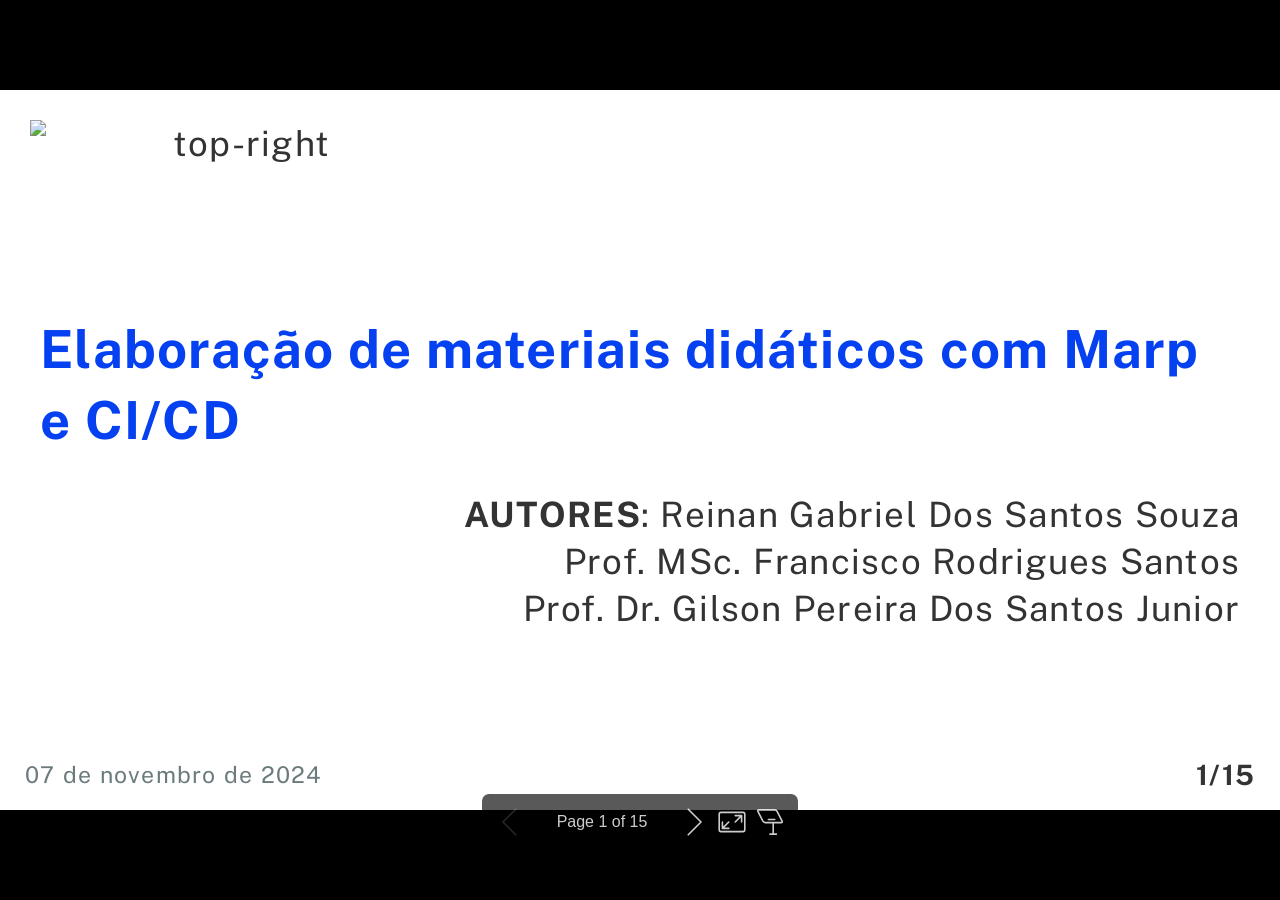
==== commit 21bc08af: "Deploying to gh-pages from @ ReinanHS/marp-erbase-presentation@8c847727aeb0a0b8f463797052b567ea47010" ====
--- a/slide.html
+++ b/slide.html
@@ -18,7 +18,7 @@
     background-color: white;
 } */div#\:\$p>svg>foreignObject>section.lead :is(h1,marp-h1){color:#0540f1;text-align:left}div#\:\$p>svg>foreignObject>section.lead :is(h1,marp-h1) strong{-webkit-text-stroke:1px #0540f1}div#\:\$p>svg>foreignObject>section.lead :is(h2,marp-h2){color:#0540f1;text-align:left}div#\:\$p>svg>foreignObject>section.lead :is(h2,marp-h2) strong{-webkit-text-stroke:1px #0540f1}div#\:\$p>svg>foreignObject>section.lead :is(h3,marp-h3){color:#0540f1;text-align:left}div#\:\$p>svg>foreignObject>section.lead :is(h3,marp-h3) strong{-webkit-text-stroke:1px #0540f1}div#\:\$p>svg>foreignObject>section.lead :is(h4,marp-h4){color:#0540f1;text-align:left}div#\:\$p>svg>foreignObject>section.lead :is(h4,marp-h4) strong{-webkit-text-stroke:1px #0540f1}div#\:\$p>svg>foreignObject>section.lead :is(h5,marp-h5){color:#0540f1;text-align:left}div#\:\$p>svg>foreignObject>section.lead :is(h5,marp-h5) strong{-webkit-text-stroke:1px #0540f1}div#\:\$p>svg>foreignObject>section.lead p{text-align:right}div#\:\$p>svg>foreignObject>section header{background-color:#0540f1;color:#fff;font-size:1em;font-weight:700}div#\:\$p>svg>foreignObject>section blockquote{max-width:90%;border-top:0.1em dashed #555;font-size:60%;position:absolute;bottom:20px}div#\:\$p>svg>foreignObject>section blockquote:before{content:""}div#\:\$p>svg>foreignObject>section blockquote:after{content:""}div#\:\$p>svg>foreignObject>section img[alt~=center]{display:block;margin:0 auto}div#\:\$p>svg>foreignObject>section img[alt~=top-right]{position:absolute;top:30px;left:30px;width:300px}div#\:\$p>svg>foreignObject>section code{font-family:'Source Code Pro',monospace}div#\:\$p>svg>foreignObject>section.image_with_font p{text-align:center;font-size:12px}div#\:\$p>svg>foreignObject>section.image_with_font blockquote p{text-align:left;font-size:12px}div#\:\$p>svg>foreignObject>section c{text-align:center;font-size:12px;display:flow;margin-top:-30px}
 
-/* @theme axc9a7212dt375ebtfa9iwj0pmu2dzcl8i52yn4akxmb */div#\:\$p>svg>foreignObject>section[data-marpit-advanced-background=background]{columns:initial!important;display:block!important;padding:0!important}div#\:\$p>svg>foreignObject>section[data-marpit-advanced-background=background]:after,div#\:\$p>svg>foreignObject>section[data-marpit-advanced-background=background]:before,div#\:\$p>svg>foreignObject>section[data-marpit-advanced-background=content]:after,div#\:\$p>svg>foreignObject>section[data-marpit-advanced-background=content]:before{display:none!important}div#\:\$p>svg>foreignObject>section[data-marpit-advanced-background=background]>div[data-marpit-advanced-background-container]{all:initial;display:flex;flex-direction:row;height:100%;overflow:hidden;width:100%}div#\:\$p>svg>foreignObject>section[data-marpit-advanced-background=background]>div[data-marpit-advanced-background-container][data-marpit-advanced-background-direction=vertical]{flex-direction:column}div#\:\$p>svg>foreignObject>section[data-marpit-advanced-background=background][data-marpit-advanced-background-split]>div[data-marpit-advanced-background-container]{width:var(--marpit-advanced-background-split,50%)}div#\:\$p>svg>foreignObject>section[data-marpit-advanced-background=background][data-marpit-advanced-background-split=right]>div[data-marpit-advanced-background-container]{margin-left:calc(100% - var(--marpit-advanced-background-split, 50%))}div#\:\$p>svg>foreignObject>section[data-marpit-advanced-background=background]>div[data-marpit-advanced-background-container]>figure{all:initial;background-position:center;background-repeat:no-repeat;background-size:cover;flex:auto;margin:0}div#\:\$p>svg>foreignObject>section[data-marpit-advanced-background=background]>div[data-marpit-advanced-background-container]>figure>figcaption{position:absolute;border:0;clip:rect(0,0,0,0);height:1px;margin:-1px;overflow:hidden;padding:0;white-space:nowrap;width:1px}div#\:\$p>svg>foreignObject>section[data-marpit-advanced-background=content],div#\:\$p>svg>foreignObject>section[data-marpit-advanced-background=pseudo]{background:transparent!important}div#\:\$p>svg>foreignObject>section[data-marpit-advanced-background=pseudo],div#\:\$p>svg[data-marpit-svg]>foreignObject[data-marpit-advanced-background=pseudo]{pointer-events:none!important}div#\:\$p>svg>foreignObject>section[data-marpit-advanced-background-split]{width:100%;height:100%}</style></head><body><div class="bespoke-marp-osc"><button data-bespoke-marp-osc="prev" tabindex="-1" title="Previous slide">Previous slide</button><span data-bespoke-marp-osc="page"></span><button data-bespoke-marp-osc="next" tabindex="-1" title="Next slide">Next slide</button><button data-bespoke-marp-osc="fullscreen" tabindex="-1" title="Toggle fullscreen (f)">Toggle fullscreen</button><button data-bespoke-marp-osc="presenter" tabindex="-1" title="Open presenter view (p)">Open presenter view</button></div><div id=":$p"><svg data-marpit-svg="" viewBox="0 0 1280 720"><foreignObject width="1280" height="720"><section id="1" data-paginate="true" data-class="lead" data-footer="07 de novembro de 2024" data-theme="axc9a7212dt375ebtfa9iwj0pmu2dzcl8i52yn4akxmb" class="lead" data-marpit-pagination="1" style="--paginate:true;--class:lead;--footer:07 de novembro de 2024;--theme:axc9a7212dt375ebtfa9iwj0pmu2dzcl8i52yn4akxmb;" data-marpit-pagination-total="14">
+/* @theme 5a6gol1j6hle0mcbnwaj15jvwrfaojk731b1ruajjrg */div#\:\$p>svg>foreignObject>section[data-marpit-advanced-background=background]{columns:initial!important;display:block!important;padding:0!important}div#\:\$p>svg>foreignObject>section[data-marpit-advanced-background=background]:after,div#\:\$p>svg>foreignObject>section[data-marpit-advanced-background=background]:before,div#\:\$p>svg>foreignObject>section[data-marpit-advanced-background=content]:after,div#\:\$p>svg>foreignObject>section[data-marpit-advanced-background=content]:before{display:none!important}div#\:\$p>svg>foreignObject>section[data-marpit-advanced-background=background]>div[data-marpit-advanced-background-container]{all:initial;display:flex;flex-direction:row;height:100%;overflow:hidden;width:100%}div#\:\$p>svg>foreignObject>section[data-marpit-advanced-background=background]>div[data-marpit-advanced-background-container][data-marpit-advanced-background-direction=vertical]{flex-direction:column}div#\:\$p>svg>foreignObject>section[data-marpit-advanced-background=background][data-marpit-advanced-background-split]>div[data-marpit-advanced-background-container]{width:var(--marpit-advanced-background-split,50%)}div#\:\$p>svg>foreignObject>section[data-marpit-advanced-background=background][data-marpit-advanced-background-split=right]>div[data-marpit-advanced-background-container]{margin-left:calc(100% - var(--marpit-advanced-background-split, 50%))}div#\:\$p>svg>foreignObject>section[data-marpit-advanced-background=background]>div[data-marpit-advanced-background-container]>figure{all:initial;background-position:center;background-repeat:no-repeat;background-size:cover;flex:auto;margin:0}div#\:\$p>svg>foreignObject>section[data-marpit-advanced-background=background]>div[data-marpit-advanced-background-container]>figure>figcaption{position:absolute;border:0;clip:rect(0,0,0,0);height:1px;margin:-1px;overflow:hidden;padding:0;white-space:nowrap;width:1px}div#\:\$p>svg>foreignObject>section[data-marpit-advanced-background=content],div#\:\$p>svg>foreignObject>section[data-marpit-advanced-background=pseudo]{background:transparent!important}div#\:\$p>svg>foreignObject>section[data-marpit-advanced-background=pseudo],div#\:\$p>svg[data-marpit-svg]>foreignObject[data-marpit-advanced-background=pseudo]{pointer-events:none!important}div#\:\$p>svg>foreignObject>section[data-marpit-advanced-background-split]{width:100%;height:100%}</style></head><body><div class="bespoke-marp-osc"><button data-bespoke-marp-osc="prev" tabindex="-1" title="Previous slide">Previous slide</button><span data-bespoke-marp-osc="page"></span><button data-bespoke-marp-osc="next" tabindex="-1" title="Next slide">Next slide</button><button data-bespoke-marp-osc="fullscreen" tabindex="-1" title="Toggle fullscreen (f)">Toggle fullscreen</button><button data-bespoke-marp-osc="presenter" tabindex="-1" title="Open presenter view (p)">Open presenter view</button></div><div id=":$p"><svg data-marpit-svg="" viewBox="0 0 1280 720"><foreignObject width="1280" height="720"><section id="1" data-paginate="true" data-class="lead" data-footer="07 de novembro de 2024" data-theme="5a6gol1j6hle0mcbnwaj15jvwrfaojk731b1ruajjrg" class="lead" data-marpit-pagination="1" style="--paginate:true;--class:lead;--footer:07 de novembro de 2024;--theme:5a6gol1j6hle0mcbnwaj15jvwrfaojk731b1ruajjrg;" data-marpit-pagination-total="15">
 <p><img src="https://main--ornate-begonia-abfe87.netlify.app/assets/logo.svg" alt="top-right" /></p>
 <h2 id="elabora%C3%A7%C3%A3o-de-materiais-did%C3%A1ticos-com-marp-e-cicd">Elaboração de materiais didáticos com Marp e CI/CD</h2>
 <p><strong>AUTORES</strong>: Reinan Gabriel Dos Santos Souza<br />
@@ -26,7 +26,14 @@
 Prof. Dr. Gilson Pereira Dos Santos Junior</p>
 <footer>07 de novembro de 2024</footer>
 </section>
-</foreignObject></svg><svg data-marpit-svg="" viewBox="0 0 1280 720"><foreignObject width="1280" height="720"><section id="2" data-paginate="true" data-header="Sumário" data-theme="axc9a7212dt375ebtfa9iwj0pmu2dzcl8i52yn4akxmb" data-marpit-pagination="2" style="--paginate:true;--header:Sumário;--theme:axc9a7212dt375ebtfa9iwj0pmu2dzcl8i52yn4akxmb;" data-marpit-pagination-total="14">
+</foreignObject></svg><svg data-marpit-svg="" viewBox="0 0 1280 720"><foreignObject width="1280" height="720"><section data-paginate="true" data-theme="5a6gol1j6hle0mcbnwaj15jvwrfaojk731b1ruajjrg" data-marpit-pagination="2" style="--paginate:true;--theme:5a6gol1j6hle0mcbnwaj15jvwrfaojk731b1ruajjrg;--marpit-advanced-background-split:40%;" data-marpit-pagination-total="15" data-marpit-advanced-background="background" data-marpit-advanced-background-split="left"><div data-marpit-advanced-background-container="true" data-marpit-advanced-background-direction="horizontal"><figure style="background-image:url(&quot;https://www.qrtag.net/api/qr_1280.png?url=https://reinanhs.github.io/marp-erbase-presentation/&quot;);background-size:80%;"></figure></div></section></foreignObject><foreignObject width="60%" height="720" x="40%"><section id="2" data-paginate="true" data-theme="5a6gol1j6hle0mcbnwaj15jvwrfaojk731b1ruajjrg" data-marpit-pagination="2" style="--paginate:true;--theme:5a6gol1j6hle0mcbnwaj15jvwrfaojk731b1ruajjrg;--marpit-advanced-background-split:40%;" data-marpit-pagination-total="15" data-marpit-advanced-background="content" data-marpit-advanced-background-split="left">
+<p><strong>Material utilizado na apresentação</strong></p>
+<p>Todos os materiais relacionados à apresentação estão disponíveis digitalmente no meu repositório do <strong>GitHub</strong>. Para acessar esses recursos, basta escanear o <strong>QR Code</strong> na imagem ao lado.</p>
+<blockquote>
+<p><a href="https://github.com/ReinanHS/marp-erbase-presentation">https://github.com/ReinanHS/marp-erbase-presentation</a></p>
+</blockquote>
+</section>
+</foreignObject><foreignObject width="1280" height="720" data-marpit-advanced-background="pseudo"><section data-paginate="true" data-theme="5a6gol1j6hle0mcbnwaj15jvwrfaojk731b1ruajjrg" data-marpit-pagination="2" style="" data-marpit-pagination-total="15" data-marpit-advanced-background="pseudo" data-marpit-advanced-background-split="left"></section></foreignObject></svg><svg data-marpit-svg="" viewBox="0 0 1280 720"><foreignObject width="1280" height="720"><section id="3" data-paginate="true" data-header="Sumário" data-theme="5a6gol1j6hle0mcbnwaj15jvwrfaojk731b1ruajjrg" data-marpit-pagination="3" style="--paginate:true;--header:Sumário;--theme:5a6gol1j6hle0mcbnwaj15jvwrfaojk731b1ruajjrg;" data-marpit-pagination-total="15">
 <header>Sumário</header>
 
 <ul>
@@ -39,7 +46,7 @@
 <li>Principais referências</li>
 </ul>
 </section>
-</foreignObject></svg><svg data-marpit-svg="" viewBox="0 0 1280 720"><foreignObject width="1280" height="720"><section id="3" data-paginate="true" data-header="PROBLEMA" data-theme="axc9a7212dt375ebtfa9iwj0pmu2dzcl8i52yn4akxmb" data-marpit-pagination="3" style="--paginate:true;--header:PROBLEMA;--theme:axc9a7212dt375ebtfa9iwj0pmu2dzcl8i52yn4akxmb;" data-marpit-pagination-total="14">
+</foreignObject></svg><svg data-marpit-svg="" viewBox="0 0 1280 720"><foreignObject width="1280" height="720"><section id="4" data-paginate="true" data-header="PROBLEMA" data-theme="5a6gol1j6hle0mcbnwaj15jvwrfaojk731b1ruajjrg" data-marpit-pagination="4" style="--paginate:true;--header:PROBLEMA;--theme:5a6gol1j6hle0mcbnwaj15jvwrfaojk731b1ruajjrg;" data-marpit-pagination-total="15">
 <header>PROBLEMA</header>
 
 <ol>
@@ -50,29 +57,29 @@
 <li><strong>Complexidade</strong> na utilização de códigos e fórmulas matemáticas.</li>
 </ol>
 </section>
-</foreignObject></svg><svg data-marpit-svg="" viewBox="0 0 1280 720"><foreignObject width="1280" height="720"><section id="4" data-paginate="true" data-header="OBJETIVO GERAL" data-theme="axc9a7212dt375ebtfa9iwj0pmu2dzcl8i52yn4akxmb" data-marpit-pagination="4" style="--paginate:true;--header:OBJETIVO GERAL;--theme:axc9a7212dt375ebtfa9iwj0pmu2dzcl8i52yn4akxmb;" data-marpit-pagination-total="14">
+</foreignObject></svg><svg data-marpit-svg="" viewBox="0 0 1280 720"><foreignObject width="1280" height="720"><section id="5" data-paginate="true" data-header="OBJETIVO GERAL" data-theme="5a6gol1j6hle0mcbnwaj15jvwrfaojk731b1ruajjrg" data-marpit-pagination="5" style="--paginate:true;--header:OBJETIVO GERAL;--theme:5a6gol1j6hle0mcbnwaj15jvwrfaojk731b1ruajjrg;" data-marpit-pagination-total="15">
 <header>OBJETIVO GERAL</header>
 
 <p>Apresentar uma abordagem para a elaboração de materiais didáticos <strong>simples</strong>, <strong>flexíveis</strong> e em <strong>múltiplos formatos</strong> utilizando o Marp ¹.</p>
-<p><img src="img/ilustracao_objetivos.png" alt="center" style="width:500px;" /></p>
+<p><img src="https://raw.githubusercontent.com/ReinanHS/marp-erbase-presentation/refs/heads/master/img/ilustracao_objetivos.png" alt="center" style="width:500px;" /></p>
 <p>&lt;c&gt;Fonte: Autor, (2024).&lt;/c&gt;</p>
 <blockquote>
 <p>¹ <a href="https://marp.app/">https://marp.app/</a></p>
 </blockquote>
 </section>
-</foreignObject></svg><svg data-marpit-svg="" viewBox="0 0 1280 720"><foreignObject width="1280" height="720"><section id="5" data-paginate="true" data-class="image_with_font" data-header="SOLUÇÃO" data-theme="axc9a7212dt375ebtfa9iwj0pmu2dzcl8i52yn4akxmb" class="image_with_font" data-marpit-pagination="5" style="--paginate:true;--class:image_with_font;--header:SOLUÇÃO;--theme:axc9a7212dt375ebtfa9iwj0pmu2dzcl8i52yn4akxmb;" data-marpit-pagination-total="14">
+</foreignObject></svg><svg data-marpit-svg="" viewBox="0 0 1280 720"><foreignObject width="1280" height="720"><section id="6" data-paginate="true" data-class="image_with_font" data-header="SOLUÇÃO" data-theme="5a6gol1j6hle0mcbnwaj15jvwrfaojk731b1ruajjrg" class="image_with_font" data-marpit-pagination="6" style="--paginate:true;--class:image_with_font;--header:SOLUÇÃO;--theme:5a6gol1j6hle0mcbnwaj15jvwrfaojk731b1ruajjrg;" data-marpit-pagination-total="15">
 <header>SOLUÇÃO</header>
 
 <p><img src="https://mermaid.ink/img/pako:[base64]?type=png" alt="center" /></p>
 <p>Fonte: Autor, (2024).</p>
 </section>
-</foreignObject></svg><svg data-marpit-svg="" viewBox="0 0 1280 720"><foreignObject width="1280" height="720"><section id="6" data-paginate="true" data-class="image_with_font" data-header="EXEMPLO DE ELABORAÇÃO DE MATERIAIS DIDÁTICOS PELO MARP" data-theme="axc9a7212dt375ebtfa9iwj0pmu2dzcl8i52yn4akxmb" class="image_with_font" data-marpit-pagination="6" style="--paginate:true;--class:image_with_font;--header:EXEMPLO DE ELABORAÇÃO DE MATERIAIS DIDÁTICOS PELO MARP;--theme:axc9a7212dt375ebtfa9iwj0pmu2dzcl8i52yn4akxmb;" data-marpit-pagination-total="14">
+</foreignObject></svg><svg data-marpit-svg="" viewBox="0 0 1280 720"><foreignObject width="1280" height="720"><section id="7" data-paginate="true" data-class="image_with_font" data-header="EXEMPLO DE ELABORAÇÃO DE MATERIAIS DIDÁTICOS PELO MARP" data-theme="5a6gol1j6hle0mcbnwaj15jvwrfaojk731b1ruajjrg" class="image_with_font" data-marpit-pagination="7" style="--paginate:true;--class:image_with_font;--header:EXEMPLO DE ELABORAÇÃO DE MATERIAIS DIDÁTICOS PELO MARP;--theme:5a6gol1j6hle0mcbnwaj15jvwrfaojk731b1ruajjrg;" data-marpit-pagination-total="15">
 <header>EXEMPLO DE ELABORAÇÃO DE MATERIAIS DIDÁTICOS PELO MARP</header>
 
 <p><img src="https://gitlab.com/reinanhs/repo-slide-presentation/-/raw/main/imagens/tcc/exemplo-do-marp-slide.png" alt="center" style="width:1000px;" /></p>
 <p>Fonte: Autor, (2024).</p>
 </section>
-</foreignObject></svg><svg data-marpit-svg="" viewBox="0 0 1280 720"><foreignObject width="1280" height="720"><section id="7" data-paginate="true" data-header="EXEMPLO DE BLOCO DE CÓDIGO" data-theme="axc9a7212dt375ebtfa9iwj0pmu2dzcl8i52yn4akxmb" data-marpit-pagination="7" style="--paginate:true;--header:EXEMPLO DE BLOCO DE CÓDIGO;--theme:axc9a7212dt375ebtfa9iwj0pmu2dzcl8i52yn4akxmb;" data-marpit-pagination-total="14">
+</foreignObject></svg><svg data-marpit-svg="" viewBox="0 0 1280 720"><foreignObject width="1280" height="720"><section id="8" data-paginate="true" data-header="EXEMPLO DE BLOCO DE CÓDIGO" data-theme="5a6gol1j6hle0mcbnwaj15jvwrfaojk731b1ruajjrg" data-marpit-pagination="8" style="--paginate:true;--header:EXEMPLO DE BLOCO DE CÓDIGO;--theme:5a6gol1j6hle0mcbnwaj15jvwrfaojk731b1ruajjrg;" data-marpit-pagination-total="15">
 <header>EXEMPLO DE BLOCO DE CÓDIGO</header>
 
 <p>A documentação oficial do <strong>Marp</strong> ² suporta blocos de código em várias linguagens. Veja os exemplos abaixo:</p>
@@ -91,7 +98,7 @@
 <p>² <a href="https://github.com/marp-team/marp-core?tab=readme-ov-file#auto-shrink-the-block">https://github.com/marp-team/marp-core?tab=readme-ov-file#auto-shrink-the-block</a></p>
 </blockquote>
 </section>
-</foreignObject></svg><svg data-marpit-svg="" viewBox="0 0 1280 720"><foreignObject width="1280" height="720"><section id="8" data-paginate="true" data-header="EXPRESSÕES MATEMÁTICAS" data-theme="axc9a7212dt375ebtfa9iwj0pmu2dzcl8i52yn4akxmb" data-marpit-pagination="8" style="--paginate:true;--header:EXPRESSÕES MATEMÁTICAS;--theme:axc9a7212dt375ebtfa9iwj0pmu2dzcl8i52yn4akxmb;" data-marpit-pagination-total="14">
+</foreignObject></svg><svg data-marpit-svg="" viewBox="0 0 1280 720"><foreignObject width="1280" height="720"><section id="9" data-paginate="true" data-header="EXPRESSÕES MATEMÁTICAS" data-theme="5a6gol1j6hle0mcbnwaj15jvwrfaojk731b1ruajjrg" data-marpit-pagination="9" style="--paginate:true;--header:EXPRESSÕES MATEMÁTICAS;--theme:5a6gol1j6hle0mcbnwaj15jvwrfaojk731b1ruajjrg;" data-marpit-pagination-total="15">
 <header>EXPRESSÕES MATEMÁTICAS</header>
 
 <p>Segundo Arino (2022), o Marp permite escolher entre o <strong>MathJax</strong> e o <strong>KaTeX</strong>. Veja o exemplo abaixo:</p>
@@ -110,13 +117,13 @@
 <p><a href="https://julien-arino.github.io/blog/2022/Marp-for-slides/">https://julien-arino.github.io/blog/2022/Marp-for-slides/</a></p>
 </blockquote>
 </section>
-</foreignObject></svg><svg data-marpit-svg="" viewBox="0 0 1280 720"><foreignObject width="1280" height="720"><section id="9" data-paginate="true" data-class="image_with_font" data-header="EXEMPLO DE ESCRITA DO SLIDE EM MARKDOWN" data-theme="axc9a7212dt375ebtfa9iwj0pmu2dzcl8i52yn4akxmb" class="image_with_font" data-marpit-pagination="9" style="--paginate:true;--class:image_with_font;--header:EXEMPLO DE ESCRITA DO SLIDE EM MARKDOWN;--theme:axc9a7212dt375ebtfa9iwj0pmu2dzcl8i52yn4akxmb;" data-marpit-pagination-total="14">
+</foreignObject></svg><svg data-marpit-svg="" viewBox="0 0 1280 720"><foreignObject width="1280" height="720"><section id="10" data-paginate="true" data-class="image_with_font" data-header="EXEMPLO DE ESCRITA DO SLIDE EM MARKDOWN" data-theme="5a6gol1j6hle0mcbnwaj15jvwrfaojk731b1ruajjrg" class="image_with_font" data-marpit-pagination="10" style="--paginate:true;--class:image_with_font;--header:EXEMPLO DE ESCRITA DO SLIDE EM MARKDOWN;--theme:5a6gol1j6hle0mcbnwaj15jvwrfaojk731b1ruajjrg;" data-marpit-pagination-total="15">
 <header>EXEMPLO DE ESCRITA DO SLIDE EM MARKDOWN</header>
 
-<p><img src="img/exemplo-vetor.png" alt="center" style="width:1200px;" /></p>
+<p><img src="https://raw.githubusercontent.com/ReinanHS/marp-erbase-presentation/refs/heads/master/img/exemplo-vetor.png" alt="center" style="width:1200px;" /></p>
 <p>Fonte: Autor, (2024).</p>
 </section>
-</foreignObject></svg><svg data-marpit-svg="" viewBox="0 0 1280 720"><foreignObject width="1280" height="720"><section id="10" data-paginate="true" data-header="PIPELINE PARA AUTOMATIZAR A COMPILAÇÃO E PUBLICAÇÃO" data-theme="axc9a7212dt375ebtfa9iwj0pmu2dzcl8i52yn4akxmb" data-marpit-pagination="10" style="--paginate:true;--header:PIPELINE PARA AUTOMATIZAR A COMPILAÇÃO E PUBLICAÇÃO;--theme:axc9a7212dt375ebtfa9iwj0pmu2dzcl8i52yn4akxmb;" data-marpit-pagination-total="14">
+</foreignObject></svg><svg data-marpit-svg="" viewBox="0 0 1280 720"><foreignObject width="1280" height="720"><section id="11" data-paginate="true" data-header="PIPELINE PARA AUTOMATIZAR A COMPILAÇÃO E PUBLICAÇÃO" data-theme="5a6gol1j6hle0mcbnwaj15jvwrfaojk731b1ruajjrg" data-marpit-pagination="11" style="--paginate:true;--header:PIPELINE PARA AUTOMATIZAR A COMPILAÇÃO E PUBLICAÇÃO;--theme:5a6gol1j6hle0mcbnwaj15jvwrfaojk731b1ruajjrg;" data-marpit-pagination-total="15">
 <header>PIPELINE PARA AUTOMATIZAR A COMPILAÇÃO E PUBLICAÇÃO</header>
 
 <p>Veja abaixo o exemplo do fluxo de execução da pipeline ³:</p>
@@ -126,7 +133,7 @@
 <p>³ <a href="https://github.com/ReinanHS/limarka-template-tcc/actions/runs/10801707397">https://github.com/ReinanHS/limarka-template-tcc/actions/runs/10801707397</a></p>
 </blockquote>
 </section>
-</foreignObject></svg><svg data-marpit-svg="" viewBox="0 0 1280 720"><foreignObject width="1280" height="720"><section id="11" data-paginate="true" data-class="image_with_font" data-header="RESULTADO DA PÁGINA DE PUBLICAÇÃO GERADO PELO CI/CD" data-theme="axc9a7212dt375ebtfa9iwj0pmu2dzcl8i52yn4akxmb" class="image_with_font" data-marpit-pagination="11" style="--paginate:true;--class:image_with_font;--header:RESULTADO DA PÁGINA DE PUBLICAÇÃO GERADO PELO CI/CD;--theme:axc9a7212dt375ebtfa9iwj0pmu2dzcl8i52yn4akxmb;" data-marpit-pagination-total="14">
+</foreignObject></svg><svg data-marpit-svg="" viewBox="0 0 1280 720"><foreignObject width="1280" height="720"><section id="12" data-paginate="true" data-class="image_with_font" data-header="RESULTADO DA PÁGINA DE PUBLICAÇÃO GERADO PELO CI/CD" data-theme="5a6gol1j6hle0mcbnwaj15jvwrfaojk731b1ruajjrg" class="image_with_font" data-marpit-pagination="12" style="--paginate:true;--class:image_with_font;--header:RESULTADO DA PÁGINA DE PUBLICAÇÃO GERADO PELO CI/CD;--theme:5a6gol1j6hle0mcbnwaj15jvwrfaojk731b1ruajjrg;" data-marpit-pagination-total="15">
 <header>RESULTADO DA PÁGINA DE PUBLICAÇÃO GERADO PELO CI/CD</header>
 
 <p><img src="https://gitlab.com/reinanhs/repo-slide-presentation/-/raw/main/imagens/tcc/limarka-page.png" alt="center" style="width:650px;" /></p>
@@ -136,7 +143,7 @@
 Link para o Limarka Page: <a href="https://github.com/ReinanHS/limarka-render-html">https://github.com/ReinanHS/limarka-render-html</a></p>
 </blockquote>
 </section>
-</foreignObject></svg><svg data-marpit-svg="" viewBox="0 0 1280 720"><foreignObject width="1280" height="720"><section id="12" data-paginate="true" data-header="CONCLUSÃO" data-theme="axc9a7212dt375ebtfa9iwj0pmu2dzcl8i52yn4akxmb" data-marpit-pagination="12" style="--paginate:true;--header:CONCLUSÃO;--theme:axc9a7212dt375ebtfa9iwj0pmu2dzcl8i52yn4akxmb;" data-marpit-pagination-total="14">
+</foreignObject></svg><svg data-marpit-svg="" viewBox="0 0 1280 720"><foreignObject width="1280" height="720"><section id="13" data-paginate="true" data-header="CONCLUSÃO" data-theme="5a6gol1j6hle0mcbnwaj15jvwrfaojk731b1ruajjrg" data-marpit-pagination="13" style="--paginate:true;--header:CONCLUSÃO;--theme:5a6gol1j6hle0mcbnwaj15jvwrfaojk731b1ruajjrg;" data-marpit-pagination-total="15">
 <header>CONCLUSÃO</header>
 
 <ul>
@@ -147,7 +154,7 @@
 <li>Flexibilidade na distribuição em múltiplos formatos.</li>
 </ul>
 </section>
-</foreignObject></svg><svg data-marpit-svg="" viewBox="0 0 1280 720"><foreignObject width="1280" height="720"><section id="13" data-paginate="true" data-header="TRABALHOS FUTUROS" data-theme="axc9a7212dt375ebtfa9iwj0pmu2dzcl8i52yn4akxmb" data-marpit-pagination="13" style="--paginate:true;--header:TRABALHOS FUTUROS;--theme:axc9a7212dt375ebtfa9iwj0pmu2dzcl8i52yn4akxmb;" data-marpit-pagination-total="14">
+</foreignObject></svg><svg data-marpit-svg="" viewBox="0 0 1280 720"><foreignObject width="1280" height="720"><section id="14" data-paginate="true" data-header="TRABALHOS FUTUROS" data-theme="5a6gol1j6hle0mcbnwaj15jvwrfaojk731b1ruajjrg" data-marpit-pagination="14" style="--paginate:true;--header:TRABALHOS FUTUROS;--theme:5a6gol1j6hle0mcbnwaj15jvwrfaojk731b1ruajjrg;" data-marpit-pagination-total="15">
 <header>TRABALHOS FUTUROS</header>
 
 <ul>
@@ -158,7 +165,7 @@
 <li>Realizar a implementação de novas validações no CI.</li>
 </ul>
 </section>
-</foreignObject></svg><svg data-marpit-svg="" viewBox="0 0 1280 720"><foreignObject width="1280" height="720"><section id="14" data-paginate="true" data-header="PRINCIPAIS REFERÊNCIAS" data-theme="axc9a7212dt375ebtfa9iwj0pmu2dzcl8i52yn4akxmb" data-marpit-pagination="14" style="--paginate:true;--header:PRINCIPAIS REFERÊNCIAS;--theme:axc9a7212dt375ebtfa9iwj0pmu2dzcl8i52yn4akxmb;" data-marpit-pagination-total="14">
+</foreignObject></svg><svg data-marpit-svg="" viewBox="0 0 1280 720"><foreignObject width="1280" height="720"><section id="15" data-paginate="true" data-header="PRINCIPAIS REFERÊNCIAS" data-theme="5a6gol1j6hle0mcbnwaj15jvwrfaojk731b1ruajjrg" data-marpit-pagination="15" style="--paginate:true;--header:PRINCIPAIS REFERÊNCIAS;--theme:5a6gol1j6hle0mcbnwaj15jvwrfaojk731b1ruajjrg;" data-marpit-pagination-total="15">
 <header>PRINCIPAIS REFERÊNCIAS</header>
 
 <p><strong>ARINO, Julien (2022)</strong>. Marp for slides. Disponível em: <a href="https://julien-arino.github.io/blog/2022/Marp-for-slides/">https://julien-arino.github.io/blog/2022/Marp-for-slides/</a>. Acesso em: 30 out. 2024.<br />
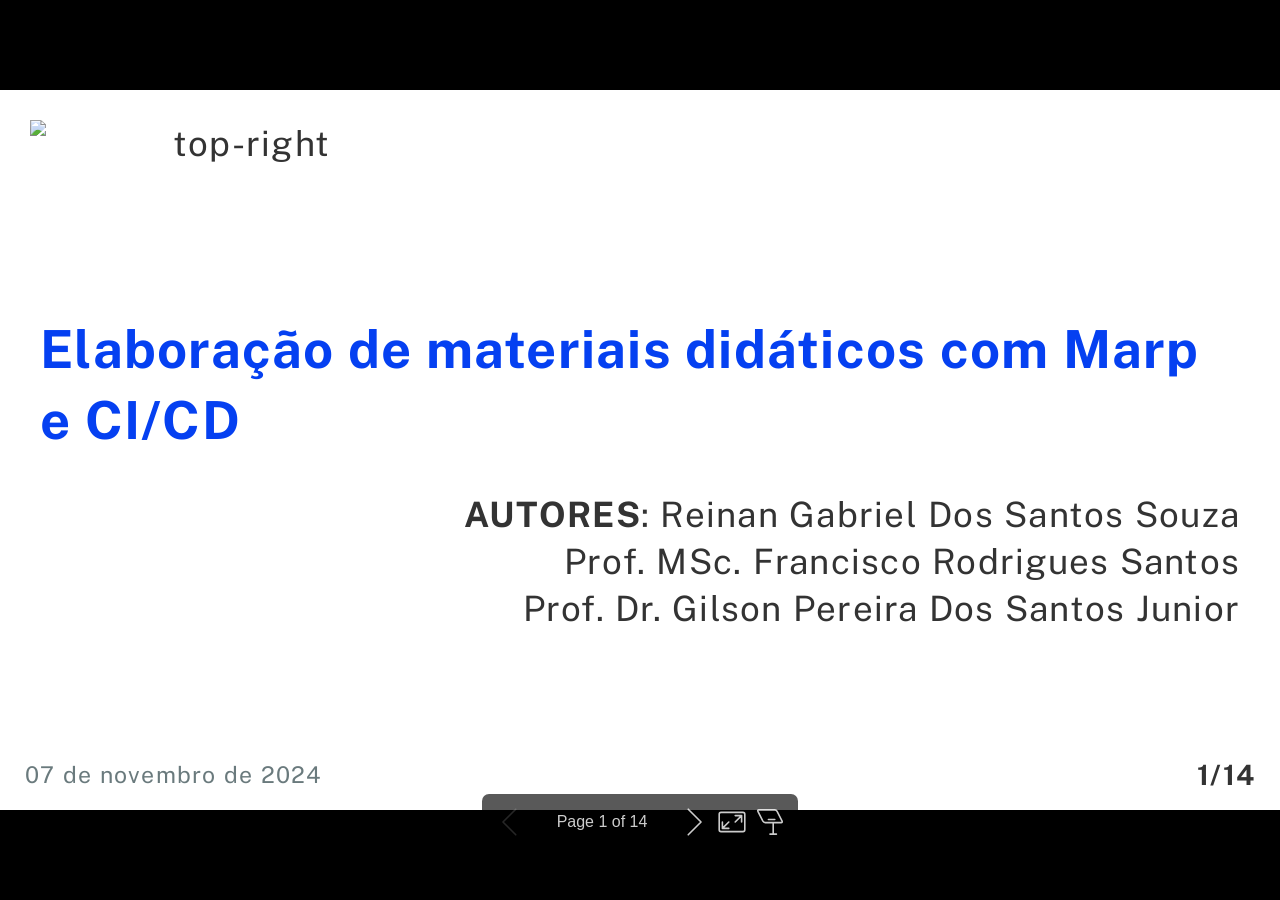
==== commit d588cbfe: "Deploying to gh-pages from @ ReinanHS/marp-erbase-presentation@d31aac4e66e8ad762b7c51050d301dd70a3da" ====
--- a/slide.html
+++ b/slide.html
@@ -18,7 +18,7 @@
     background-color: white;
 } */div#\:\$p>svg>foreignObject>section.lead :is(h1,marp-h1){color:#0540f1;text-align:left}div#\:\$p>svg>foreignObject>section.lead :is(h1,marp-h1) strong{-webkit-text-stroke:1px #0540f1}div#\:\$p>svg>foreignObject>section.lead :is(h2,marp-h2){color:#0540f1;text-align:left}div#\:\$p>svg>foreignObject>section.lead :is(h2,marp-h2) strong{-webkit-text-stroke:1px #0540f1}div#\:\$p>svg>foreignObject>section.lead :is(h3,marp-h3){color:#0540f1;text-align:left}div#\:\$p>svg>foreignObject>section.lead :is(h3,marp-h3) strong{-webkit-text-stroke:1px #0540f1}div#\:\$p>svg>foreignObject>section.lead :is(h4,marp-h4){color:#0540f1;text-align:left}div#\:\$p>svg>foreignObject>section.lead :is(h4,marp-h4) strong{-webkit-text-stroke:1px #0540f1}div#\:\$p>svg>foreignObject>section.lead :is(h5,marp-h5){color:#0540f1;text-align:left}div#\:\$p>svg>foreignObject>section.lead :is(h5,marp-h5) strong{-webkit-text-stroke:1px #0540f1}div#\:\$p>svg>foreignObject>section.lead p{text-align:right}div#\:\$p>svg>foreignObject>section header{background-color:#0540f1;color:#fff;font-size:1em;font-weight:700}div#\:\$p>svg>foreignObject>section blockquote{max-width:90%;border-top:0.1em dashed #555;font-size:60%;position:absolute;bottom:20px}div#\:\$p>svg>foreignObject>section blockquote:before{content:""}div#\:\$p>svg>foreignObject>section blockquote:after{content:""}div#\:\$p>svg>foreignObject>section img[alt~=center]{display:block;margin:0 auto}div#\:\$p>svg>foreignObject>section img[alt~=top-right]{position:absolute;top:30px;left:30px;width:300px}div#\:\$p>svg>foreignObject>section code{font-family:'Source Code Pro',monospace}div#\:\$p>svg>foreignObject>section.image_with_font p{text-align:center;font-size:12px}div#\:\$p>svg>foreignObject>section.image_with_font blockquote p{text-align:left;font-size:12px}div#\:\$p>svg>foreignObject>section c{text-align:center;font-size:12px;display:flow;margin-top:-30px}
 
-/* @theme 5a6gol1j6hle0mcbnwaj15jvwrfaojk731b1ruajjrg */div#\:\$p>svg>foreignObject>section[data-marpit-advanced-background=background]{columns:initial!important;display:block!important;padding:0!important}div#\:\$p>svg>foreignObject>section[data-marpit-advanced-background=background]:after,div#\:\$p>svg>foreignObject>section[data-marpit-advanced-background=background]:before,div#\:\$p>svg>foreignObject>section[data-marpit-advanced-background=content]:after,div#\:\$p>svg>foreignObject>section[data-marpit-advanced-background=content]:before{display:none!important}div#\:\$p>svg>foreignObject>section[data-marpit-advanced-background=background]>div[data-marpit-advanced-background-container]{all:initial;display:flex;flex-direction:row;height:100%;overflow:hidden;width:100%}div#\:\$p>svg>foreignObject>section[data-marpit-advanced-background=background]>div[data-marpit-advanced-background-container][data-marpit-advanced-background-direction=vertical]{flex-direction:column}div#\:\$p>svg>foreignObject>section[data-marpit-advanced-background=background][data-marpit-advanced-background-split]>div[data-marpit-advanced-background-container]{width:var(--marpit-advanced-background-split,50%)}div#\:\$p>svg>foreignObject>section[data-marpit-advanced-background=background][data-marpit-advanced-background-split=right]>div[data-marpit-advanced-background-container]{margin-left:calc(100% - var(--marpit-advanced-background-split, 50%))}div#\:\$p>svg>foreignObject>section[data-marpit-advanced-background=background]>div[data-marpit-advanced-background-container]>figure{all:initial;background-position:center;background-repeat:no-repeat;background-size:cover;flex:auto;margin:0}div#\:\$p>svg>foreignObject>section[data-marpit-advanced-background=background]>div[data-marpit-advanced-background-container]>figure>figcaption{position:absolute;border:0;clip:rect(0,0,0,0);height:1px;margin:-1px;overflow:hidden;padding:0;white-space:nowrap;width:1px}div#\:\$p>svg>foreignObject>section[data-marpit-advanced-background=content],div#\:\$p>svg>foreignObject>section[data-marpit-advanced-background=pseudo]{background:transparent!important}div#\:\$p>svg>foreignObject>section[data-marpit-advanced-background=pseudo],div#\:\$p>svg[data-marpit-svg]>foreignObject[data-marpit-advanced-background=pseudo]{pointer-events:none!important}div#\:\$p>svg>foreignObject>section[data-marpit-advanced-background-split]{width:100%;height:100%}</style></head><body><div class="bespoke-marp-osc"><button data-bespoke-marp-osc="prev" tabindex="-1" title="Previous slide">Previous slide</button><span data-bespoke-marp-osc="page"></span><button data-bespoke-marp-osc="next" tabindex="-1" title="Next slide">Next slide</button><button data-bespoke-marp-osc="fullscreen" tabindex="-1" title="Toggle fullscreen (f)">Toggle fullscreen</button><button data-bespoke-marp-osc="presenter" tabindex="-1" title="Open presenter view (p)">Open presenter view</button></div><div id=":$p"><svg data-marpit-svg="" viewBox="0 0 1280 720"><foreignObject width="1280" height="720"><section id="1" data-paginate="true" data-class="lead" data-footer="07 de novembro de 2024" data-theme="5a6gol1j6hle0mcbnwaj15jvwrfaojk731b1ruajjrg" class="lead" data-marpit-pagination="1" style="--paginate:true;--class:lead;--footer:07 de novembro de 2024;--theme:5a6gol1j6hle0mcbnwaj15jvwrfaojk731b1ruajjrg;" data-marpit-pagination-total="15">
+/* @theme fvxp187cj6hyp5pauznom4aow1autel98l480fpijmc */div#\:\$p>svg>foreignObject>section[data-marpit-advanced-background=background]{columns:initial!important;display:block!important;padding:0!important}div#\:\$p>svg>foreignObject>section[data-marpit-advanced-background=background]:after,div#\:\$p>svg>foreignObject>section[data-marpit-advanced-background=background]:before,div#\:\$p>svg>foreignObject>section[data-marpit-advanced-background=content]:after,div#\:\$p>svg>foreignObject>section[data-marpit-advanced-background=content]:before{display:none!important}div#\:\$p>svg>foreignObject>section[data-marpit-advanced-background=background]>div[data-marpit-advanced-background-container]{all:initial;display:flex;flex-direction:row;height:100%;overflow:hidden;width:100%}div#\:\$p>svg>foreignObject>section[data-marpit-advanced-background=background]>div[data-marpit-advanced-background-container][data-marpit-advanced-background-direction=vertical]{flex-direction:column}div#\:\$p>svg>foreignObject>section[data-marpit-advanced-background=background][data-marpit-advanced-background-split]>div[data-marpit-advanced-background-container]{width:var(--marpit-advanced-background-split,50%)}div#\:\$p>svg>foreignObject>section[data-marpit-advanced-background=background][data-marpit-advanced-background-split=right]>div[data-marpit-advanced-background-container]{margin-left:calc(100% - var(--marpit-advanced-background-split, 50%))}div#\:\$p>svg>foreignObject>section[data-marpit-advanced-background=background]>div[data-marpit-advanced-background-container]>figure{all:initial;background-position:center;background-repeat:no-repeat;background-size:cover;flex:auto;margin:0}div#\:\$p>svg>foreignObject>section[data-marpit-advanced-background=background]>div[data-marpit-advanced-background-container]>figure>figcaption{position:absolute;border:0;clip:rect(0,0,0,0);height:1px;margin:-1px;overflow:hidden;padding:0;white-space:nowrap;width:1px}div#\:\$p>svg>foreignObject>section[data-marpit-advanced-background=content],div#\:\$p>svg>foreignObject>section[data-marpit-advanced-background=pseudo]{background:transparent!important}div#\:\$p>svg>foreignObject>section[data-marpit-advanced-background=pseudo],div#\:\$p>svg[data-marpit-svg]>foreignObject[data-marpit-advanced-background=pseudo]{pointer-events:none!important}div#\:\$p>svg>foreignObject>section[data-marpit-advanced-background-split]{width:100%;height:100%}</style></head><body><div class="bespoke-marp-osc"><button data-bespoke-marp-osc="prev" tabindex="-1" title="Previous slide">Previous slide</button><span data-bespoke-marp-osc="page"></span><button data-bespoke-marp-osc="next" tabindex="-1" title="Next slide">Next slide</button><button data-bespoke-marp-osc="fullscreen" tabindex="-1" title="Toggle fullscreen (f)">Toggle fullscreen</button><button data-bespoke-marp-osc="presenter" tabindex="-1" title="Open presenter view (p)">Open presenter view</button></div><div id=":$p"><svg data-marpit-svg="" viewBox="0 0 1280 720"><foreignObject width="1280" height="720"><section id="1" data-paginate="true" data-class="lead" data-footer="07 de novembro de 2024" data-theme="fvxp187cj6hyp5pauznom4aow1autel98l480fpijmc" class="lead" data-marpit-pagination="1" style="--paginate:true;--class:lead;--footer:07 de novembro de 2024;--theme:fvxp187cj6hyp5pauznom4aow1autel98l480fpijmc;" data-marpit-pagination-total="14">
 <p><img src="https://main--ornate-begonia-abfe87.netlify.app/assets/logo.svg" alt="top-right" /></p>
 <h2 id="elabora%C3%A7%C3%A3o-de-materiais-did%C3%A1ticos-com-marp-e-cicd">Elaboração de materiais didáticos com Marp e CI/CD</h2>
 <p><strong>AUTORES</strong>: Reinan Gabriel Dos Santos Souza<br />
@@ -26,14 +26,14 @@
 Prof. Dr. Gilson Pereira Dos Santos Junior</p>
 <footer>07 de novembro de 2024</footer>
 </section>
-</foreignObject></svg><svg data-marpit-svg="" viewBox="0 0 1280 720"><foreignObject width="1280" height="720"><section data-paginate="true" data-theme="5a6gol1j6hle0mcbnwaj15jvwrfaojk731b1ruajjrg" data-marpit-pagination="2" style="--paginate:true;--theme:5a6gol1j6hle0mcbnwaj15jvwrfaojk731b1ruajjrg;--marpit-advanced-background-split:40%;" data-marpit-pagination-total="15" data-marpit-advanced-background="background" data-marpit-advanced-background-split="left"><div data-marpit-advanced-background-container="true" data-marpit-advanced-background-direction="horizontal"><figure style="background-image:url(&quot;https://www.qrtag.net/api/qr_1280.png?url=https://reinanhs.github.io/marp-erbase-presentation/&quot;);background-size:80%;"></figure></div></section></foreignObject><foreignObject width="60%" height="720" x="40%"><section id="2" data-paginate="true" data-theme="5a6gol1j6hle0mcbnwaj15jvwrfaojk731b1ruajjrg" data-marpit-pagination="2" style="--paginate:true;--theme:5a6gol1j6hle0mcbnwaj15jvwrfaojk731b1ruajjrg;--marpit-advanced-background-split:40%;" data-marpit-pagination-total="15" data-marpit-advanced-background="content" data-marpit-advanced-background-split="left">
+</foreignObject></svg><svg data-marpit-svg="" viewBox="0 0 1280 720"><foreignObject width="1280" height="720"><section data-paginate="true" data-theme="fvxp187cj6hyp5pauznom4aow1autel98l480fpijmc" data-marpit-pagination="2" style="--paginate:true;--theme:fvxp187cj6hyp5pauznom4aow1autel98l480fpijmc;--marpit-advanced-background-split:40%;" data-marpit-pagination-total="14" data-marpit-advanced-background="background" data-marpit-advanced-background-split="left"><div data-marpit-advanced-background-container="true" data-marpit-advanced-background-direction="horizontal"><figure style="background-image:url(&quot;https://www.qrtag.net/api/qr_1280.png?url=https://reinanhs.github.io/marp-erbase-presentation/&quot;);background-size:80%;"></figure></div></section></foreignObject><foreignObject width="60%" height="720" x="40%"><section id="2" data-paginate="true" data-theme="fvxp187cj6hyp5pauznom4aow1autel98l480fpijmc" data-marpit-pagination="2" style="--paginate:true;--theme:fvxp187cj6hyp5pauznom4aow1autel98l480fpijmc;--marpit-advanced-background-split:40%;" data-marpit-pagination-total="14" data-marpit-advanced-background="content" data-marpit-advanced-background-split="left">
 <p><strong>Material utilizado na apresentação</strong></p>
 <p>Todos os materiais relacionados à apresentação estão disponíveis digitalmente no meu repositório do <strong>GitHub</strong>. Para acessar esses recursos, basta escanear o <strong>QR Code</strong> na imagem ao lado.</p>
 <blockquote>
 <p><a href="https://github.com/ReinanHS/marp-erbase-presentation">https://github.com/ReinanHS/marp-erbase-presentation</a></p>
 </blockquote>
 </section>
-</foreignObject><foreignObject width="1280" height="720" data-marpit-advanced-background="pseudo"><section data-paginate="true" data-theme="5a6gol1j6hle0mcbnwaj15jvwrfaojk731b1ruajjrg" data-marpit-pagination="2" style="" data-marpit-pagination-total="15" data-marpit-advanced-background="pseudo" data-marpit-advanced-background-split="left"></section></foreignObject></svg><svg data-marpit-svg="" viewBox="0 0 1280 720"><foreignObject width="1280" height="720"><section id="3" data-paginate="true" data-header="Sumário" data-theme="5a6gol1j6hle0mcbnwaj15jvwrfaojk731b1ruajjrg" data-marpit-pagination="3" style="--paginate:true;--header:Sumário;--theme:5a6gol1j6hle0mcbnwaj15jvwrfaojk731b1ruajjrg;" data-marpit-pagination-total="15">
+</foreignObject><foreignObject width="1280" height="720" data-marpit-advanced-background="pseudo"><section data-paginate="true" data-theme="fvxp187cj6hyp5pauznom4aow1autel98l480fpijmc" data-marpit-pagination="2" style="" data-marpit-pagination-total="14" data-marpit-advanced-background="pseudo" data-marpit-advanced-background-split="left"></section></foreignObject></svg><svg data-marpit-svg="" viewBox="0 0 1280 720"><foreignObject width="1280" height="720"><section id="3" data-paginate="true" data-header="Sumário" data-theme="fvxp187cj6hyp5pauznom4aow1autel98l480fpijmc" data-marpit-pagination="3" style="--paginate:true;--header:Sumário;--theme:fvxp187cj6hyp5pauznom4aow1autel98l480fpijmc;" data-marpit-pagination-total="14">
 <header>Sumário</header>
 
 <ul>
@@ -46,50 +46,46 @@
 <li>Principais referências</li>
 </ul>
 </section>
-</foreignObject></svg><svg data-marpit-svg="" viewBox="0 0 1280 720"><foreignObject width="1280" height="720"><section id="4" data-paginate="true" data-header="PROBLEMA" data-theme="5a6gol1j6hle0mcbnwaj15jvwrfaojk731b1ruajjrg" data-marpit-pagination="4" style="--paginate:true;--header:PROBLEMA;--theme:5a6gol1j6hle0mcbnwaj15jvwrfaojk731b1ruajjrg;" data-marpit-pagination-total="15">
+</foreignObject></svg><svg data-marpit-svg="" viewBox="0 0 1280 720"><foreignObject width="1280" height="720"><section id="4" data-paginate="true" data-header="PROBLEMA" data-theme="fvxp187cj6hyp5pauznom4aow1autel98l480fpijmc" data-marpit-pagination="4" style="--paginate:true;--header:PROBLEMA;--theme:fvxp187cj6hyp5pauznom4aow1autel98l480fpijmc;" data-marpit-pagination-total="14">
 <header>PROBLEMA</header>
 
 <ol>
+<li><strong>Carência de automatização</strong> na elaboração de materiais didáticos;</li>
+<li><strong>Dificuldade em manter</strong> e atualizar materiais didáticos;</li>
 <li><strong>Falta de padronização</strong> nos materiais didáticos;</li>
-<li><strong>Falta de integração</strong> entre ferramentas de escrita e apresentação;</li>
-<li><strong>Dificuldade em manter</strong> e atualizar materiais didáticos;</li>
-<li><strong>Carência de automatização</strong> na elaboração de materiais didáticos;</li>
 <li><strong>Complexidade</strong> na utilização de códigos e fórmulas matemáticas.</li>
 </ol>
 </section>
-</foreignObject></svg><svg data-marpit-svg="" viewBox="0 0 1280 720"><foreignObject width="1280" height="720"><section id="5" data-paginate="true" data-header="OBJETIVO GERAL" data-theme="5a6gol1j6hle0mcbnwaj15jvwrfaojk731b1ruajjrg" data-marpit-pagination="5" style="--paginate:true;--header:OBJETIVO GERAL;--theme:5a6gol1j6hle0mcbnwaj15jvwrfaojk731b1ruajjrg;" data-marpit-pagination-total="15">
+</foreignObject></svg><svg data-marpit-svg="" viewBox="0 0 1280 720"><foreignObject width="1280" height="720"><section id="5" data-paginate="true" data-header="OBJETIVO GERAL" data-theme="fvxp187cj6hyp5pauznom4aow1autel98l480fpijmc" data-marpit-pagination="5" style="--paginate:true;--header:OBJETIVO GERAL;--theme:fvxp187cj6hyp5pauznom4aow1autel98l480fpijmc;" data-marpit-pagination-total="14">
 <header>OBJETIVO GERAL</header>
 
 <p>Apresentar uma abordagem para a elaboração de materiais didáticos <strong>simples</strong>, <strong>flexíveis</strong> e em <strong>múltiplos formatos</strong> utilizando o Marp ¹.</p>
 <p><img src="https://raw.githubusercontent.com/ReinanHS/marp-erbase-presentation/refs/heads/master/img/ilustracao_objetivos.png" alt="center" style="width:500px;" /></p>
-<p>&lt;c&gt;Fonte: Autor, (2024).&lt;/c&gt;</p>
+
 <blockquote>
 <p>¹ <a href="https://marp.app/">https://marp.app/</a></p>
 </blockquote>
 </section>
-</foreignObject></svg><svg data-marpit-svg="" viewBox="0 0 1280 720"><foreignObject width="1280" height="720"><section id="6" data-paginate="true" data-class="image_with_font" data-header="SOLUÇÃO" data-theme="5a6gol1j6hle0mcbnwaj15jvwrfaojk731b1ruajjrg" class="image_with_font" data-marpit-pagination="6" style="--paginate:true;--class:image_with_font;--header:SOLUÇÃO;--theme:5a6gol1j6hle0mcbnwaj15jvwrfaojk731b1ruajjrg;" data-marpit-pagination-total="15">
+</foreignObject></svg><svg data-marpit-svg="" viewBox="0 0 1280 720"><foreignObject width="1280" height="720"><section id="6" data-paginate="true" data-class="image_with_font" data-header="SOLUÇÃO" data-theme="fvxp187cj6hyp5pauznom4aow1autel98l480fpijmc" class="image_with_font" data-marpit-pagination="6" style="--paginate:true;--class:image_with_font;--header:SOLUÇÃO;--theme:fvxp187cj6hyp5pauznom4aow1autel98l480fpijmc;" data-marpit-pagination-total="14">
 <header>SOLUÇÃO</header>
-
-<p><img src="https://mermaid.ink/img/pako:[base64]?type=png" alt="center" /></p>
-<p>Fonte: Autor, (2024).</p>
-</section>
-</foreignObject></svg><svg data-marpit-svg="" viewBox="0 0 1280 720"><foreignObject width="1280" height="720"><section id="7" data-paginate="true" data-class="image_with_font" data-header="EXEMPLO DE ELABORAÇÃO DE MATERIAIS DIDÁTICOS PELO MARP" data-theme="5a6gol1j6hle0mcbnwaj15jvwrfaojk731b1ruajjrg" class="image_with_font" data-marpit-pagination="7" style="--paginate:true;--class:image_with_font;--header:EXEMPLO DE ELABORAÇÃO DE MATERIAIS DIDÁTICOS PELO MARP;--theme:5a6gol1j6hle0mcbnwaj15jvwrfaojk731b1ruajjrg;" data-marpit-pagination-total="15">
-<header>EXEMPLO DE ELABORAÇÃO DE MATERIAIS DIDÁTICOS PELO MARP</header>
 
 <p><img src="https://gitlab.com/reinanhs/repo-slide-presentation/-/raw/main/imagens/tcc/exemplo-do-marp-slide.png" alt="center" style="width:1000px;" /></p>
 <p>Fonte: Autor, (2024).</p>
 </section>
-</foreignObject></svg><svg data-marpit-svg="" viewBox="0 0 1280 720"><foreignObject width="1280" height="720"><section id="8" data-paginate="true" data-header="EXEMPLO DE BLOCO DE CÓDIGO" data-theme="5a6gol1j6hle0mcbnwaj15jvwrfaojk731b1ruajjrg" data-marpit-pagination="8" style="--paginate:true;--header:EXEMPLO DE BLOCO DE CÓDIGO;--theme:5a6gol1j6hle0mcbnwaj15jvwrfaojk731b1ruajjrg;" data-marpit-pagination-total="15">
+</foreignObject></svg><svg data-marpit-svg="" viewBox="0 0 1280 720"><foreignObject width="1280" height="720"><section id="7" data-paginate="true" data-class="image_with_font" data-header="EXEMPLO DE ESCRITA DO SLIDE EM MARKDOWN" data-theme="fvxp187cj6hyp5pauznom4aow1autel98l480fpijmc" class="image_with_font" data-marpit-pagination="7" style="--paginate:true;--class:image_with_font;--header:EXEMPLO DE ESCRITA DO SLIDE EM MARKDOWN;--theme:fvxp187cj6hyp5pauznom4aow1autel98l480fpijmc;" data-marpit-pagination-total="14">
+<header>EXEMPLO DE ESCRITA DO SLIDE EM MARKDOWN</header>
+
+<p><img src="https://raw.githubusercontent.com/ReinanHS/marp-erbase-presentation/refs/heads/master/img/exemplo-vetor.png" alt="center" style="width:1200px;" /></p>
+<p>Fonte: Autor, (2024).</p>
+</section>
+</foreignObject></svg><svg data-marpit-svg="" viewBox="0 0 1280 720"><foreignObject width="1280" height="720"><section id="8" data-paginate="true" data-header="EXEMPLO DE BLOCO DE CÓDIGO" data-theme="fvxp187cj6hyp5pauznom4aow1autel98l480fpijmc" data-marpit-pagination="8" style="--paginate:true;--header:EXEMPLO DE BLOCO DE CÓDIGO;--theme:fvxp187cj6hyp5pauznom4aow1autel98l480fpijmc;" data-marpit-pagination-total="14">
 <header>EXEMPLO DE BLOCO DE CÓDIGO</header>
 
-<p>A documentação oficial do <strong>Marp</strong> ² suporta blocos de código em várias linguagens. Veja os exemplos abaixo:</p>
-<pre is="marp-pre" data-auto-scaling="downscale-only"><code class="language-java"><span class="hljs-keyword">class</span> <span class="hljs-title class_">HelloWorld</span> {
-    <span class="hljs-keyword">public</span> <span class="hljs-keyword">static</span> <span class="hljs-keyword">void</span> <span class="hljs-title function_">main</span><span class="hljs-params">(String[] args)</span> {
-        System.out.println(<span class="hljs-string">&quot;Hello, World!&quot;</span>); 
-    }
-}
-</code></pre>
-<pre is="marp-pre" data-auto-scaling="downscale-only"><code class="language-python">numeros = (<span class="hljs-number">1</span>,<span class="hljs-number">2</span>,<span class="hljs-number">3</span>,<span class="hljs-number">4</span>,<span class="hljs-number">5</span>,<span class="hljs-number">6</span>)
+<p>A documentação oficial do <strong>Marp</strong> ² suporta blocos de código em várias linguagens. Veja o exemplo abaixo:</p>
+<pre is="marp-pre" data-auto-scaling="downscale-only"><code class="language-python">idade = <span class="hljs-built_in">input</span>(<span class="hljs-string">&#x27;qual a sua idade? &#x27;</span>)
+<span class="hljs-built_in">print</span> (<span class="hljs-string">&#x27;%d anos&#x27;</span> %idade)
+
+numeros = (<span class="hljs-number">1</span>,<span class="hljs-number">2</span>,<span class="hljs-number">3</span>,<span class="hljs-number">4</span>,<span class="hljs-number">5</span>,<span class="hljs-number">6</span>)
 
 <span class="hljs-keyword">for</span> i <span class="hljs-keyword">in</span> numeros:
     <span class="hljs-built_in">print</span>(i)
@@ -98,7 +94,7 @@
 <p>² <a href="https://github.com/marp-team/marp-core?tab=readme-ov-file#auto-shrink-the-block">https://github.com/marp-team/marp-core?tab=readme-ov-file#auto-shrink-the-block</a></p>
 </blockquote>
 </section>
-</foreignObject></svg><svg data-marpit-svg="" viewBox="0 0 1280 720"><foreignObject width="1280" height="720"><section id="9" data-paginate="true" data-header="EXPRESSÕES MATEMÁTICAS" data-theme="5a6gol1j6hle0mcbnwaj15jvwrfaojk731b1ruajjrg" data-marpit-pagination="9" style="--paginate:true;--header:EXPRESSÕES MATEMÁTICAS;--theme:5a6gol1j6hle0mcbnwaj15jvwrfaojk731b1ruajjrg;" data-marpit-pagination-total="15">
+</foreignObject></svg><svg data-marpit-svg="" viewBox="0 0 1280 720"><foreignObject width="1280" height="720"><section id="9" data-paginate="true" data-header="EXPRESSÕES MATEMÁTICAS" data-theme="fvxp187cj6hyp5pauznom4aow1autel98l480fpijmc" data-marpit-pagination="9" style="--paginate:true;--header:EXPRESSÕES MATEMÁTICAS;--theme:fvxp187cj6hyp5pauznom4aow1autel98l480fpijmc;" data-marpit-pagination-total="14">
 <header>EXPRESSÕES MATEMÁTICAS</header>
 
 <p>Segundo Arino (2022), o Marp permite escolher entre o <strong>MathJax</strong> e o <strong>KaTeX</strong>. Veja o exemplo abaixo:</p>
@@ -117,23 +113,17 @@
 <p><a href="https://julien-arino.github.io/blog/2022/Marp-for-slides/">https://julien-arino.github.io/blog/2022/Marp-for-slides/</a></p>
 </blockquote>
 </section>
-</foreignObject></svg><svg data-marpit-svg="" viewBox="0 0 1280 720"><foreignObject width="1280" height="720"><section id="10" data-paginate="true" data-class="image_with_font" data-header="EXEMPLO DE ESCRITA DO SLIDE EM MARKDOWN" data-theme="5a6gol1j6hle0mcbnwaj15jvwrfaojk731b1ruajjrg" class="image_with_font" data-marpit-pagination="10" style="--paginate:true;--class:image_with_font;--header:EXEMPLO DE ESCRITA DO SLIDE EM MARKDOWN;--theme:5a6gol1j6hle0mcbnwaj15jvwrfaojk731b1ruajjrg;" data-marpit-pagination-total="15">
-<header>EXEMPLO DE ESCRITA DO SLIDE EM MARKDOWN</header>
-
-<p><img src="https://raw.githubusercontent.com/ReinanHS/marp-erbase-presentation/refs/heads/master/img/exemplo-vetor.png" alt="center" style="width:1200px;" /></p>
-<p>Fonte: Autor, (2024).</p>
-</section>
-</foreignObject></svg><svg data-marpit-svg="" viewBox="0 0 1280 720"><foreignObject width="1280" height="720"><section id="11" data-paginate="true" data-header="PIPELINE PARA AUTOMATIZAR A COMPILAÇÃO E PUBLICAÇÃO" data-theme="5a6gol1j6hle0mcbnwaj15jvwrfaojk731b1ruajjrg" data-marpit-pagination="11" style="--paginate:true;--header:PIPELINE PARA AUTOMATIZAR A COMPILAÇÃO E PUBLICAÇÃO;--theme:5a6gol1j6hle0mcbnwaj15jvwrfaojk731b1ruajjrg;" data-marpit-pagination-total="15">
+</foreignObject></svg><svg data-marpit-svg="" viewBox="0 0 1280 720"><foreignObject width="1280" height="720"><section id="10" data-paginate="true" data-header="PIPELINE PARA AUTOMATIZAR A COMPILAÇÃO E PUBLICAÇÃO" data-theme="fvxp187cj6hyp5pauznom4aow1autel98l480fpijmc" data-marpit-pagination="10" style="--paginate:true;--header:PIPELINE PARA AUTOMATIZAR A COMPILAÇÃO E PUBLICAÇÃO;--theme:fvxp187cj6hyp5pauznom4aow1autel98l480fpijmc;" data-marpit-pagination-total="14">
 <header>PIPELINE PARA AUTOMATIZAR A COMPILAÇÃO E PUBLICAÇÃO</header>
 
 <p>Veja abaixo o exemplo do fluxo de execução da pipeline ³:</p>
 <p><img src="https://gitlab.com/reinanhs/repo-slide-presentation/-/raw/main/imagens/tcc/github-action-pipeline.png" alt="center" style="width:900px;" /></p>
-<p>&lt;c&gt;Fonte: Autor, (2024).&lt;/c&gt;</p>
+
 <blockquote>
 <p>³ <a href="https://github.com/ReinanHS/limarka-template-tcc/actions/runs/10801707397">https://github.com/ReinanHS/limarka-template-tcc/actions/runs/10801707397</a></p>
 </blockquote>
 </section>
-</foreignObject></svg><svg data-marpit-svg="" viewBox="0 0 1280 720"><foreignObject width="1280" height="720"><section id="12" data-paginate="true" data-class="image_with_font" data-header="RESULTADO DA PÁGINA DE PUBLICAÇÃO GERADO PELO CI/CD" data-theme="5a6gol1j6hle0mcbnwaj15jvwrfaojk731b1ruajjrg" class="image_with_font" data-marpit-pagination="12" style="--paginate:true;--class:image_with_font;--header:RESULTADO DA PÁGINA DE PUBLICAÇÃO GERADO PELO CI/CD;--theme:5a6gol1j6hle0mcbnwaj15jvwrfaojk731b1ruajjrg;" data-marpit-pagination-total="15">
+</foreignObject></svg><svg data-marpit-svg="" viewBox="0 0 1280 720"><foreignObject width="1280" height="720"><section id="11" data-paginate="true" data-class="image_with_font" data-header="RESULTADO DA PÁGINA DE PUBLICAÇÃO GERADO PELO CI/CD" data-theme="fvxp187cj6hyp5pauznom4aow1autel98l480fpijmc" class="image_with_font" data-marpit-pagination="11" style="--paginate:true;--class:image_with_font;--header:RESULTADO DA PÁGINA DE PUBLICAÇÃO GERADO PELO CI/CD;--theme:fvxp187cj6hyp5pauznom4aow1autel98l480fpijmc;" data-marpit-pagination-total="14">
 <header>RESULTADO DA PÁGINA DE PUBLICAÇÃO GERADO PELO CI/CD</header>
 
 <p><img src="https://gitlab.com/reinanhs/repo-slide-presentation/-/raw/main/imagens/tcc/limarka-page.png" alt="center" style="width:650px;" /></p>
@@ -143,29 +133,26 @@
 Link para o Limarka Page: <a href="https://github.com/ReinanHS/limarka-render-html">https://github.com/ReinanHS/limarka-render-html</a></p>
 </blockquote>
 </section>
-</foreignObject></svg><svg data-marpit-svg="" viewBox="0 0 1280 720"><foreignObject width="1280" height="720"><section id="13" data-paginate="true" data-header="CONCLUSÃO" data-theme="5a6gol1j6hle0mcbnwaj15jvwrfaojk731b1ruajjrg" data-marpit-pagination="13" style="--paginate:true;--header:CONCLUSÃO;--theme:5a6gol1j6hle0mcbnwaj15jvwrfaojk731b1ruajjrg;" data-marpit-pagination-total="15">
+</foreignObject></svg><svg data-marpit-svg="" viewBox="0 0 1280 720"><foreignObject width="1280" height="720"><section id="12" data-paginate="true" data-header="CONCLUSÃO" data-theme="fvxp187cj6hyp5pauznom4aow1autel98l480fpijmc" data-marpit-pagination="12" style="--paginate:true;--header:CONCLUSÃO;--theme:fvxp187cj6hyp5pauznom4aow1autel98l480fpijmc;" data-marpit-pagination-total="14">
 <header>CONCLUSÃO</header>
 
 <ul>
 <li>Facilidade e automação na criação de materiais didáticos.</li>
-<li>Integração eficiente de Marp com CI/CD.</li>
 <li>Otimização do tempo com automação de publicação e compilação.</li>
 <li>Acesso simplificado ao conteúdo por meio de uma página web.</li>
 <li>Flexibilidade na distribuição em múltiplos formatos.</li>
 </ul>
 </section>
-</foreignObject></svg><svg data-marpit-svg="" viewBox="0 0 1280 720"><foreignObject width="1280" height="720"><section id="14" data-paginate="true" data-header="TRABALHOS FUTUROS" data-theme="5a6gol1j6hle0mcbnwaj15jvwrfaojk731b1ruajjrg" data-marpit-pagination="14" style="--paginate:true;--header:TRABALHOS FUTUROS;--theme:5a6gol1j6hle0mcbnwaj15jvwrfaojk731b1ruajjrg;" data-marpit-pagination-total="15">
+</foreignObject></svg><svg data-marpit-svg="" viewBox="0 0 1280 720"><foreignObject width="1280" height="720"><section id="13" data-paginate="true" data-header="TRABALHOS FUTUROS" data-theme="fvxp187cj6hyp5pauznom4aow1autel98l480fpijmc" data-marpit-pagination="13" style="--paginate:true;--header:TRABALHOS FUTUROS;--theme:fvxp187cj6hyp5pauznom4aow1autel98l480fpijmc;" data-marpit-pagination-total="14">
 <header>TRABALHOS FUTUROS</header>
 
 <ul>
-<li>Explorar a integração do Marp com outras ferramentas educacionais e de aprendizado.</li>
 <li>Ampliar a acessibilidade dos materiais didáticos gerados com Marp, focando em necessidades especiais.</li>
-<li>Implementar suporte para recursos interativos nos slides, como quizzes e feedback instantâneo.</li>
 <li>Avaliar o impacto do uso de Marp e CI/CD na melhoria do engajamento dos alunos.</li>
 <li>Realizar a implementação de novas validações no CI.</li>
 </ul>
 </section>
-</foreignObject></svg><svg data-marpit-svg="" viewBox="0 0 1280 720"><foreignObject width="1280" height="720"><section id="15" data-paginate="true" data-header="PRINCIPAIS REFERÊNCIAS" data-theme="5a6gol1j6hle0mcbnwaj15jvwrfaojk731b1ruajjrg" data-marpit-pagination="15" style="--paginate:true;--header:PRINCIPAIS REFERÊNCIAS;--theme:5a6gol1j6hle0mcbnwaj15jvwrfaojk731b1ruajjrg;" data-marpit-pagination-total="15">
+</foreignObject></svg><svg data-marpit-svg="" viewBox="0 0 1280 720"><foreignObject width="1280" height="720"><section id="14" data-paginate="true" data-header="PRINCIPAIS REFERÊNCIAS" data-theme="fvxp187cj6hyp5pauznom4aow1autel98l480fpijmc" data-marpit-pagination="14" style="--paginate:true;--header:PRINCIPAIS REFERÊNCIAS;--theme:fvxp187cj6hyp5pauznom4aow1autel98l480fpijmc;" data-marpit-pagination-total="14">
 <header>PRINCIPAIS REFERÊNCIAS</header>
 
 <p><strong>ARINO, Julien (2022)</strong>. Marp for slides. Disponível em: <a href="https://julien-arino.github.io/blog/2022/Marp-for-slides/">https://julien-arino.github.io/blog/2022/Marp-for-slides/</a>. Acesso em: 30 out. 2024.<br />
@@ -173,5 +160,5 @@
 <strong>Tenen, D. and Wythoff, G. (2022)</strong>. Autoria sustentável em texto simples usando pandoc e markdown. The Programming Historian em Português.</p>
 </section>
 <script>!function(){"use strict";const t={h1:{proto:()=>HTMLHeadingElement,attrs:{role:"heading","aria-level":"1"},style:"display: block; font-size: 2em; margin-block-start: 0.67em; margin-block-end: 0.67em; margin-inline-start: 0px; margin-inline-end: 0px; font-weight: bold;"},h2:{proto:()=>HTMLHeadingElement,attrs:{role:"heading","aria-level":"2"},style:"display: block; font-size: 1.5em; margin-block-start: 0.83em; margin-block-end: 0.83em; margin-inline-start: 0px; margin-inline-end: 0px; font-weight: bold;"},h3:{proto:()=>HTMLHeadingElement,attrs:{role:"heading","aria-level":"3"},style:"display: block; font-size: 1.17em; margin-block-start: 1em; margin-block-end: 1em; margin-inline-start: 0px; margin-inline-end: 0px; font-weight: bold;"},h4:{proto:()=>HTMLHeadingElement,attrs:{role:"heading","aria-level":"4"},style:"display: block; margin-block-start: 1.33em; margin-block-end: 1.33em; margin-inline-start: 0px; margin-inline-end: 0px; font-weight: bold;"},h5:{proto:()=>HTMLHeadingElement,attrs:{role:"heading","aria-level":"5"},style:"display: block; font-size: 0.83em; margin-block-start: 1.67em; margin-block-end: 1.67em; margin-inline-start: 0px; margin-inline-end: 0px; font-weight: bold;"},h6:{proto:()=>HTMLHeadingElement,attrs:{role:"heading","aria-level":"6"},style:"display: block; font-size: 0.67em; margin-block-start: 2.33em; margin-block-end: 2.33em; margin-inline-start: 0px; margin-inline-end: 0px; font-weight: bold;"},span:{proto:()=>HTMLSpanElement},pre:{proto:()=>HTMLElement,style:"display: block; font-family: monospace; white-space: pre; margin: 1em 0; --marp-auto-scaling-white-space: pre;"}},e="data-marp-auto-scaling-wrapper",i="data-marp-auto-scaling-svg",n="data-marp-auto-scaling-container";class s extends HTMLElement{constructor(){super(),this.svgPreserveAspectRatio="xMinYMid meet";const t=t=>([e])=>{const{width:i,height:n}=e.contentRect;this[t]={width:i,height:n},this.updateSVGRect()};this.attachShadow({mode:"open"}),this.containerObserver=new ResizeObserver(t("containerSize")),this.wrapperObserver=new ResizeObserver(((...e)=>{t("wrapperSize")(...e),this.flushSvgDisplay()}))}static get observedAttributes(){return["data-downscale-only"]}connectedCallback(){var t,s,o,r,a;this.shadowRoot.innerHTML=`\n<style>\n  svg[${i}] { display: block; width: 100%; height: auto; vertical-align: top; }\n  span[${n}] { display: table; white-space: var(--marp-auto-scaling-white-space, nowrap); width: max-content; }\n</style>\n<div ${e}>\n  <svg part="svg" ${i}>\n    <foreignObject><span ${n}><slot></slot></span></foreignObject>\n  </svg>\n</div>\n    `.split(/\n\s*/).join(""),this.wrapper=null!==(t=this.shadowRoot.querySelector(`div[${e}]`))&&void 0!==t?t:void 0;const l=this.svg;this.svg=null!==(o=null===(s=this.wrapper)||void 0===s?void 0:s.querySelector(`svg[${i}]`))&&void 0!==o?o:void 0,this.svg!==l&&(this.svgComputedStyle=this.svg?window.getComputedStyle(this.svg):void 0),this.container=null!==(a=null===(r=this.svg)||void 0===r?void 0:r.querySelector(`span[${n}]`))&&void 0!==a?a:void 0,this.observe()}disconnectedCallback(){this.svg=void 0,this.svgComputedStyle=void 0,this.wrapper=void 0,this.container=void 0,this.observe()}attributeChangedCallback(){this.observe()}flushSvgDisplay(){const{svg:t}=this;t&&(t.style.display="inline",requestAnimationFrame((()=>{t.style.display=""})))}observe(){this.containerObserver.disconnect(),this.wrapperObserver.disconnect(),this.wrapper&&this.wrapperObserver.observe(this.wrapper),this.container&&this.containerObserver.observe(this.container),this.svgComputedStyle&&this.observeSVGStyle(this.svgComputedStyle)}observeSVGStyle(t){const e=()=>{const i=(()=>{const e=t.getPropertyValue("--preserve-aspect-ratio");if(e)return e.trim();return`x${(({textAlign:t,direction:e})=>{if(t.endsWith("left"))return"Min";if(t.endsWith("right"))return"Max";if("start"===t||"end"===t){let i="rtl"===e;return"end"===t&&(i=!i),i?"Max":"Min"}return"Mid"})(t)}YMid meet`})();i!==this.svgPreserveAspectRatio&&(this.svgPreserveAspectRatio=i,this.updateSVGRect()),t===this.svgComputedStyle&&requestAnimationFrame(e)};e()}updateSVGRect(){var t,e,i,n,s,o,r;let a=Math.ceil(null!==(e=null===(t=this.containerSize)||void 0===t?void 0:t.width)&&void 0!==e?e:0);const l=Math.ceil(null!==(n=null===(i=this.containerSize)||void 0===i?void 0:i.height)&&void 0!==n?n:0);void 0!==this.dataset.downscaleOnly&&(a=Math.max(a,null!==(o=null===(s=this.wrapperSize)||void 0===s?void 0:s.width)&&void 0!==o?o:0));const c=null===(r=this.svg)||void 0===r?void 0:r.querySelector(":scope > foreignObject");if(null==c||c.setAttribute("width",`${a}`),null==c||c.setAttribute("height",`${l}`),this.svg&&(this.svg.setAttribute("viewBox",`0 0 ${a} ${l}`),this.svg.setAttribute("preserveAspectRatio",this.svgPreserveAspectRatio),this.svg.style.height=a<=0||l<=0?"0":""),this.container){const t=this.svgPreserveAspectRatio.toLowerCase();this.container.style.marginLeft=t.startsWith("xmid")||t.startsWith("xmax")?"auto":"0",this.container.style.marginRight=t.startsWith("xmi")?"auto":"0"}}}const o=(t,{attrs:e={},style:i})=>class extends t{constructor(...t){super(...t);for(const[t,i]of Object.entries(e))this.hasAttribute(t)||this.setAttribute(t,i);this.attachShadow({mode:"open"})}static get observedAttributes(){return["data-auto-scaling"]}connectedCallback(){this._update()}attributeChangedCallback(){this._update()}_update(){const t=i?`<style>:host { ${i} }</style>`:"";let e="<slot></slot>";const{autoScaling:n}=this.dataset;if(void 0!==n){e=`<marp-auto-scaling exportparts="svg:auto-scaling" ${"downscale-only"===n?"data-downscale-only":""}>${e}</marp-auto-scaling>`}this.shadowRoot.innerHTML=t+e}};let r;const a=Symbol();let l;const c="marpitSVGPolyfill:setZoomFactor,",d=Symbol(),g=Symbol();const h=()=>{const t="Apple Computer, Inc."===navigator.vendor,e=t?[u]:[],i={then:e=>(t?(async()=>{if(void 0===l){const t=document.createElement("canvas");t.width=10,t.height=10;const e=t.getContext("2d"),i=new Image(10,10),n=new Promise((t=>{i.addEventListener("load",(()=>t()))}));i.crossOrigin="anonymous",i.src="data:image/svg+xml;charset=utf8,%3Csvg%20xmlns%3D%22http%3A%2F%2Fwww.w3.org%2F2000%2Fsvg%22%20width%3D%2210%22%20height%3D%2210%22%20viewBox%3D%220%200%201%201%22%3E%3CforeignObject%20width%3D%221%22%20height%3D%221%22%20requiredExtensions%3D%22http%3A%2F%2Fwww.w3.org%2F1999%2Fxhtml%22%3E%3Cdiv%20xmlns%3D%22http%3A%2F%2Fwww.w3.org%2F1999%2Fxhtml%22%20style%3D%22width%3A%201px%3B%20height%3A%201px%3B%20background%3A%20red%3B%20position%3A%20relative%22%3E%3C%2Fdiv%3E%3C%2FforeignObject%3E%3C%2Fsvg%3E",await n,e.drawImage(i,0,0),l=e.getImageData(5,5,1,1).data[3]<128}return l})().then((t=>{null==e||e(t?[u]:[])})):null==e||e([]),i)};return Object.assign(e,i)};let p,m;function u(t){const e="object"==typeof t&&t.target||document,i="object"==typeof t?t.zoom:t;window[g]||(Object.defineProperty(window,g,{configurable:!0,value:!0}),document.body.style.zoom=1.0001,document.body.offsetHeight,document.body.style.zoom=1,window.addEventListener("message",(({data:t,origin:e})=>{if(e===window.origin)try{if(t&&"string"==typeof t&&t.startsWith(c)){const[,e]=t.split(","),i=Number.parseFloat(e);Number.isNaN(i)||(m=i)}}catch(t){console.error(t)}})));let n=!1;Array.from(e.querySelectorAll("svg[data-marpit-svg]"),(t=>{var e,s,o,r;t.style.transform||(t.style.transform="translateZ(0)");const a=i||m||t.currentScale||1;p!==a&&(p=a,n=a);const l=t.getBoundingClientRect(),{length:c}=t.children;for(let i=0;i<c;i+=1){const n=t.children[i];if(n.getScreenCTM){const t=n.getScreenCTM();if(t){const i=null!==(s=null===(e=n.x)||void 0===e?void 0:e.baseVal.value)&&void 0!==s?s:0,c=null!==(r=null===(o=n.y)||void 0===o?void 0:o.baseVal.value)&&void 0!==r?r:0,d=n.children.length;for(let e=0;e<d;e+=1){const s=n.children[e];if("SECTION"===s.tagName){const{style:e}=s;e.transformOrigin||(e.transformOrigin=`${-i}px ${-c}px`),e.transform=`scale(${a}) matrix(${t.a}, ${t.b}, ${t.c}, ${t.d}, ${t.e-l.left}, ${t.f-l.top}) translateZ(0.0001px)`;break}}}}}})),!1!==n&&Array.from(e.querySelectorAll("iframe"),(({contentWindow:t})=>{null==t||t.postMessage(`${c}${n}`,"null"===window.origin?"*":window.origin)}))}function v({once:t=!1,target:e=document}={}){const i=function(t=document){if(t[d])return t[d];let e=!0;const i=()=>{e=!1,delete t[d]};Object.defineProperty(t,d,{configurable:!0,value:i});let n=[],s=!1;(async()=>{try{n=await h()}finally{s=!0}})();const o=()=>{for(const e of n)e({target:t});s&&0===n.length||e&&window.requestAnimationFrame(o)};return o(),i}(e);return t?(i(),()=>{}):i}p=1,m=void 0;const b=Symbol(),w=(e=document)=>{if("undefined"==typeof window)throw new Error("Marp Core's browser script is valid only in browser context.");if(((e=document)=>{const i=window[a];i||customElements.define("marp-auto-scaling",s);for(const n of Object.keys(t)){const s=`marp-${n}`,a=t[n].proto();null!=r||(r=!!document.createElement("div",{is:"marp-auto-scaling"}).outerHTML.startsWith("<div is")),r&&a!==HTMLElement?i||customElements.define(s,o(a,{style:t[n].style}),{extends:n}):(i||customElements.define(s,o(HTMLElement,t[n])),e.querySelectorAll(`${n}[is="${s}"]`).forEach((t=>{t.outerHTML=t.outerHTML.replace(new RegExp(`^<${n}`,"i"),`<${s}`).replace(new RegExp(`</${n}>$`,"i"),`</${s}>`)})))}window[a]=!0})(e),e[b])return e[b];const i=v({target:e}),n=()=>{i(),delete e[b]},l=Object.assign(n,{cleanup:n,update:()=>w(e)});return Object.defineProperty(e,b,{configurable:!0,value:l}),l},y=document.currentScript;w(y?y.getRootNode():document)}();
-</script></foreignObject></svg></div><script>/*!! License: https://unpkg.com/@marp-team/marp-cli@3.3.0/lib/bespoke.js.LICENSE.txt */
+</script></foreignObject></svg></div><div class="bespoke-marp-note" data-index="4" tabindex="0"><p>&lt;c&gt;Fonte: Autor, (2024).&lt;/c&gt;</p></div><div class="bespoke-marp-note" data-index="9" tabindex="0"><p>&lt;c&gt;Fonte: Autor, (2024).&lt;/c&gt;</p></div><script>/*!! License: https://unpkg.com/@marp-team/marp-cli@3.3.0/lib/bespoke.js.LICENSE.txt */
 !function(){"use strict";function e(e){return e&&e.__esModule&&Object.prototype.hasOwnProperty.call(e,"default")?e.default:e}var t={from:function(e,t){var n,r=1===(e.parent||e).nodeType?e.parent||e:document.querySelector(e.parent||e),o=[].filter.call("string"==typeof e.slides?r.querySelectorAll(e.slides):e.slides||r.children,(function(e){return"SCRIPT"!==e.nodeName})),i={},a=function(e,t){return(t=t||{}).index=o.indexOf(e),t.slide=e,t},s=function(e,t){i[e]=(i[e]||[]).filter((function(e){return e!==t}))},l=function(e,t){return(i[e]||[]).reduce((function(e,n){return e&&!1!==n(t)}),!0)},c=function(e,t){o[e]&&(n&&l("deactivate",a(n,t)),n=o[e],l("activate",a(n,t)))},d=function(e,t){var r=o.indexOf(n)+e;l(e>0?"next":"prev",a(n,t))&&c(r,t)},u={off:s,on:function(e,t){return(i[e]||(i[e]=[])).push(t),s.bind(null,e,t)},fire:l,slide:function(e,t){if(!arguments.length)return o.indexOf(n);l("slide",a(o[e],t))&&c(e,t)},next:d.bind(null,1),prev:d.bind(null,-1),parent:r,slides:o,destroy:function(e){l("destroy",a(n,e)),i={}}};return(t||[]).forEach((function(e){e(u)})),n||c(0),u}},n=e(t);const r=document.body,o=(...e)=>history.replaceState(...e),i="presenter",a="next",s=["",i,a],l="bespoke-marp-",c=`data-${l}`,d=(e,{protocol:t,host:n,pathname:r,hash:o}=location)=>{const i=e.toString();return`${t}//${n}${r}${i?"?":""}${i}${o}`},u=()=>r.dataset.bespokeView,f=e=>new URLSearchParams(location.search).get(e),m=(e,t={})=>{var n;const r={location,setter:o,...t},i=new URLSearchParams(r.location.search);for(const t of Object.keys(e)){const n=e[t];"string"==typeof n?i.set(t,n):i.delete(t)}try{r.setter({...null!==(n=window.history.state)&&void 0!==n?n:{}},"",d(i,r.location))}catch(e){console.error(e)}},g=(()=>{const e="bespoke-marp";try{return localStorage.setItem(e,e),localStorage.removeItem(e),!0}catch(e){return!1}})(),p=e=>{try{return localStorage.getItem(e)}catch(e){return null}},v=(e,t)=>{try{return localStorage.setItem(e,t),!0}catch(e){return!1}},h=e=>{try{return localStorage.removeItem(e),!0}catch(e){return!1}},y=(e,t)=>{const n="aria-hidden";t?e.setAttribute(n,"true"):e.removeAttribute(n)},b=e=>{e.parent.classList.add(`${l}parent`),e.slides.forEach((e=>e.classList.add(`${l}slide`))),e.on("activate",(t=>{const n=`${l}active`,r=t.slide,o=r.classList,i=!o.contains(n);if(e.slides.forEach((e=>{e.classList.remove(n),y(e,!0)})),o.add(n),y(r,!1),i){const e=`${n}-ready`;o.add(e),document.body.clientHeight,o.remove(e)}}))},w=e=>{let t=0,n=0;Object.defineProperty(e,"fragments",{enumerable:!0,value:e.slides.map((e=>[null,...e.querySelectorAll("[data-marpit-fragment]")]))});const r=r=>void 0!==e.fragments[t][n+r],o=(r,o)=>{t=r,n=o,e.fragments.forEach(((e,t)=>{e.forEach(((e,n)=>{if(null==e)return;const i=t<r||t===r&&n<=o;e.setAttribute(`${c}fragment`,(i?"":"in")+"active");const a=`${c}current-fragment`;t===r&&n===o?e.setAttribute(a,"current"):e.removeAttribute(a)}))})),e.fragmentIndex=o;const i={slide:e.slides[r],index:r,fragments:e.fragments[r],fragmentIndex:o};e.fire("fragment",i)};e.on("next",(({fragment:i=!0})=>{if(i){if(r(1))return o(t,n+1),!1;const i=t+1;e.fragments[i]&&o(i,0)}else{const r=e.fragments[t].length;if(n+1<r)return o(t,r-1),!1;const i=e.fragments[t+1];i&&o(t+1,i.length-1)}})),e.on("prev",(({fragment:i=!0})=>{if(r(-1)&&i)return o(t,n-1),!1;const a=t-1;e.fragments[a]&&o(a,e.fragments[a].length-1)})),e.on("slide",(({index:t,fragment:n})=>{let r=0;if(void 0!==n){const o=e.fragments[t];if(o){const{length:e}=o;r=-1===n?e-1:Math.min(Math.max(n,0),e-1)}}o(t,r)})),o(0,0)},x=document,k=()=>!(!x.fullscreenEnabled&&!x.webkitFullscreenEnabled),$=()=>!(!x.fullscreenElement&&!x.webkitFullscreenElement),E=e=>{e.fullscreen=()=>{k()&&(async()=>{return $()?null===(e=x.exitFullscreen||x.webkitExitFullscreen)||void 0===e?void 0:e.call(x):((e=x.body)=>{var t;return null===(t=e.requestFullscreen||e.webkitRequestFullscreen)||void 0===t?void 0:t.call(e)})();var e})()},document.addEventListener("keydown",(t=>{"f"!==t.key&&"F11"!==t.key||t.altKey||t.ctrlKey||t.metaKey||!k()||(e.fullscreen(),t.preventDefault())}))},L=`${l}inactive`,S=(e=2e3)=>({parent:t,fire:n})=>{const r=t.classList,o=e=>n(`marp-${e?"":"in"}active`);let i;const a=()=>{i&&clearTimeout(i),i=setTimeout((()=>{r.add(L),o()}),e),r.contains(L)&&(r.remove(L),o(!0))};for(const e of["mousedown","mousemove","touchend"])document.addEventListener(e,a);setTimeout(a,0)},P=["AUDIO","BUTTON","INPUT","SELECT","TEXTAREA","VIDEO"],_=e=>{e.parent.addEventListener("keydown",(e=>{if(!e.target)return;const t=e.target;(P.includes(t.nodeName)||"true"===t.contentEditable)&&e.stopPropagation()}))},T=e=>{window.addEventListener("load",(()=>{for(const t of e.slides){const e=t.querySelector("marp-auto-scaling, [data-auto-scaling], [data-marp-fitting]");t.setAttribute(`${c}load`,e?"":"hideable")}}))},I=({interval:e=250}={})=>t=>{document.addEventListener("keydown",(e=>{if(" "===e.key&&e.shiftKey)t.prev();else if("ArrowLeft"===e.key||"ArrowUp"===e.key||"PageUp"===e.key)t.prev({fragment:!e.shiftKey});else if(" "!==e.key||e.shiftKey)if("ArrowRight"===e.key||"ArrowDown"===e.key||"PageDown"===e.key)t.next({fragment:!e.shiftKey});else if("End"===e.key)t.slide(t.slides.length-1,{fragment:-1});else{if("Home"!==e.key)return;t.slide(0)}else t.next();e.preventDefault()}));let n,r,o=0;t.parent.addEventListener("wheel",(i=>{let a=!1;const s=(e,t)=>{e&&(a=a||((e,t)=>((e,t)=>{const n="X"===t?"Width":"Height";return e[`client${n}`]<e[`scroll${n}`]})(e,t)&&((e,t)=>{const{overflow:n}=e,r=e[`overflow${t}`];return"auto"===n||"scroll"===n||"auto"===r||"scroll"===r})(getComputedStyle(e),t))(e,t)),(null==e?void 0:e.parentElement)&&s(e.parentElement,t)};if(0!==i.deltaX&&s(i.target,"X"),0!==i.deltaY&&s(i.target,"Y"),a)return;i.preventDefault();const l=Math.sqrt(i.deltaX**2+i.deltaY**2);if(void 0!==i.wheelDelta){if(void 0===i.webkitForce&&Math.abs(i.wheelDelta)<40)return;if(i.deltaMode===i.DOM_DELTA_PIXEL&&l<4)return}else if(i.deltaMode===i.DOM_DELTA_PIXEL&&l<12)return;r&&clearTimeout(r),r=setTimeout((()=>{n=0}),e);const c=Date.now()-o<e,d=l<=n;if(n=l,c||d)return;let u;(i.deltaX>0||i.deltaY>0)&&(u="next"),(i.deltaX<0||i.deltaY<0)&&(u="prev"),u&&(t[u](),o=Date.now())}))},M=(e=`.${l}osc`)=>{const t=document.querySelector(e);if(!t)return()=>{};const n=(e,n)=>{t.querySelectorAll(`[${c}osc=${JSON.stringify(e)}]`).forEach(n)};return k()||n("fullscreen",(e=>e.style.display="none")),g||n("presenter",(e=>{e.disabled=!0,e.title="Presenter view is disabled due to restricted localStorage."})),e=>{t.addEventListener("click",(t=>{if(t.target instanceof HTMLElement){const{bespokeMarpOsc:n}=t.target.dataset;n&&t.target.blur();const r={fragment:!t.shiftKey};"next"===n?e.next(r):"prev"===n?e.prev(r):"fullscreen"===n?null==e||e.fullscreen():"presenter"===n&&e.openPresenterView()}})),e.parent.appendChild(t),e.on("activate",(({index:t})=>{n("page",(n=>n.textContent=`Page ${t+1} of ${e.slides.length}`))})),e.on("fragment",(({index:t,fragments:r,fragmentIndex:o})=>{n("prev",(e=>e.disabled=0===t&&0===o)),n("next",(n=>n.disabled=t===e.slides.length-1&&o===r.length-1))})),e.on("marp-active",(()=>y(t,!1))),e.on("marp-inactive",(()=>y(t,!0))),k()&&(e=>{for(const t of["","webkit"])x.addEventListener(t+"fullscreenchange",e)})((()=>n("fullscreen",(e=>e.classList.toggle("exit",k()&&$())))))}},O=e=>{window.addEventListener("message",(t=>{if(t.origin!==window.origin)return;const[n,r]=t.data.split(":");if("navigate"===n){const[t,n]=r.split(",");let o=Number.parseInt(t,10),i=Number.parseInt(n,10)+1;i>=e.fragments[o].length&&(o+=1,i=0),e.slide(o,{fragment:i})}}))};var A=["area","base","br","col","command","embed","hr","img","input","keygen","link","meta","param","source","track","wbr"];let C=e=>String(e).replace(/[&<>"']/g,(e=>`&${D[e]};`)),D={"&":"amp","<":"lt",">":"gt",'"':"quot","'":"apos"},N="dangerouslySetInnerHTML",B={className:"class",htmlFor:"for"},q={};function K(e,t){let n=[],r="";t=t||{};for(let e=arguments.length;e-- >2;)n.push(arguments[e]);if("function"==typeof e)return t.children=n.reverse(),e(t);if(e){if(r+="<"+e,t)for(let e in t)!1!==t[e]&&null!=t[e]&&e!==N&&(r+=` ${B[e]?B[e]:C(e)}="${C(t[e])}"`);r+=">"}if(-1===A.indexOf(e)){if(t[N])r+=t[N].__html;else for(;n.length;){let e=n.pop();if(e)if(e.pop)for(let t=e.length;t--;)n.push(e[t]);else r+=!0===q[e]?e:C(e)}r+=e?`</${e}>`:""}return q[r]=!0,r}const j=({children:e})=>K(null,null,...e),F=`${l}presenter-`,V={container:`${F}container`,dragbar:`${F}dragbar-container`,next:`${F}next`,nextContainer:`${F}next-container`,noteContainer:`${F}note-container`,noteWrapper:`${F}note-wrapper`,noteButtons:`${F}note-buttons`,infoContainer:`${F}info-container`,infoPage:`${F}info-page`,infoPageText:`${F}info-page-text`,infoPagePrev:`${F}info-page-prev`,infoPageNext:`${F}info-page-next`,noteButtonsBigger:`${F}note-bigger`,noteButtonsSmaller:`${F}note-smaller`,infoTime:`${F}info-time`,infoTimer:`${F}info-timer`},U=e=>{const{title:t}=document;document.title="[Presenter view]"+(t?` - ${t}`:"");const n={},r=e=>(n[e]=n[e]||document.querySelector(`.${e}`),n[e]);document.body.appendChild((e=>{const t=document.createElement("div");return t.className=V.container,t.appendChild(e),t.insertAdjacentHTML("beforeend",K(j,null,K("div",{class:V.nextContainer},K("iframe",{class:V.next,src:"?view=next"})),K("div",{class:V.dragbar}),K("div",{class:V.noteContainer},K("div",{class:V.noteWrapper}),K("div",{class:V.noteButtons},K("button",{class:V.noteButtonsSmaller,tabindex:"-1",title:"Smaller notes font size"},"Smaller notes font size"),K("button",{class:V.noteButtonsBigger,tabindex:"-1",title:"Bigger notes font size"},"Bigger notes font size"))),K("div",{class:V.infoContainer},K("div",{class:V.infoPage},K("button",{class:V.infoPagePrev,tabindex:"-1",title:"Previous"},"Previous"),K("span",{class:V.infoPageText}),K("button",{class:V.infoPageNext,tabindex:"-1",title:"Next"},"Next")),K("time",{class:V.infoTime,title:"Current time"}),K("time",{class:V.infoTimer,title:"Timer"})))),t})(e.parent)),(e=>{let t=!1;r(V.dragbar).addEventListener("mousedown",(()=>{t=!0,r(V.dragbar).classList.add("active")})),window.addEventListener("mouseup",(()=>{t=!1,r(V.dragbar).classList.remove("active")})),window.addEventListener("mousemove",(e=>{if(!t)return;const n=e.clientX/document.documentElement.clientWidth*100;r(V.container).style.setProperty("--bespoke-marp-presenter-split-ratio",`${Math.max(0,Math.min(100,n))}%`)})),r(V.nextContainer).addEventListener("click",(()=>e.next()));const n=r(V.next),o=(i=n,(e,t)=>{var n;return null===(n=i.contentWindow)||void 0===n?void 0:n.postMessage(`navigate:${e},${t}`,"null"===window.origin?"*":window.origin)});var i;n.addEventListener("load",(()=>{r(V.nextContainer).classList.add("active"),o(e.slide(),e.fragmentIndex),e.on("fragment",(({index:e,fragmentIndex:t})=>o(e,t)))}));const a=document.querySelectorAll(".bespoke-marp-note");a.forEach((e=>{e.addEventListener("keydown",(e=>e.stopPropagation())),r(V.noteWrapper).appendChild(e)})),e.on("activate",(()=>a.forEach((t=>t.classList.toggle("active",t.dataset.index==e.slide())))));let s=0;const l=e=>{s=Math.max(-5,s+e),r(V.noteContainer).style.setProperty("--bespoke-marp-note-font-scale",(1.2**s).toFixed(4))},c=()=>l(1),d=()=>l(-1),u=r(V.noteButtonsBigger),f=r(V.noteButtonsSmaller);u.addEventListener("click",(()=>{u.blur(),c()})),f.addEventListener("click",(()=>{f.blur(),d()})),document.addEventListener("keydown",(e=>{"+"===e.key&&c(),"-"===e.key&&d()}),!0),e.on("activate",(({index:t})=>{r(V.infoPageText).textContent=`${t+1} / ${e.slides.length}`}));const m=r(V.infoPagePrev),g=r(V.infoPageNext);m.addEventListener("click",(t=>{m.blur(),e.prev({fragment:!t.shiftKey})})),g.addEventListener("click",(t=>{g.blur(),e.next({fragment:!t.shiftKey})})),e.on("fragment",(({index:t,fragments:n,fragmentIndex:r})=>{m.disabled=0===t&&0===r,g.disabled=t===e.slides.length-1&&r===n.length-1}));let p=new Date;const v=()=>{const e=new Date,t=e=>`${Math.floor(e)}`.padStart(2,"0"),n=e.getTime()-p.getTime(),o=t(n/1e3%60),i=t(n/1e3/60%60),a=t(n/36e5%24);r(V.infoTime).textContent=e.toLocaleTimeString(),r(V.infoTimer).textContent=`${a}:${i}:${o}`};v(),setInterval(v,250),r(V.infoTimer).addEventListener("click",(()=>{p=new Date}))})(e)},X=e=>{if(!(e=>e.syncKey&&"string"==typeof e.syncKey)(e))throw new Error("The current instance of Bespoke.js is invalid for Marp bespoke presenter plugin.");Object.defineProperties(e,{openPresenterView:{enumerable:!0,value:H},presenterUrl:{enumerable:!0,get:R}}),g&&document.addEventListener("keydown",(t=>{"p"!==t.key||t.altKey||t.ctrlKey||t.metaKey||(t.preventDefault(),e.openPresenterView())}))};function H(){const{max:e,floor:t}=Math,n=e(t(.85*window.innerWidth),640),r=e(t(.85*window.innerHeight),360);return window.open(this.presenterUrl,F+this.syncKey,`width=${n},height=${r},menubar=no,toolbar=no`)}function R(){const e=new URLSearchParams(location.search);return e.set("view","presenter"),e.set("sync",this.syncKey),d(e)}const W=e=>{const t=u();return t===a&&e.appendChild(document.createElement("span")),{"":X,[i]:U,[a]:O}[t]},J=e=>{e.on("activate",(t=>{document.querySelectorAll(".bespoke-progress-parent > .bespoke-progress-bar").forEach((n=>{n.style.flexBasis=100*t.index/(e.slides.length-1)+"%"}))}))},Y=e=>{const t=Number.parseInt(e,10);return Number.isNaN(t)?null:t},z=(e={})=>{const t={history:!0,...e};return e=>{let n=!0;const r=e=>{const t=n;try{return n=!0,e()}finally{n=t}},o=(t={fragment:!0})=>{let n=t.fragment?Y(f("f")||""):null;((t,n)=>{const{min:r,max:o}=Math,{fragments:i,slides:a}=e,s=o(0,r(t,a.length-1)),l=o(0,r(n||0,i[s].length-1));s===e.slide()&&l===e.fragmentIndex||e.slide(s,{fragment:l})})((()=>{var t,r;if(location.hash){const[o]=location.hash.slice(1).split(":~:");if(/^\d+$/.test(o))return(null!==(t=Y(o))&&void 0!==t?t:1)-1;const i=document.getElementById(o)||document.querySelector(`a[name="${CSS.escape(o)}"]`);if(i){const{length:t}=e.slides;for(let o=0;o<t;o+=1)if(e.slides[o].contains(i)){const t=null===(r=e.fragments)||void 0===r?void 0:r[o],a=i.closest("[data-marpit-fragment]");if(t&&a){const e=t.indexOf(a);e>=0&&(n=e)}return o}}}return 0})(),n)};e.on("fragment",(({index:e,fragmentIndex:r})=>{n||m({f:0===r||r.toString()},{location:{...location,hash:`#${e+1}`},setter:(...e)=>t.history?history.pushState(...e):history.replaceState(...e)})})),setTimeout((()=>{o(),window.addEventListener("hashchange",(()=>r((()=>{o({fragment:!1}),m({f:void 0})})))),window.addEventListener("popstate",(()=>{n||r((()=>o()))})),n=!1}),0)}},G=(e={})=>{var t;const n=e.key||(null===(t=window.history.state)||void 0===t?void 0:t.marpBespokeSyncKey)||Math.random().toString(36).slice(2),r=`bespoke-marp-sync-${n}`;var i;i={marpBespokeSyncKey:n},m({},{setter:(e,...t)=>o({...e,...i},...t)});const a=()=>{const e=p(r);return e?JSON.parse(e):Object.create(null)},s=e=>{const t=a(),n={...t,...e(t)};return v(r,JSON.stringify(n)),n},l=()=>{window.removeEventListener("pageshow",l),s((e=>({reference:(e.reference||0)+1})))};return e=>{l(),Object.defineProperty(e,"syncKey",{value:n,enumerable:!0});let t=!0;setTimeout((()=>{e.on("fragment",(e=>{t&&s((()=>({index:e.index,fragmentIndex:e.fragmentIndex})))}))}),0),window.addEventListener("storage",(n=>{if(n.key===r&&n.oldValue&&n.newValue){const r=JSON.parse(n.oldValue),o=JSON.parse(n.newValue);if(r.index!==o.index||r.fragmentIndex!==o.fragmentIndex)try{t=!1,e.slide(o.index,{fragment:o.fragmentIndex,forSync:!0})}finally{t=!0}}}));const o=()=>{const{reference:e}=a();void 0===e||e<=1?h(r):s((()=>({reference:e-1})))};window.addEventListener("pagehide",(e=>{e.persisted&&window.addEventListener("pageshow",l),o()})),e.on("destroy",o)}},{PI:Q,abs:Z,sqrt:ee,atan2:te}=Math,ne={passive:!0},re=({slope:e=-.7,swipeThreshold:t=30}={})=>n=>{let r;const o=n.parent,i=e=>{const t=o.getBoundingClientRect();return{x:e.pageX-(t.left+t.right)/2,y:e.pageY-(t.top+t.bottom)/2}};o.addEventListener("touchstart",(({touches:e})=>{r=1===e.length?i(e[0]):void 0}),ne),o.addEventListener("touchmove",(e=>{if(r)if(1===e.touches.length){e.preventDefault();const t=i(e.touches[0]),n=t.x-r.x,o=t.y-r.y;r.delta=ee(Z(n)**2+Z(o)**2),r.radian=te(n,o)}else r=void 0})),o.addEventListener("touchend",(o=>{if(r){if(r.delta&&r.delta>=t&&r.radian){const t=(r.radian-e+Q)%(2*Q)-Q;n[t<0?"next":"prev"](),o.stopPropagation()}r=void 0}}),ne)},oe=new Map;oe.clear(),oe.set("none",{backward:{both:void 0,incoming:void 0,outgoing:void 0},forward:{both:void 0,incoming:void 0,outgoing:void 0}});const ie={both:"",outgoing:"outgoing-",incoming:"incoming-"},ae={forward:"",backward:"-backward"},se=e=>`--marp-bespoke-transition-animation-${e}`,le=e=>`--marp-transition-${e}`,ce=se("name"),de=se("duration"),ue=e=>new Promise((t=>{const n={},r=document.createElement("div"),o=e=>{r.remove(),t(e)};r.addEventListener("animationstart",(()=>o(n))),Object.assign(r.style,{animationName:e,animationDuration:"1s",animationFillMode:"both",animationPlayState:"paused",position:"absolute",pointerEvents:"none"}),document.body.appendChild(r);const i=getComputedStyle(r).getPropertyValue(le("duration"));i&&(n.defaultDuration=i),((e,t)=>{requestAnimationFrame((()=>{e.style.animationPlayState="running",requestAnimationFrame((()=>t(void 0)))}))})(r,o)})),fe=async e=>oe.has(e)?oe.get(e):(e=>{const t={},n=[];for(const[r,o]of Object.entries(ie))for(const[i,a]of Object.entries(ae)){const s=`marp-${o}transition${a}-${e}`;n.push(ue(s).then((e=>{t[i]=t[i]||{},t[i][r]=e?{...e,name:s}:void 0})))}return Promise.all(n).then((()=>t))})(e).then((t=>(oe.set(e,t),t))),me=e=>Object.values(e).flatMap(Object.values).every((e=>!e)),ge=(e,{type:t,backward:n})=>{const r=e[n?"backward":"forward"],o=(()=>{const e=r[t],n=e=>({[ce]:e.name});if(e)return n(e);if(r.both){const e=n(r.both);return"incoming"===t&&(e[se("direction")]="reverse"),e}})();return!o&&n?ge(e,{type:t,backward:!1}):o||{[ce]:"__bespoke_marp_transition_no_animation__"}},pe=e=>{if(e)try{const t=JSON.parse(e);if((e=>{if("object"!=typeof e)return!1;const t=e;return"string"==typeof t.name&&(void 0===t.duration||"string"==typeof t.duration)})(t))return t}catch(e){}},ve="_tSId",he="_tA",ye="bespoke-marp-transition-warming-up",be=window.matchMedia("(prefers-reduced-motion: reduce)"),we="__bespoke_marp_transition_reduced_outgoing__",xe="__bespoke_marp_transition_reduced_incoming__",ke={forward:{both:void 0,incoming:{name:xe},outgoing:{name:we}},backward:{both:void 0,incoming:{name:xe},outgoing:{name:we}}},$e=e=>{if(!document.startViewTransition)return;const t=t=>(void 0!==t&&(e._tD=t),e._tD);let n;t(!1),((...e)=>{const t=[...new Set(e).values()];return Promise.all(t.map((e=>fe(e)))).then()})(...Array.from(document.querySelectorAll("section[data-transition], section[data-transition-back]")).flatMap((e=>[e.dataset.transition,e.dataset.transitionBack].flatMap((e=>{const t=pe(e);return[null==t?void 0:t.name,(null==t?void 0:t.builtinFallback)?`__builtin__${t.name}`:void 0]})).filter((e=>!!e))))).then((()=>{document.querySelectorAll("style").forEach((e=>{e.innerHTML=e.innerHTML.replace(/--marp-transition-duration:[^;}]*[;}]/g,(e=>e.slice(0,-1)+"!important"+e.slice(-1)))}))}));const r=(n,{back:r,cond:o})=>i=>{var a;const s=t();if(s)return!!i[he]||!("object"!=typeof s||(s.skipTransition(),!i.forSync));if(!o(i))return!0;const l=e.slides[e.slide()],c=()=>{var e;return null!==(e=i.back)&&void 0!==e?e:r},d="data-transition"+(c()?"-back":""),u=l.querySelector(`section[${d}]`);if(!u)return!0;const f=pe(null!==(a=u.getAttribute(d))&&void 0!==a?a:void 0);return!f||((async(e,{builtinFallback:t=!0}={})=>{let n=await fe(e);if(me(n)){if(!t)return;return n=await fe(`__builtin__${e}`),me(n)?void 0:n}return n})(f.name,{builtinFallback:f.builtinFallback}).then((e=>{if(!e){t(!0);try{n(i)}finally{t(!1)}return}let r=e;be.matches&&(console.warn("Use a constant animation to transition because preferring reduced motion by viewer has detected."),r=ke);const o=document.getElementById(ve);o&&o.remove();const a=document.createElement("style");a.id=ve,document.head.appendChild(a),((e,t)=>{const n=[`:root{${le("direction")}:${t.backward?-1:1};}`,":root:has(.bespoke-marp-inactive){cursor:none;}"],r=t=>{var n,o,i;const a=(null===(n=e[t].both)||void 0===n?void 0:n.defaultDuration)||(null===(o=e[t].outgoing)||void 0===o?void 0:o.defaultDuration)||(null===(i=e[t].incoming)||void 0===i?void 0:i.defaultDuration);return"forward"===t?a:a||r("forward")},o=t.duration||r(t.backward?"backward":"forward");void 0!==o&&n.push(`::view-transition-group(*){${de}:${o};}`);const i=e=>Object.entries(e).map((([e,t])=>`${e}:${t};`)).join("");return n.push(`::view-transition-old(root){${i(ge(e,{...t,type:"outgoing"}))}}`,`::view-transition-new(root){${i(ge(e,{...t,type:"incoming"}))}}`),n})(r,{backward:c(),duration:f.duration}).forEach((e=>{var t;return null===(t=a.sheet)||void 0===t?void 0:t.insertRule(e)}));const s=document.documentElement.classList;s.add(ye);let l=!1;const d=()=>{l||(n(i),l=!0,s.remove(ye))},u=()=>{t(!1),a.remove(),s.remove(ye)};try{t(!0);const e=document.startViewTransition(d);t(e),e.finished.finally(u)}catch(e){console.error(e),d(),u()}})),!1)};e.on("prev",r((t=>e.prev({...t,[he]:!0})),{back:!0,cond:e=>{var t;return e.index>0&&!((null===(t=e.fragment)||void 0===t||t)&&n.fragmentIndex>0)}})),e.on("next",r((t=>e.next({...t,[he]:!0})),{cond:t=>t.index+1<e.slides.length&&!(n.fragmentIndex+1<n.fragments.length)})),setTimeout((()=>{e.on("slide",r((t=>e.slide(t.index,{...t,[he]:!0})),{cond:t=>{const n=e.slide();return t.index!==n&&(t.back=t.index<n,!0)}}))}),0),e.on("fragment",(e=>{n=e}))};let Ee;const Le=()=>(void 0===Ee&&(Ee="wakeLock"in navigator&&navigator.wakeLock),Ee),Se=async()=>{const e=Le();if(e)try{return await e.request("screen")}catch(e){console.warn(e)}return null},Pe=async()=>{if(!Le())return;let e;const t=()=>{e&&"visible"===document.visibilityState&&Se()};for(const e of["visibilitychange","fullscreenchange"])document.addEventListener(e,t);return e=await Se(),e};((e=document.getElementById(":$p"))=>{(()=>{const e=f("view");r.dataset.bespokeView=e===a||e===i?e:""})();const t=(e=>{const t=f(e);return m({[e]:void 0}),t})("sync")||void 0;n.from(e,((...e)=>{const t=s.findIndex((e=>u()===e));return e.map((([e,n])=>e[t]&&n)).filter((e=>e))})([[1,1,0],G({key:t})],[[1,1,1],W(e)],[[1,1,0],_],[[1,1,1],b],[[1,0,0],S()],[[1,1,1],T],[[1,1,1],z({history:!1})],[[1,1,0],I()],[[1,1,0],E],[[1,0,0],J],[[1,1,0],re()],[[1,0,0],M()],[[1,0,0],$e],[[1,1,1],w],[[1,1,0],Pe]))})()}();</script></body></html>
